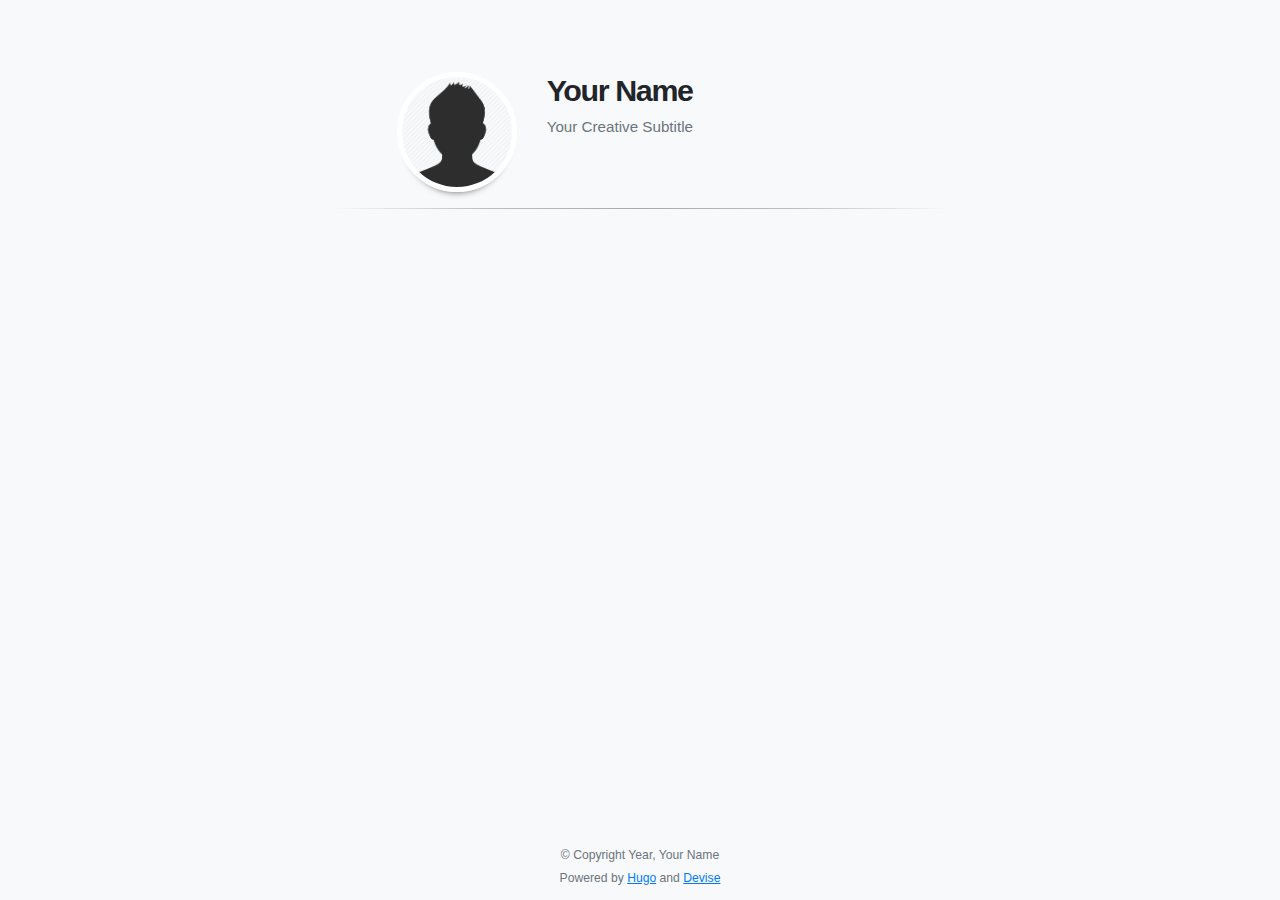
==== about/index.html @ a90a5aaa "first commit" ====
<!doctype html>
<html lang="en"><head>
    <title>About</title>
    <meta charset="utf-8">
    <meta name="viewport" content="width=device-width, initial-scale=1, shrink-to-fit=no">
    <meta name="description" content="" />

    
    
    
    <link rel="stylesheet" href="/css/theme.min.css">

    
    
    

    
</head>
<body>
        <div id="content" class="mx-auto"><header class="container mt-sm-5 mt-4 mb-4 mt-xs-1">
    <div class="row">
        <div class="col-sm-4 col-12 text-sm-right text-center pt-sm-4">
            <a href="/" class="text-decoration-none">
                <img id="home-image" class="rounded-circle"
                    
                        src="/images/avatar.png"
                    
                />
            </a>
        </div>
        <div class="col-sm-8 col-12 text-sm-left text-center">
            <h2 class="m-0 mb-2 mt-4">
                <a href="/" class="text-decoration-none">
                    
                        Your Name
                    
                </a>
            </h2>
            <p class="text-muted mb-1">
                
                    Your Creative Subtitle
                
            </p>
            <ul id="nav-links" class="list-inline mb-2">
                
                
            </ul>
            <ul id="nav-social" class="list-inline">
                
            </ul>
        </div>
    </div>
    <hr />
</header>
<div class="container">
    <div class="pl-sm-4 ml-sm-5">
        
    </div>

    

            </div>
        </div><footer class="text-center pb-1">
    <small class="text-muted">
        
            &copy; Copyright Year, Your Name
        
        <br>
        Powered by <a href="https://gohugo.io/" target="_blank">Hugo</a>
        and <a href="https://github.com/austingebauer/devise" target="_blank">Devise</a>
    </small>
</footer>
</body>
</html>
---- css/theme.min.css ----
@charset "UTF-8";/*!* Bootstrap v4.5.2 (https://getbootstrap.com/)
* Copyright 2011-2020 The Bootstrap Authors
* Copyright 2011-2020 Twitter, Inc.
* Licensed under MIT (https://github.com/twbs/bootstrap/blob/main/LICENSE)*/:root{--blue:#007bff;--indigo:#6610f2;--purple:#6f42c1;--pink:#e83e8c;--red:#dc3545;--orange:#fd7e14;--yellow:#ffc107;--green:#28a745;--teal:#20c997;--cyan:#17a2b8;--white:#fff;--gray:#6c757d;--gray-dark:#343a40;--primary:#007bff;--secondary:#6c757d;--success:#28a745;--info:#17a2b8;--warning:#ffc107;--danger:#dc3545;--light:#f8f9fa;--dark:#343a40;--breakpoint-xs:0;--breakpoint-sm:576px;--breakpoint-md:768px;--breakpoint-lg:992px;--breakpoint-xl:1200px;--font-family-sans-serif:-apple-system, BlinkMacSystemFont, "Segoe UI", Roboto, "Helvetica Neue", Arial, "Noto Sans", sans-serif, "Apple Color Emoji", "Segoe UI Emoji", "Segoe UI Symbol", "Noto Color Emoji";--font-family-monospace:SFMono-Regular, Menlo, Monaco, Consolas, "Liberation Mono", "Courier New", monospace}*,*::before,*::after{box-sizing:border-box}html{font-family:sans-serif;line-height:1.15;-webkit-text-size-adjust:100%;-webkit-tap-highlight-color:transparent}article,aside,figcaption,figure,footer,header,hgroup,main,nav,section{display:block}body{margin:0;font-family:helvetica neue,Arial,sans-serif;font-size:.95rem;font-weight:400;line-height:1.5;color:#212529;text-align:left;background-color:#f8f9fa}[tabindex="-1"]:focus:not(:focus-visible){outline:0!important}hr{box-sizing:content-box;height:0;overflow:visible}h1,h2,h3,h4,h5,h6{margin-top:0;margin-bottom:.5rem}p{margin-top:0;margin-bottom:1rem}abbr[title],abbr[data-original-title]{text-decoration:underline;text-decoration:underline dotted;cursor:help;border-bottom:0;text-decoration-skip-ink:none}address{margin-bottom:1rem;font-style:normal;line-height:inherit}ol,ul,dl{margin-top:0;margin-bottom:1rem}ol ol,ul ul,ol ul,ul ol{margin-bottom:0}dt{font-weight:700}dd{margin-bottom:.5rem;margin-left:0}blockquote{margin:0 0 1rem}b,strong{font-weight:bolder}small{font-size:80%}sub,sup{position:relative;font-size:75%;line-height:0;vertical-align:baseline}sub{bottom:-.25em}sup{top:-.5em}a{color:#007bff;text-decoration:none;background-color:transparent}a:hover{color:#0056b3;text-decoration:underline}a:not([href]):not([class]){color:inherit;text-decoration:none}a:not([href]):not([class]):hover{color:inherit;text-decoration:none}pre,code,kbd,samp{font-family:SFMono-Regular,Menlo,Monaco,Consolas,liberation mono,courier new,monospace;font-size:1em}pre{margin-top:0;margin-bottom:1rem;overflow:auto;-ms-overflow-style:scrollbar}figure{margin:0 0 1rem}img{vertical-align:middle;border-style:none}svg{overflow:hidden;vertical-align:middle}table{border-collapse:collapse}caption{padding-top:.75rem;padding-bottom:.75rem;color:#6c757d;text-align:left;caption-side:bottom}th{text-align:inherit}label{display:inline-block;margin-bottom:.5rem}button{border-radius:0}button:focus{outline:1px dotted;outline:5px auto -webkit-focus-ring-color}input,button,select,optgroup,textarea{margin:0;font-family:inherit;font-size:inherit;line-height:inherit}button,input{overflow:visible}button,select{text-transform:none}[role=button]{cursor:pointer}select{word-wrap:normal}button,[type=button],[type=reset],[type=submit]{-webkit-appearance:button}button:not(:disabled),[type=button]:not(:disabled),[type=reset]:not(:disabled),[type=submit]:not(:disabled){cursor:pointer}button::-moz-focus-inner,[type=button]::-moz-focus-inner,[type=reset]::-moz-focus-inner,[type=submit]::-moz-focus-inner{padding:0;border-style:none}input[type=radio],input[type=checkbox]{box-sizing:border-box;padding:0}textarea{overflow:auto;resize:vertical}fieldset{min-width:0;padding:0;margin:0;border:0}legend{display:block;width:100%;max-width:100%;padding:0;margin-bottom:.5rem;font-size:1.5rem;line-height:inherit;color:inherit;white-space:normal}progress{vertical-align:baseline}[type=number]::-webkit-inner-spin-button,[type=number]::-webkit-outer-spin-button{height:auto}[type=search]{outline-offset:-2px;-webkit-appearance:none}[type=search]::-webkit-search-decoration{-webkit-appearance:none}::-webkit-file-upload-button{font:inherit;-webkit-appearance:button}output{display:inline-block}summary{display:list-item;cursor:pointer}template{display:none}[hidden]{display:none!important}h1,h2,h3,h4,h5,h6,.h1,.h2,.h3,.h4,.h5,.h6{margin-bottom:.5rem;font-weight:500;line-height:1.2}h1,.h1{font-size:2.375rem}h2,.h2{font-size:1.9rem}h3,.h3{font-size:1.6625rem}h4,.h4{font-size:1.425rem}h5,.h5{font-size:1.1875rem}h6,.h6{font-size:.95rem}.lead{font-size:1.1875rem;font-weight:300}.display-1{font-size:6rem;font-weight:300;line-height:1.2}.display-2{font-size:5.5rem;font-weight:300;line-height:1.2}.display-3{font-size:4.5rem;font-weight:300;line-height:1.2}.display-4{font-size:3.5rem;font-weight:300;line-height:1.2}hr{margin-top:1rem;margin-bottom:1rem;border:0;border-top:1px solid rgba(0,0,0,.1)}small,.small{font-size:80%;font-weight:400}mark,.mark{padding:.2em;background-color:#fcf8e3}.list-unstyled{padding-left:0;list-style:none}.list-inline{padding-left:0;list-style:none}.list-inline-item{display:inline-block}.list-inline-item:not(:last-child){margin-right:.5rem}.initialism{font-size:90%;text-transform:uppercase}.blockquote{margin-bottom:1rem;font-size:1.1875rem}.blockquote-footer{display:block;font-size:80%;color:#6c757d}.blockquote-footer::before{content:"\2014\00A0"}.img-fluid{max-width:100%;height:auto}.img-thumbnail{padding:.25rem;background-color:#f8f9fa;border:1px solid #dee2e6;border-radius:.25rem;max-width:100%;height:auto}.figure{display:inline-block}.figure-img{margin-bottom:.5rem;line-height:1}.figure-caption{font-size:90%;color:#6c757d}code{font-size:87.5%;color:#e83e8c;word-wrap:break-word}a>code{color:inherit}kbd{padding:.2rem .4rem;font-size:87.5%;color:#fff;background-color:#212529;border-radius:.2rem}kbd kbd{padding:0;font-size:100%;font-weight:700}pre{display:block;font-size:87.5%;color:#212529}pre code{font-size:inherit;color:inherit;word-break:normal}.pre-scrollable{max-height:340px;overflow-y:scroll}.container,.container-fluid,.container-xl,.container-lg,.container-md,.container-sm{width:100%;padding-right:15px;padding-left:15px;margin-right:auto;margin-left:auto}@media(min-width:576px){.container-sm,.container{max-width:540px}}@media(min-width:768px){.container-md,.container-sm,.container{max-width:720px}}@media(min-width:992px){.container-lg,.container-md,.container-sm,.container{max-width:960px}}@media(min-width:1200px){.container-xl,.container-lg,.container-md,.container-sm,.container{max-width:1140px}}.row{display:flex;flex-wrap:wrap;margin-right:-15px;margin-left:-15px}.no-gutters{margin-right:0;margin-left:0}.no-gutters>.col,.no-gutters>[class*=col-]{padding-right:0;padding-left:0}.col-xl,.col-xl-auto,.col-xl-12,.col-xl-11,.col-xl-10,.col-xl-9,.col-xl-8,.col-xl-7,.col-xl-6,.col-xl-5,.col-xl-4,.col-xl-3,.col-xl-2,.col-xl-1,.col-lg,.col-lg-auto,.col-lg-12,.col-lg-11,.col-lg-10,.col-lg-9,.col-lg-8,.col-lg-7,.col-lg-6,.col-lg-5,.col-lg-4,.col-lg-3,.col-lg-2,.col-lg-1,.col-md,.col-md-auto,.col-md-12,.col-md-11,.col-md-10,.col-md-9,.col-md-8,.col-md-7,.col-md-6,.col-md-5,.col-md-4,.col-md-3,.col-md-2,.col-md-1,.col-sm,.col-sm-auto,.col-sm-12,.col-sm-11,.col-sm-10,.col-sm-9,.col-sm-8,.col-sm-7,.col-sm-6,.col-sm-5,.col-sm-4,.col-sm-3,.col-sm-2,.col-sm-1,.col,.col-auto,.col-12,.col-11,.col-10,.col-9,.col-8,.col-7,.col-6,.col-5,.col-4,.col-3,.col-2,.col-1{position:relative;width:100%;padding-right:15px;padding-left:15px}.col{flex-basis:0;flex-grow:1;max-width:100%}.row-cols-1>*{flex:0 0 100%;max-width:100%}.row-cols-2>*{flex:0 0 50%;max-width:50%}.row-cols-3>*{flex:0 0 33.33333333%;max-width:33.33333333%}.row-cols-4>*{flex:0 0 25%;max-width:25%}.row-cols-5>*{flex:0 0 20%;max-width:20%}.row-cols-6>*{flex:0 0 16.66666667%;max-width:16.66666667%}.col-auto{flex:none;width:auto;max-width:100%}.col-1{flex:0 0 8.33333333%;max-width:8.33333333%}.col-2{flex:0 0 16.66666667%;max-width:16.66666667%}.col-3{flex:0 0 25%;max-width:25%}.col-4{flex:0 0 33.33333333%;max-width:33.33333333%}.col-5{flex:0 0 41.66666667%;max-width:41.66666667%}.col-6{flex:0 0 50%;max-width:50%}.col-7{flex:0 0 58.33333333%;max-width:58.33333333%}.col-8{flex:0 0 66.66666667%;max-width:66.66666667%}.col-9{flex:0 0 75%;max-width:75%}.col-10{flex:0 0 83.33333333%;max-width:83.33333333%}.col-11{flex:0 0 91.66666667%;max-width:91.66666667%}.col-12{flex:0 0 100%;max-width:100%}.order-first{order:-1}.order-last{order:13}.order-0{order:0}.order-1{order:1}.order-2{order:2}.order-3{order:3}.order-4{order:4}.order-5{order:5}.order-6{order:6}.order-7{order:7}.order-8{order:8}.order-9{order:9}.order-10{order:10}.order-11{order:11}.order-12{order:12}.offset-1{margin-left:8.33333333%}.offset-2{margin-left:16.66666667%}.offset-3{margin-left:25%}.offset-4{margin-left:33.33333333%}.offset-5{margin-left:41.66666667%}.offset-6{margin-left:50%}.offset-7{margin-left:58.33333333%}.offset-8{margin-left:66.66666667%}.offset-9{margin-left:75%}.offset-10{margin-left:83.33333333%}.offset-11{margin-left:91.66666667%}@media(min-width:576px){.col-sm{flex-basis:0;flex-grow:1;max-width:100%}.row-cols-sm-1>*{flex:0 0 100%;max-width:100%}.row-cols-sm-2>*{flex:0 0 50%;max-width:50%}.row-cols-sm-3>*{flex:0 0 33.33333333%;max-width:33.33333333%}.row-cols-sm-4>*{flex:0 0 25%;max-width:25%}.row-cols-sm-5>*{flex:0 0 20%;max-width:20%}.row-cols-sm-6>*{flex:0 0 16.66666667%;max-width:16.66666667%}.col-sm-auto{flex:none;width:auto;max-width:100%}.col-sm-1{flex:0 0 8.33333333%;max-width:8.33333333%}.col-sm-2{flex:0 0 16.66666667%;max-width:16.66666667%}.col-sm-3{flex:0 0 25%;max-width:25%}.col-sm-4{flex:0 0 33.33333333%;max-width:33.33333333%}.col-sm-5{flex:0 0 41.66666667%;max-width:41.66666667%}.col-sm-6{flex:0 0 50%;max-width:50%}.col-sm-7{flex:0 0 58.33333333%;max-width:58.33333333%}.col-sm-8{flex:0 0 66.66666667%;max-width:66.66666667%}.col-sm-9{flex:0 0 75%;max-width:75%}.col-sm-10{flex:0 0 83.33333333%;max-width:83.33333333%}.col-sm-11{flex:0 0 91.66666667%;max-width:91.66666667%}.col-sm-12{flex:0 0 100%;max-width:100%}.order-sm-first{order:-1}.order-sm-last{order:13}.order-sm-0{order:0}.order-sm-1{order:1}.order-sm-2{order:2}.order-sm-3{order:3}.order-sm-4{order:4}.order-sm-5{order:5}.order-sm-6{order:6}.order-sm-7{order:7}.order-sm-8{order:8}.order-sm-9{order:9}.order-sm-10{order:10}.order-sm-11{order:11}.order-sm-12{order:12}.offset-sm-0{margin-left:0}.offset-sm-1{margin-left:8.33333333%}.offset-sm-2{margin-left:16.66666667%}.offset-sm-3{margin-left:25%}.offset-sm-4{margin-left:33.33333333%}.offset-sm-5{margin-left:41.66666667%}.offset-sm-6{margin-left:50%}.offset-sm-7{margin-left:58.33333333%}.offset-sm-8{margin-left:66.66666667%}.offset-sm-9{margin-left:75%}.offset-sm-10{margin-left:83.33333333%}.offset-sm-11{margin-left:91.66666667%}}@media(min-width:768px){.col-md{flex-basis:0;flex-grow:1;max-width:100%}.row-cols-md-1>*{flex:0 0 100%;max-width:100%}.row-cols-md-2>*{flex:0 0 50%;max-width:50%}.row-cols-md-3>*{flex:0 0 33.33333333%;max-width:33.33333333%}.row-cols-md-4>*{flex:0 0 25%;max-width:25%}.row-cols-md-5>*{flex:0 0 20%;max-width:20%}.row-cols-md-6>*{flex:0 0 16.66666667%;max-width:16.66666667%}.col-md-auto{flex:none;width:auto;max-width:100%}.col-md-1{flex:0 0 8.33333333%;max-width:8.33333333%}.col-md-2{flex:0 0 16.66666667%;max-width:16.66666667%}.col-md-3{flex:0 0 25%;max-width:25%}.col-md-4{flex:0 0 33.33333333%;max-width:33.33333333%}.col-md-5{flex:0 0 41.66666667%;max-width:41.66666667%}.col-md-6{flex:0 0 50%;max-width:50%}.col-md-7{flex:0 0 58.33333333%;max-width:58.33333333%}.col-md-8{flex:0 0 66.66666667%;max-width:66.66666667%}.col-md-9{flex:0 0 75%;max-width:75%}.col-md-10{flex:0 0 83.33333333%;max-width:83.33333333%}.col-md-11{flex:0 0 91.66666667%;max-width:91.66666667%}.col-md-12{flex:0 0 100%;max-width:100%}.order-md-first{order:-1}.order-md-last{order:13}.order-md-0{order:0}.order-md-1{order:1}.order-md-2{order:2}.order-md-3{order:3}.order-md-4{order:4}.order-md-5{order:5}.order-md-6{order:6}.order-md-7{order:7}.order-md-8{order:8}.order-md-9{order:9}.order-md-10{order:10}.order-md-11{order:11}.order-md-12{order:12}.offset-md-0{margin-left:0}.offset-md-1{margin-left:8.33333333%}.offset-md-2{margin-left:16.66666667%}.offset-md-3{margin-left:25%}.offset-md-4{margin-left:33.33333333%}.offset-md-5{margin-left:41.66666667%}.offset-md-6{margin-left:50%}.offset-md-7{margin-left:58.33333333%}.offset-md-8{margin-left:66.66666667%}.offset-md-9{margin-left:75%}.offset-md-10{margin-left:83.33333333%}.offset-md-11{margin-left:91.66666667%}}@media(min-width:992px){.col-lg{flex-basis:0;flex-grow:1;max-width:100%}.row-cols-lg-1>*{flex:0 0 100%;max-width:100%}.row-cols-lg-2>*{flex:0 0 50%;max-width:50%}.row-cols-lg-3>*{flex:0 0 33.33333333%;max-width:33.33333333%}.row-cols-lg-4>*{flex:0 0 25%;max-width:25%}.row-cols-lg-5>*{flex:0 0 20%;max-width:20%}.row-cols-lg-6>*{flex:0 0 16.66666667%;max-width:16.66666667%}.col-lg-auto{flex:none;width:auto;max-width:100%}.col-lg-1{flex:0 0 8.33333333%;max-width:8.33333333%}.col-lg-2{flex:0 0 16.66666667%;max-width:16.66666667%}.col-lg-3{flex:0 0 25%;max-width:25%}.col-lg-4{flex:0 0 33.33333333%;max-width:33.33333333%}.col-lg-5{flex:0 0 41.66666667%;max-width:41.66666667%}.col-lg-6{flex:0 0 50%;max-width:50%}.col-lg-7{flex:0 0 58.33333333%;max-width:58.33333333%}.col-lg-8{flex:0 0 66.66666667%;max-width:66.66666667%}.col-lg-9{flex:0 0 75%;max-width:75%}.col-lg-10{flex:0 0 83.33333333%;max-width:83.33333333%}.col-lg-11{flex:0 0 91.66666667%;max-width:91.66666667%}.col-lg-12{flex:0 0 100%;max-width:100%}.order-lg-first{order:-1}.order-lg-last{order:13}.order-lg-0{order:0}.order-lg-1{order:1}.order-lg-2{order:2}.order-lg-3{order:3}.order-lg-4{order:4}.order-lg-5{order:5}.order-lg-6{order:6}.order-lg-7{order:7}.order-lg-8{order:8}.order-lg-9{order:9}.order-lg-10{order:10}.order-lg-11{order:11}.order-lg-12{order:12}.offset-lg-0{margin-left:0}.offset-lg-1{margin-left:8.33333333%}.offset-lg-2{margin-left:16.66666667%}.offset-lg-3{margin-left:25%}.offset-lg-4{margin-left:33.33333333%}.offset-lg-5{margin-left:41.66666667%}.offset-lg-6{margin-left:50%}.offset-lg-7{margin-left:58.33333333%}.offset-lg-8{margin-left:66.66666667%}.offset-lg-9{margin-left:75%}.offset-lg-10{margin-left:83.33333333%}.offset-lg-11{margin-left:91.66666667%}}@media(min-width:1200px){.col-xl{flex-basis:0;flex-grow:1;max-width:100%}.row-cols-xl-1>*{flex:0 0 100%;max-width:100%}.row-cols-xl-2>*{flex:0 0 50%;max-width:50%}.row-cols-xl-3>*{flex:0 0 33.33333333%;max-width:33.33333333%}.row-cols-xl-4>*{flex:0 0 25%;max-width:25%}.row-cols-xl-5>*{flex:0 0 20%;max-width:20%}.row-cols-xl-6>*{flex:0 0 16.66666667%;max-width:16.66666667%}.col-xl-auto{flex:none;width:auto;max-width:100%}.col-xl-1{flex:0 0 8.33333333%;max-width:8.33333333%}.col-xl-2{flex:0 0 16.66666667%;max-width:16.66666667%}.col-xl-3{flex:0 0 25%;max-width:25%}.col-xl-4{flex:0 0 33.33333333%;max-width:33.33333333%}.col-xl-5{flex:0 0 41.66666667%;max-width:41.66666667%}.col-xl-6{flex:0 0 50%;max-width:50%}.col-xl-7{flex:0 0 58.33333333%;max-width:58.33333333%}.col-xl-8{flex:0 0 66.66666667%;max-width:66.66666667%}.col-xl-9{flex:0 0 75%;max-width:75%}.col-xl-10{flex:0 0 83.33333333%;max-width:83.33333333%}.col-xl-11{flex:0 0 91.66666667%;max-width:91.66666667%}.col-xl-12{flex:0 0 100%;max-width:100%}.order-xl-first{order:-1}.order-xl-last{order:13}.order-xl-0{order:0}.order-xl-1{order:1}.order-xl-2{order:2}.order-xl-3{order:3}.order-xl-4{order:4}.order-xl-5{order:5}.order-xl-6{order:6}.order-xl-7{order:7}.order-xl-8{order:8}.order-xl-9{order:9}.order-xl-10{order:10}.order-xl-11{order:11}.order-xl-12{order:12}.offset-xl-0{margin-left:0}.offset-xl-1{margin-left:8.33333333%}.offset-xl-2{margin-left:16.66666667%}.offset-xl-3{margin-left:25%}.offset-xl-4{margin-left:33.33333333%}.offset-xl-5{margin-left:41.66666667%}.offset-xl-6{margin-left:50%}.offset-xl-7{margin-left:58.33333333%}.offset-xl-8{margin-left:66.66666667%}.offset-xl-9{margin-left:75%}.offset-xl-10{margin-left:83.33333333%}.offset-xl-11{margin-left:91.66666667%}}.table{width:100%;margin-bottom:1rem;color:#212529}.table th,.table td{padding:.75rem;vertical-align:top;border-top:1px solid #dee2e6}.table thead th{vertical-align:bottom;border-bottom:2px solid #dee2e6}.table tbody+tbody{border-top:2px solid #dee2e6}.table-sm th,.table-sm td{padding:.3rem}.table-bordered{border:1px solid #dee2e6}.table-bordered th,.table-bordered td{border:1px solid #dee2e6}.table-bordered thead th,.table-bordered thead td{border-bottom-width:2px}.table-borderless th,.table-borderless td,.table-borderless thead th,.table-borderless tbody+tbody{border:0}.table-striped tbody tr:nth-of-type(odd){background-color:rgba(0,0,0,5%)}.table-hover tbody tr:hover{color:#212529;background-color:rgba(0,0,0,.075)}.table-primary,.table-primary>th,.table-primary>td{background-color:#b8daff}.table-primary th,.table-primary td,.table-primary thead th,.table-primary tbody+tbody{border-color:#7abaff}.table-hover .table-primary:hover{background-color:#9fcdff}.table-hover .table-primary:hover>td,.table-hover .table-primary:hover>th{background-color:#9fcdff}.table-secondary,.table-secondary>th,.table-secondary>td{background-color:#d6d8db}.table-secondary th,.table-secondary td,.table-secondary thead th,.table-secondary tbody+tbody{border-color:#b3b7bb}.table-hover .table-secondary:hover{background-color:#c8cbcf}.table-hover .table-secondary:hover>td,.table-hover .table-secondary:hover>th{background-color:#c8cbcf}.table-success,.table-success>th,.table-success>td{background-color:#c3e6cb}.table-success th,.table-success td,.table-success thead th,.table-success tbody+tbody{border-color:#8fd19e}.table-hover .table-success:hover{background-color:#b1dfbb}.table-hover .table-success:hover>td,.table-hover .table-success:hover>th{background-color:#b1dfbb}.table-info,.table-info>th,.table-info>td{background-color:#bee5eb}.table-info th,.table-info td,.table-info thead th,.table-info tbody+tbody{border-color:#86cfda}.table-hover .table-info:hover{background-color:#abdde5}.table-hover .table-info:hover>td,.table-hover .table-info:hover>th{background-color:#abdde5}.table-warning,.table-warning>th,.table-warning>td{background-color:#ffeeba}.table-warning th,.table-warning td,.table-warning thead th,.table-warning tbody+tbody{border-color:#ffdf7e}.table-hover .table-warning:hover{background-color:#ffe8a1}.table-hover .table-warning:hover>td,.table-hover .table-warning:hover>th{background-color:#ffe8a1}.table-danger,.table-danger>th,.table-danger>td{background-color:#f5c6cb}.table-danger th,.table-danger td,.table-danger thead th,.table-danger tbody+tbody{border-color:#ed969e}.table-hover .table-danger:hover{background-color:#f1b0b7}.table-hover .table-danger:hover>td,.table-hover .table-danger:hover>th{background-color:#f1b0b7}.table-light,.table-light>th,.table-light>td{background-color:#fdfdfe}.table-light th,.table-light td,.table-light thead th,.table-light tbody+tbody{border-color:#fbfcfc}.table-hover .table-light:hover{background-color:#ececf6}.table-hover .table-light:hover>td,.table-hover .table-light:hover>th{background-color:#ececf6}.table-dark,.table-dark>th,.table-dark>td{background-color:#c6c8ca}.table-dark th,.table-dark td,.table-dark thead th,.table-dark tbody+tbody{border-color:#95999c}.table-hover .table-dark:hover{background-color:#b9bbbe}.table-hover .table-dark:hover>td,.table-hover .table-dark:hover>th{background-color:#b9bbbe}.table-active,.table-active>th,.table-active>td{background-color:rgba(0,0,0,.075)}.table-hover .table-active:hover{background-color:rgba(0,0,0,.075)}.table-hover .table-active:hover>td,.table-hover .table-active:hover>th{background-color:rgba(0,0,0,.075)}.table .thead-dark th{color:#fff;background-color:#343a40;border-color:#454d55}.table .thead-light th{color:#495057;background-color:#e9ecef;border-color:#dee2e6}.table-dark{color:#fff;background-color:#343a40}.table-dark th,.table-dark td,.table-dark thead th{border-color:#454d55}.table-dark.table-bordered{border:0}.table-dark.table-striped tbody tr:nth-of-type(odd){background-color:rgba(255,255,255,5%)}.table-dark.table-hover tbody tr:hover{color:#fff;background-color:rgba(255,255,255,.075)}@media(max-width:575.98px){.table-responsive-sm{display:block;width:100%;overflow-x:auto;-webkit-overflow-scrolling:touch}.table-responsive-sm>.table-bordered{border:0}}@media(max-width:767.98px){.table-responsive-md{display:block;width:100%;overflow-x:auto;-webkit-overflow-scrolling:touch}.table-responsive-md>.table-bordered{border:0}}@media(max-width:991.98px){.table-responsive-lg{display:block;width:100%;overflow-x:auto;-webkit-overflow-scrolling:touch}.table-responsive-lg>.table-bordered{border:0}}@media(max-width:1199.98px){.table-responsive-xl{display:block;width:100%;overflow-x:auto;-webkit-overflow-scrolling:touch}.table-responsive-xl>.table-bordered{border:0}}.table-responsive{display:block;width:100%;overflow-x:auto;-webkit-overflow-scrolling:touch}.table-responsive>.table-bordered{border:0}.form-control{display:block;width:100%;height:calc(1.5em + .75rem + 2px);padding:.375rem .75rem;font-size:.95rem;font-weight:400;line-height:1.5;color:#495057;background-color:#fff;background-clip:padding-box;border:1px solid #ced4da;border-radius:.25rem;transition:border-color .15s ease-in-out,box-shadow .15s ease-in-out}@media(prefers-reduced-motion:reduce){.form-control{transition:none}}.form-control::-ms-expand{background-color:transparent;border:0}.form-control:-moz-focusring{color:transparent;text-shadow:0 0 0 #495057}.form-control:focus{color:#495057;background-color:#fff;border-color:#80bdff;outline:0;box-shadow:0 0 0 .2rem rgba(0,123,255,.25)}.form-control::placeholder{color:#6c757d;opacity:1}.form-control:disabled,.form-control[readonly]{background-color:#e9ecef;opacity:1}input[type=date].form-control,input[type=time].form-control,input[type=datetime-local].form-control,input[type=month].form-control{appearance:none}select.form-control:focus::-ms-value{color:#495057;background-color:#fff}.form-control-file,.form-control-range{display:block;width:100%}.col-form-label{padding-top:calc(.375rem + 1px);padding-bottom:calc(.375rem + 1px);margin-bottom:0;font-size:inherit;line-height:1.5}.col-form-label-lg{padding-top:calc(.5rem + 1px);padding-bottom:calc(.5rem + 1px);font-size:1.1875rem;line-height:1.5}.col-form-label-sm{padding-top:calc(.25rem + 1px);padding-bottom:calc(.25rem + 1px);font-size:.83125rem;line-height:1.5}.form-control-plaintext{display:block;width:100%;padding:.375rem 0;margin-bottom:0;font-size:.95rem;line-height:1.5;color:#212529;background-color:transparent;border:solid transparent;border-width:1px 0}.form-control-plaintext.form-control-sm,.form-control-plaintext.form-control-lg{padding-right:0;padding-left:0}.form-control-sm{height:calc(1.5em + .5rem + 2px);padding:.25rem .5rem;font-size:.83125rem;line-height:1.5;border-radius:.2rem}.form-control-lg{height:calc(1.5em + 1rem + 2px);padding:.5rem 1rem;font-size:1.1875rem;line-height:1.5;border-radius:.3rem}select.form-control[size],select.form-control[multiple]{height:auto}textarea.form-control{height:auto}.form-group{margin-bottom:1rem}.form-text{display:block;margin-top:.25rem}.form-row{display:flex;flex-wrap:wrap;margin-right:-5px;margin-left:-5px}.form-row>.col,.form-row>[class*=col-]{padding-right:5px;padding-left:5px}.form-check{position:relative;display:block;padding-left:1.25rem}.form-check-input{position:absolute;margin-top:.3rem;margin-left:-1.25rem}.form-check-input[disabled]~.form-check-label,.form-check-input:disabled~.form-check-label{color:#6c757d}.form-check-label{margin-bottom:0}.form-check-inline{display:inline-flex;align-items:center;padding-left:0;margin-right:.75rem}.form-check-inline .form-check-input{position:static;margin-top:0;margin-right:.3125rem;margin-left:0}.valid-feedback{display:none;width:100%;margin-top:.25rem;font-size:80%;color:#28a745}.valid-tooltip{position:absolute;top:100%;left:0;z-index:5;display:none;max-width:100%;padding:.25rem .5rem;margin-top:.1rem;font-size:.83125rem;line-height:1.5;color:#fff;background-color:rgba(40,167,69,.9);border-radius:.25rem}.was-validated :valid~.valid-feedback,.was-validated :valid~.valid-tooltip,.is-valid~.valid-feedback,.is-valid~.valid-tooltip{display:block}.was-validated .form-control:valid,.form-control.is-valid{border-color:#28a745;padding-right:calc(1.5em + .75rem);background-image:url("data:image/svg+xml,%3csvg xmlns='http://www.w3.org/2000/svg' width='8' height='8' viewBox='0 0 8 8'%3e%3cpath fill='%2328a745' d='M2.3 6.73L.6 4.53c-.4-1.04.46-1.4 1.1-.8l1.1 1.4 3.4-3.8c.6-.63 1.6-.27 1.2.7l-4 4.6c-.43.5-.8.4-1.1.1z'/%3e%3c/svg%3e");background-repeat:no-repeat;background-position:right calc(.375em + .1875rem)center;background-size:calc(.75em + .375rem)calc(.75em + .375rem)}.was-validated .form-control:valid:focus,.form-control.is-valid:focus{border-color:#28a745;box-shadow:0 0 0 .2rem rgba(40,167,69,.25)}.was-validated textarea.form-control:valid,textarea.form-control.is-valid{padding-right:calc(1.5em + .75rem);background-position:top calc(.375em + .1875rem)right calc(.375em + .1875rem)}.was-validated .custom-select:valid,.custom-select.is-valid{border-color:#28a745;padding-right:calc(.75em + 2.3125rem);background:url("data:image/svg+xml,%3csvg xmlns='http://www.w3.org/2000/svg' width='4' height='5' viewBox='0 0 4 5'%3e%3cpath fill='%23343a40' d='M2 0L0 2h4zm0 5L0 3h4z'/%3e%3c/svg%3e")no-repeat right .75rem center/8px 10px,url("data:image/svg+xml,%3csvg xmlns='http://www.w3.org/2000/svg' width='8' height='8' viewBox='0 0 8 8'%3e%3cpath fill='%2328a745' d='M2.3 6.73L.6 4.53c-.4-1.04.46-1.4 1.1-.8l1.1 1.4 3.4-3.8c.6-.63 1.6-.27 1.2.7l-4 4.6c-.43.5-.8.4-1.1.1z'/%3e%3c/svg%3e")#fff no-repeat center right 1.75rem/calc(.75em + .375rem)calc(.75em + .375rem)}.was-validated .custom-select:valid:focus,.custom-select.is-valid:focus{border-color:#28a745;box-shadow:0 0 0 .2rem rgba(40,167,69,.25)}.was-validated .form-check-input:valid~.form-check-label,.form-check-input.is-valid~.form-check-label{color:#28a745}.was-validated .form-check-input:valid~.valid-feedback,.was-validated .form-check-input:valid~.valid-tooltip,.form-check-input.is-valid~.valid-feedback,.form-check-input.is-valid~.valid-tooltip{display:block}.was-validated .custom-control-input:valid~.custom-control-label,.custom-control-input.is-valid~.custom-control-label{color:#28a745}.was-validated .custom-control-input:valid~.custom-control-label::before,.custom-control-input.is-valid~.custom-control-label::before{border-color:#28a745}.was-validated .custom-control-input:valid:checked~.custom-control-label::before,.custom-control-input.is-valid:checked~.custom-control-label::before{border-color:#34ce57;background-color:#34ce57}.was-validated .custom-control-input:valid:focus~.custom-control-label::before,.custom-control-input.is-valid:focus~.custom-control-label::before{box-shadow:0 0 0 .2rem rgba(40,167,69,.25)}.was-validated .custom-control-input:valid:focus:not(:checked)~.custom-control-label::before,.custom-control-input.is-valid:focus:not(:checked)~.custom-control-label::before{border-color:#28a745}.was-validated .custom-file-input:valid~.custom-file-label,.custom-file-input.is-valid~.custom-file-label{border-color:#28a745}.was-validated .custom-file-input:valid:focus~.custom-file-label,.custom-file-input.is-valid:focus~.custom-file-label{border-color:#28a745;box-shadow:0 0 0 .2rem rgba(40,167,69,.25)}.invalid-feedback{display:none;width:100%;margin-top:.25rem;font-size:80%;color:#dc3545}.invalid-tooltip{position:absolute;top:100%;left:0;z-index:5;display:none;max-width:100%;padding:.25rem .5rem;margin-top:.1rem;font-size:.83125rem;line-height:1.5;color:#fff;background-color:rgba(220,53,69,.9);border-radius:.25rem}.was-validated :invalid~.invalid-feedback,.was-validated :invalid~.invalid-tooltip,.is-invalid~.invalid-feedback,.is-invalid~.invalid-tooltip{display:block}.was-validated .form-control:invalid,.form-control.is-invalid{border-color:#dc3545;padding-right:calc(1.5em + .75rem);background-image:url("data:image/svg+xml,%3csvg xmlns='http://www.w3.org/2000/svg' width='12' height='12' fill='none' stroke='%23dc3545' viewBox='0 0 12 12'%3e%3ccircle cx='6' cy='6' r='4.5'/%3e%3cpath stroke-linejoin='round' d='M5.8 3.6h.4L6 6.5z'/%3e%3ccircle cx='6' cy='8.2' r='.6' fill='%23dc3545' stroke='none'/%3e%3c/svg%3e");background-repeat:no-repeat;background-position:right calc(.375em + .1875rem)center;background-size:calc(.75em + .375rem)calc(.75em + .375rem)}.was-validated .form-control:invalid:focus,.form-control.is-invalid:focus{border-color:#dc3545;box-shadow:0 0 0 .2rem rgba(220,53,69,.25)}.was-validated textarea.form-control:invalid,textarea.form-control.is-invalid{padding-right:calc(1.5em + .75rem);background-position:top calc(.375em + .1875rem)right calc(.375em + .1875rem)}.was-validated .custom-select:invalid,.custom-select.is-invalid{border-color:#dc3545;padding-right:calc(.75em + 2.3125rem);background:url("data:image/svg+xml,%3csvg xmlns='http://www.w3.org/2000/svg' width='4' height='5' viewBox='0 0 4 5'%3e%3cpath fill='%23343a40' d='M2 0L0 2h4zm0 5L0 3h4z'/%3e%3c/svg%3e")no-repeat right .75rem center/8px 10px,url("data:image/svg+xml,%3csvg xmlns='http://www.w3.org/2000/svg' width='12' height='12' fill='none' stroke='%23dc3545' viewBox='0 0 12 12'%3e%3ccircle cx='6' cy='6' r='4.5'/%3e%3cpath stroke-linejoin='round' d='M5.8 3.6h.4L6 6.5z'/%3e%3ccircle cx='6' cy='8.2' r='.6' fill='%23dc3545' stroke='none'/%3e%3c/svg%3e")#fff no-repeat center right 1.75rem/calc(.75em + .375rem)calc(.75em + .375rem)}.was-validated .custom-select:invalid:focus,.custom-select.is-invalid:focus{border-color:#dc3545;box-shadow:0 0 0 .2rem rgba(220,53,69,.25)}.was-validated .form-check-input:invalid~.form-check-label,.form-check-input.is-invalid~.form-check-label{color:#dc3545}.was-validated .form-check-input:invalid~.invalid-feedback,.was-validated .form-check-input:invalid~.invalid-tooltip,.form-check-input.is-invalid~.invalid-feedback,.form-check-input.is-invalid~.invalid-tooltip{display:block}.was-validated .custom-control-input:invalid~.custom-control-label,.custom-control-input.is-invalid~.custom-control-label{color:#dc3545}.was-validated .custom-control-input:invalid~.custom-control-label::before,.custom-control-input.is-invalid~.custom-control-label::before{border-color:#dc3545}.was-validated .custom-control-input:invalid:checked~.custom-control-label::before,.custom-control-input.is-invalid:checked~.custom-control-label::before{border-color:#e4606d;background-color:#e4606d}.was-validated .custom-control-input:invalid:focus~.custom-control-label::before,.custom-control-input.is-invalid:focus~.custom-control-label::before{box-shadow:0 0 0 .2rem rgba(220,53,69,.25)}.was-validated .custom-control-input:invalid:focus:not(:checked)~.custom-control-label::before,.custom-control-input.is-invalid:focus:not(:checked)~.custom-control-label::before{border-color:#dc3545}.was-validated .custom-file-input:invalid~.custom-file-label,.custom-file-input.is-invalid~.custom-file-label{border-color:#dc3545}.was-validated .custom-file-input:invalid:focus~.custom-file-label,.custom-file-input.is-invalid:focus~.custom-file-label{border-color:#dc3545;box-shadow:0 0 0 .2rem rgba(220,53,69,.25)}.form-inline{display:flex;flex-flow:row wrap;align-items:center}.form-inline .form-check{width:100%}@media(min-width:576px){.form-inline label{display:flex;align-items:center;justify-content:center;margin-bottom:0}.form-inline .form-group{display:flex;flex:none;flex-flow:row wrap;align-items:center;margin-bottom:0}.form-inline .form-control{display:inline-block;width:auto;vertical-align:middle}.form-inline .form-control-plaintext{display:inline-block}.form-inline .input-group,.form-inline .custom-select{width:auto}.form-inline .form-check{display:flex;align-items:center;justify-content:center;width:auto;padding-left:0}.form-inline .form-check-input{position:relative;flex-shrink:0;margin-top:0;margin-right:.25rem;margin-left:0}.form-inline .custom-control{align-items:center;justify-content:center}.form-inline .custom-control-label{margin-bottom:0}}.btn{display:inline-block;font-weight:400;color:#212529;text-align:center;vertical-align:middle;user-select:none;background-color:transparent;border:1px solid transparent;padding:.375rem .75rem;font-size:.95rem;line-height:1.5;border-radius:.25rem;transition:color .15s ease-in-out,background-color .15s ease-in-out,border-color .15s ease-in-out,box-shadow .15s ease-in-out}@media(prefers-reduced-motion:reduce){.btn{transition:none}}.btn:hover{color:#212529;text-decoration:none}.btn:focus,.btn.focus{outline:0;box-shadow:0 0 0 .2rem rgba(0,123,255,.25)}.btn.disabled,.btn:disabled{opacity:.65}.btn:not(:disabled):not(.disabled){cursor:pointer}a.btn.disabled,fieldset:disabled a.btn{pointer-events:none}.btn-primary{color:#fff;background-color:#007bff;border-color:#007bff}.btn-primary:hover{color:#fff;background-color:#0069d9;border-color:#0062cc}.btn-primary:focus,.btn-primary.focus{color:#fff;background-color:#0069d9;border-color:#0062cc;box-shadow:0 0 0 .2rem rgba(38,143,255,.5)}.btn-primary.disabled,.btn-primary:disabled{color:#fff;background-color:#007bff;border-color:#007bff}.btn-primary:not(:disabled):not(.disabled):active,.btn-primary:not(:disabled):not(.disabled).active,.show>.btn-primary.dropdown-toggle{color:#fff;background-color:#0062cc;border-color:#005cbf}.btn-primary:not(:disabled):not(.disabled):active:focus,.btn-primary:not(:disabled):not(.disabled).active:focus,.show>.btn-primary.dropdown-toggle:focus{box-shadow:0 0 0 .2rem rgba(38,143,255,.5)}.btn-secondary{color:#fff;background-color:#6c757d;border-color:#6c757d}.btn-secondary:hover{color:#fff;background-color:#5a6268;border-color:#545b62}.btn-secondary:focus,.btn-secondary.focus{color:#fff;background-color:#5a6268;border-color:#545b62;box-shadow:0 0 0 .2rem rgba(130,138,145,.5)}.btn-secondary.disabled,.btn-secondary:disabled{color:#fff;background-color:#6c757d;border-color:#6c757d}.btn-secondary:not(:disabled):not(.disabled):active,.btn-secondary:not(:disabled):not(.disabled).active,.show>.btn-secondary.dropdown-toggle{color:#fff;background-color:#545b62;border-color:#4e555b}.btn-secondary:not(:disabled):not(.disabled):active:focus,.btn-secondary:not(:disabled):not(.disabled).active:focus,.show>.btn-secondary.dropdown-toggle:focus{box-shadow:0 0 0 .2rem rgba(130,138,145,.5)}.btn-success{color:#fff;background-color:#28a745;border-color:#28a745}.btn-success:hover{color:#fff;background-color:#218838;border-color:#1e7e34}.btn-success:focus,.btn-success.focus{color:#fff;background-color:#218838;border-color:#1e7e34;box-shadow:0 0 0 .2rem rgba(72,180,97,.5)}.btn-success.disabled,.btn-success:disabled{color:#fff;background-color:#28a745;border-color:#28a745}.btn-success:not(:disabled):not(.disabled):active,.btn-success:not(:disabled):not(.disabled).active,.show>.btn-success.dropdown-toggle{color:#fff;background-color:#1e7e34;border-color:#1c7430}.btn-success:not(:disabled):not(.disabled):active:focus,.btn-success:not(:disabled):not(.disabled).active:focus,.show>.btn-success.dropdown-toggle:focus{box-shadow:0 0 0 .2rem rgba(72,180,97,.5)}.btn-info{color:#fff;background-color:#17a2b8;border-color:#17a2b8}.btn-info:hover{color:#fff;background-color:#138496;border-color:#117a8b}.btn-info:focus,.btn-info.focus{color:#fff;background-color:#138496;border-color:#117a8b;box-shadow:0 0 0 .2rem rgba(58,176,195,.5)}.btn-info.disabled,.btn-info:disabled{color:#fff;background-color:#17a2b8;border-color:#17a2b8}.btn-info:not(:disabled):not(.disabled):active,.btn-info:not(:disabled):not(.disabled).active,.show>.btn-info.dropdown-toggle{color:#fff;background-color:#117a8b;border-color:#10707f}.btn-info:not(:disabled):not(.disabled):active:focus,.btn-info:not(:disabled):not(.disabled).active:focus,.show>.btn-info.dropdown-toggle:focus{box-shadow:0 0 0 .2rem rgba(58,176,195,.5)}.btn-warning{color:#212529;background-color:#ffc107;border-color:#ffc107}.btn-warning:hover{color:#212529;background-color:#e0a800;border-color:#d39e00}.btn-warning:focus,.btn-warning.focus{color:#212529;background-color:#e0a800;border-color:#d39e00;box-shadow:0 0 0 .2rem rgba(222,170,12,.5)}.btn-warning.disabled,.btn-warning:disabled{color:#212529;background-color:#ffc107;border-color:#ffc107}.btn-warning:not(:disabled):not(.disabled):active,.btn-warning:not(:disabled):not(.disabled).active,.show>.btn-warning.dropdown-toggle{color:#212529;background-color:#d39e00;border-color:#c69500}.btn-warning:not(:disabled):not(.disabled):active:focus,.btn-warning:not(:disabled):not(.disabled).active:focus,.show>.btn-warning.dropdown-toggle:focus{box-shadow:0 0 0 .2rem rgba(222,170,12,.5)}.btn-danger{color:#fff;background-color:#dc3545;border-color:#dc3545}.btn-danger:hover{color:#fff;background-color:#c82333;border-color:#bd2130}.btn-danger:focus,.btn-danger.focus{color:#fff;background-color:#c82333;border-color:#bd2130;box-shadow:0 0 0 .2rem rgba(225,83,97,.5)}.btn-danger.disabled,.btn-danger:disabled{color:#fff;background-color:#dc3545;border-color:#dc3545}.btn-danger:not(:disabled):not(.disabled):active,.btn-danger:not(:disabled):not(.disabled).active,.show>.btn-danger.dropdown-toggle{color:#fff;background-color:#bd2130;border-color:#b21f2d}.btn-danger:not(:disabled):not(.disabled):active:focus,.btn-danger:not(:disabled):not(.disabled).active:focus,.show>.btn-danger.dropdown-toggle:focus{box-shadow:0 0 0 .2rem rgba(225,83,97,.5)}.btn-light{color:#212529;background-color:#f8f9fa;border-color:#f8f9fa}.btn-light:hover{color:#212529;background-color:#e2e6ea;border-color:#dae0e5}.btn-light:focus,.btn-light.focus{color:#212529;background-color:#e2e6ea;border-color:#dae0e5;box-shadow:0 0 0 .2rem rgba(216,217,219,.5)}.btn-light.disabled,.btn-light:disabled{color:#212529;background-color:#f8f9fa;border-color:#f8f9fa}.btn-light:not(:disabled):not(.disabled):active,.btn-light:not(:disabled):not(.disabled).active,.show>.btn-light.dropdown-toggle{color:#212529;background-color:#dae0e5;border-color:#d3d9df}.btn-light:not(:disabled):not(.disabled):active:focus,.btn-light:not(:disabled):not(.disabled).active:focus,.show>.btn-light.dropdown-toggle:focus{box-shadow:0 0 0 .2rem rgba(216,217,219,.5)}.btn-dark{color:#fff;background-color:#343a40;border-color:#343a40}.btn-dark:hover{color:#fff;background-color:#23272b;border-color:#1d2124}.btn-dark:focus,.btn-dark.focus{color:#fff;background-color:#23272b;border-color:#1d2124;box-shadow:0 0 0 .2rem rgba(82,88,93,.5)}.btn-dark.disabled,.btn-dark:disabled{color:#fff;background-color:#343a40;border-color:#343a40}.btn-dark:not(:disabled):not(.disabled):active,.btn-dark:not(:disabled):not(.disabled).active,.show>.btn-dark.dropdown-toggle{color:#fff;background-color:#1d2124;border-color:#171a1d}.btn-dark:not(:disabled):not(.disabled):active:focus,.btn-dark:not(:disabled):not(.disabled).active:focus,.show>.btn-dark.dropdown-toggle:focus{box-shadow:0 0 0 .2rem rgba(82,88,93,.5)}.btn-outline-primary{color:#007bff;border-color:#007bff}.btn-outline-primary:hover{color:#fff;background-color:#007bff;border-color:#007bff}.btn-outline-primary:focus,.btn-outline-primary.focus{box-shadow:0 0 0 .2rem rgba(0,123,255,.5)}.btn-outline-primary.disabled,.btn-outline-primary:disabled{color:#007bff;background-color:transparent}.btn-outline-primary:not(:disabled):not(.disabled):active,.btn-outline-primary:not(:disabled):not(.disabled).active,.show>.btn-outline-primary.dropdown-toggle{color:#fff;background-color:#007bff;border-color:#007bff}.btn-outline-primary:not(:disabled):not(.disabled):active:focus,.btn-outline-primary:not(:disabled):not(.disabled).active:focus,.show>.btn-outline-primary.dropdown-toggle:focus{box-shadow:0 0 0 .2rem rgba(0,123,255,.5)}.btn-outline-secondary{color:#6c757d;border-color:#6c757d}.btn-outline-secondary:hover{color:#fff;background-color:#6c757d;border-color:#6c757d}.btn-outline-secondary:focus,.btn-outline-secondary.focus{box-shadow:0 0 0 .2rem rgba(108,117,125,.5)}.btn-outline-secondary.disabled,.btn-outline-secondary:disabled{color:#6c757d;background-color:transparent}.btn-outline-secondary:not(:disabled):not(.disabled):active,.btn-outline-secondary:not(:disabled):not(.disabled).active,.show>.btn-outline-secondary.dropdown-toggle{color:#fff;background-color:#6c757d;border-color:#6c757d}.btn-outline-secondary:not(:disabled):not(.disabled):active:focus,.btn-outline-secondary:not(:disabled):not(.disabled).active:focus,.show>.btn-outline-secondary.dropdown-toggle:focus{box-shadow:0 0 0 .2rem rgba(108,117,125,.5)}.btn-outline-success{color:#28a745;border-color:#28a745}.btn-outline-success:hover{color:#fff;background-color:#28a745;border-color:#28a745}.btn-outline-success:focus,.btn-outline-success.focus{box-shadow:0 0 0 .2rem rgba(40,167,69,.5)}.btn-outline-success.disabled,.btn-outline-success:disabled{color:#28a745;background-color:transparent}.btn-outline-success:not(:disabled):not(.disabled):active,.btn-outline-success:not(:disabled):not(.disabled).active,.show>.btn-outline-success.dropdown-toggle{color:#fff;background-color:#28a745;border-color:#28a745}.btn-outline-success:not(:disabled):not(.disabled):active:focus,.btn-outline-success:not(:disabled):not(.disabled).active:focus,.show>.btn-outline-success.dropdown-toggle:focus{box-shadow:0 0 0 .2rem rgba(40,167,69,.5)}.btn-outline-info{color:#17a2b8;border-color:#17a2b8}.btn-outline-info:hover{color:#fff;background-color:#17a2b8;border-color:#17a2b8}.btn-outline-info:focus,.btn-outline-info.focus{box-shadow:0 0 0 .2rem rgba(23,162,184,.5)}.btn-outline-info.disabled,.btn-outline-info:disabled{color:#17a2b8;background-color:transparent}.btn-outline-info:not(:disabled):not(.disabled):active,.btn-outline-info:not(:disabled):not(.disabled).active,.show>.btn-outline-info.dropdown-toggle{color:#fff;background-color:#17a2b8;border-color:#17a2b8}.btn-outline-info:not(:disabled):not(.disabled):active:focus,.btn-outline-info:not(:disabled):not(.disabled).active:focus,.show>.btn-outline-info.dropdown-toggle:focus{box-shadow:0 0 0 .2rem rgba(23,162,184,.5)}.btn-outline-warning{color:#ffc107;border-color:#ffc107}.btn-outline-warning:hover{color:#212529;background-color:#ffc107;border-color:#ffc107}.btn-outline-warning:focus,.btn-outline-warning.focus{box-shadow:0 0 0 .2rem rgba(255,193,7,.5)}.btn-outline-warning.disabled,.btn-outline-warning:disabled{color:#ffc107;background-color:transparent}.btn-outline-warning:not(:disabled):not(.disabled):active,.btn-outline-warning:not(:disabled):not(.disabled).active,.show>.btn-outline-warning.dropdown-toggle{color:#212529;background-color:#ffc107;border-color:#ffc107}.btn-outline-warning:not(:disabled):not(.disabled):active:focus,.btn-outline-warning:not(:disabled):not(.disabled).active:focus,.show>.btn-outline-warning.dropdown-toggle:focus{box-shadow:0 0 0 .2rem rgba(255,193,7,.5)}.btn-outline-danger{color:#dc3545;border-color:#dc3545}.btn-outline-danger:hover{color:#fff;background-color:#dc3545;border-color:#dc3545}.btn-outline-danger:focus,.btn-outline-danger.focus{box-shadow:0 0 0 .2rem rgba(220,53,69,.5)}.btn-outline-danger.disabled,.btn-outline-danger:disabled{color:#dc3545;background-color:transparent}.btn-outline-danger:not(:disabled):not(.disabled):active,.btn-outline-danger:not(:disabled):not(.disabled).active,.show>.btn-outline-danger.dropdown-toggle{color:#fff;background-color:#dc3545;border-color:#dc3545}.btn-outline-danger:not(:disabled):not(.disabled):active:focus,.btn-outline-danger:not(:disabled):not(.disabled).active:focus,.show>.btn-outline-danger.dropdown-toggle:focus{box-shadow:0 0 0 .2rem rgba(220,53,69,.5)}.btn-outline-light{color:#f8f9fa;border-color:#f8f9fa}.btn-outline-light:hover{color:#212529;background-color:#f8f9fa;border-color:#f8f9fa}.btn-outline-light:focus,.btn-outline-light.focus{box-shadow:0 0 0 .2rem rgba(248,249,250,.5)}.btn-outline-light.disabled,.btn-outline-light:disabled{color:#f8f9fa;background-color:transparent}.btn-outline-light:not(:disabled):not(.disabled):active,.btn-outline-light:not(:disabled):not(.disabled).active,.show>.btn-outline-light.dropdown-toggle{color:#212529;background-color:#f8f9fa;border-color:#f8f9fa}.btn-outline-light:not(:disabled):not(.disabled):active:focus,.btn-outline-light:not(:disabled):not(.disabled).active:focus,.show>.btn-outline-light.dropdown-toggle:focus{box-shadow:0 0 0 .2rem rgba(248,249,250,.5)}.btn-outline-dark{color:#343a40;border-color:#343a40}.btn-outline-dark:hover{color:#fff;background-color:#343a40;border-color:#343a40}.btn-outline-dark:focus,.btn-outline-dark.focus{box-shadow:0 0 0 .2rem rgba(52,58,64,.5)}.btn-outline-dark.disabled,.btn-outline-dark:disabled{color:#343a40;background-color:transparent}.btn-outline-dark:not(:disabled):not(.disabled):active,.btn-outline-dark:not(:disabled):not(.disabled).active,.show>.btn-outline-dark.dropdown-toggle{color:#fff;background-color:#343a40;border-color:#343a40}.btn-outline-dark:not(:disabled):not(.disabled):active:focus,.btn-outline-dark:not(:disabled):not(.disabled).active:focus,.show>.btn-outline-dark.dropdown-toggle:focus{box-shadow:0 0 0 .2rem rgba(52,58,64,.5)}.btn-link{font-weight:400;color:#007bff;text-decoration:none}.btn-link:hover{color:#0056b3;text-decoration:underline}.btn-link:focus,.btn-link.focus{text-decoration:underline}.btn-link:disabled,.btn-link.disabled{color:#6c757d;pointer-events:none}.btn-lg,.btn-group-lg>.btn{padding:.5rem 1rem;font-size:1.1875rem;line-height:1.5;border-radius:.3rem}.btn-sm,.btn-group-sm>.btn{padding:.25rem .5rem;font-size:.83125rem;line-height:1.5;border-radius:.2rem}.btn-block{display:block;width:100%}.btn-block+.btn-block{margin-top:.5rem}input[type=submit].btn-block,input[type=reset].btn-block,input[type=button].btn-block{width:100%}.fade{transition:opacity .15s linear}@media(prefers-reduced-motion:reduce){.fade{transition:none}}.fade:not(.show){opacity:0}.collapse:not(.show){display:none}.collapsing{position:relative;height:0;overflow:hidden;transition:height .35s ease}@media(prefers-reduced-motion:reduce){.collapsing{transition:none}}.dropup,.dropright,.dropdown,.dropleft{position:relative}.dropdown-toggle{white-space:nowrap}.dropdown-toggle::after{display:inline-block;margin-left:.255em;vertical-align:.255em;content:"";border-top:.3em solid;border-right:.3em solid transparent;border-bottom:0;border-left:.3em solid transparent}.dropdown-toggle:empty::after{margin-left:0}.dropdown-menu{position:absolute;top:100%;left:0;z-index:1000;display:none;float:left;min-width:10rem;padding:.5rem 0;margin:.125rem 0 0;font-size:.95rem;color:#212529;text-align:left;list-style:none;background-color:#fff;background-clip:padding-box;border:1px solid rgba(0,0,0,.15);border-radius:.25rem}.dropdown-menu-left{right:auto;left:0}.dropdown-menu-right{right:0;left:auto}@media(min-width:576px){.dropdown-menu-sm-left{right:auto;left:0}.dropdown-menu-sm-right{right:0;left:auto}}@media(min-width:768px){.dropdown-menu-md-left{right:auto;left:0}.dropdown-menu-md-right{right:0;left:auto}}@media(min-width:992px){.dropdown-menu-lg-left{right:auto;left:0}.dropdown-menu-lg-right{right:0;left:auto}}@media(min-width:1200px){.dropdown-menu-xl-left{right:auto;left:0}.dropdown-menu-xl-right{right:0;left:auto}}.dropup .dropdown-menu{top:auto;bottom:100%;margin-top:0;margin-bottom:.125rem}.dropup .dropdown-toggle::after{display:inline-block;margin-left:.255em;vertical-align:.255em;content:"";border-top:0;border-right:.3em solid transparent;border-bottom:.3em solid;border-left:.3em solid transparent}.dropup .dropdown-toggle:empty::after{margin-left:0}.dropright .dropdown-menu{top:0;right:auto;left:100%;margin-top:0;margin-left:.125rem}.dropright .dropdown-toggle::after{display:inline-block;margin-left:.255em;vertical-align:.255em;content:"";border-top:.3em solid transparent;border-right:0;border-bottom:.3em solid transparent;border-left:.3em solid}.dropright .dropdown-toggle:empty::after{margin-left:0}.dropright .dropdown-toggle::after{vertical-align:0}.dropleft .dropdown-menu{top:0;right:100%;left:auto;margin-top:0;margin-right:.125rem}.dropleft .dropdown-toggle::after{display:inline-block;margin-left:.255em;vertical-align:.255em;content:""}.dropleft .dropdown-toggle::after{display:none}.dropleft .dropdown-toggle::before{display:inline-block;margin-right:.255em;vertical-align:.255em;content:"";border-top:.3em solid transparent;border-right:.3em solid;border-bottom:.3em solid transparent}.dropleft .dropdown-toggle:empty::after{margin-left:0}.dropleft .dropdown-toggle::before{vertical-align:0}.dropdown-menu[x-placement^=top],.dropdown-menu[x-placement^=right],.dropdown-menu[x-placement^=bottom],.dropdown-menu[x-placement^=left]{right:auto;bottom:auto}.dropdown-divider{height:0;margin:.5rem 0;overflow:hidden;border-top:1px solid #e9ecef}.dropdown-item{display:block;width:100%;padding:.25rem 1.5rem;clear:both;font-weight:400;color:#212529;text-align:inherit;white-space:nowrap;background-color:transparent;border:0}.dropdown-item:hover,.dropdown-item:focus{color:#16181b;text-decoration:none;background-color:#f8f9fa}.dropdown-item.active,.dropdown-item:active{color:#fff;text-decoration:none;background-color:#007bff}.dropdown-item.disabled,.dropdown-item:disabled{color:#6c757d;pointer-events:none;background-color:transparent}.dropdown-menu.show{display:block}.dropdown-header{display:block;padding:.5rem 1.5rem;margin-bottom:0;font-size:.83125rem;color:#6c757d;white-space:nowrap}.dropdown-item-text{display:block;padding:.25rem 1.5rem;color:#212529}.btn-group,.btn-group-vertical{position:relative;display:inline-flex;vertical-align:middle}.btn-group>.btn,.btn-group-vertical>.btn{position:relative;flex:auto}.btn-group>.btn:hover,.btn-group-vertical>.btn:hover{z-index:1}.btn-group>.btn:focus,.btn-group>.btn:active,.btn-group>.btn.active,.btn-group-vertical>.btn:focus,.btn-group-vertical>.btn:active,.btn-group-vertical>.btn.active{z-index:1}.btn-toolbar{display:flex;flex-wrap:wrap;justify-content:flex-start}.btn-toolbar .input-group{width:auto}.btn-group>.btn:not(:first-child),.btn-group>.btn-group:not(:first-child){margin-left:-1px}.btn-group>.btn:not(:last-child):not(.dropdown-toggle),.btn-group>.btn-group:not(:last-child)>.btn{border-top-right-radius:0;border-bottom-right-radius:0}.btn-group>.btn:not(:first-child),.btn-group>.btn-group:not(:first-child)>.btn{border-top-left-radius:0;border-bottom-left-radius:0}.dropdown-toggle-split{padding-right:.5625rem;padding-left:.5625rem}.dropdown-toggle-split::after,.dropup .dropdown-toggle-split::after,.dropright .dropdown-toggle-split::after{margin-left:0}.dropleft .dropdown-toggle-split::before{margin-right:0}.btn-sm+.dropdown-toggle-split,.btn-group-sm>.btn+.dropdown-toggle-split{padding-right:.375rem;padding-left:.375rem}.btn-lg+.dropdown-toggle-split,.btn-group-lg>.btn+.dropdown-toggle-split{padding-right:.75rem;padding-left:.75rem}.btn-group-vertical{flex-direction:column;align-items:flex-start;justify-content:center}.btn-group-vertical>.btn,.btn-group-vertical>.btn-group{width:100%}.btn-group-vertical>.btn:not(:first-child),.btn-group-vertical>.btn-group:not(:first-child){margin-top:-1px}.btn-group-vertical>.btn:not(:last-child):not(.dropdown-toggle),.btn-group-vertical>.btn-group:not(:last-child)>.btn{border-bottom-right-radius:0;border-bottom-left-radius:0}.btn-group-vertical>.btn:not(:first-child),.btn-group-vertical>.btn-group:not(:first-child)>.btn{border-top-left-radius:0;border-top-right-radius:0}.btn-group-toggle>.btn,.btn-group-toggle>.btn-group>.btn{margin-bottom:0}.btn-group-toggle>.btn input[type=radio],.btn-group-toggle>.btn input[type=checkbox],.btn-group-toggle>.btn-group>.btn input[type=radio],.btn-group-toggle>.btn-group>.btn input[type=checkbox]{position:absolute;clip:rect(0,0,0,0);pointer-events:none}.input-group{position:relative;display:flex;flex-wrap:wrap;align-items:stretch;width:100%}.input-group>.form-control,.input-group>.form-control-plaintext,.input-group>.custom-select,.input-group>.custom-file{position:relative;flex:auto;width:1%;min-width:0;margin-bottom:0}.input-group>.form-control+.form-control,.input-group>.form-control+.custom-select,.input-group>.form-control+.custom-file,.input-group>.form-control-plaintext+.form-control,.input-group>.form-control-plaintext+.custom-select,.input-group>.form-control-plaintext+.custom-file,.input-group>.custom-select+.form-control,.input-group>.custom-select+.custom-select,.input-group>.custom-select+.custom-file,.input-group>.custom-file+.form-control,.input-group>.custom-file+.custom-select,.input-group>.custom-file+.custom-file{margin-left:-1px}.input-group>.form-control:focus,.input-group>.custom-select:focus,.input-group>.custom-file .custom-file-input:focus~.custom-file-label{z-index:3}.input-group>.custom-file .custom-file-input:focus{z-index:4}.input-group>.form-control:not(:last-child),.input-group>.custom-select:not(:last-child){border-top-right-radius:0;border-bottom-right-radius:0}.input-group>.form-control:not(:first-child),.input-group>.custom-select:not(:first-child){border-top-left-radius:0;border-bottom-left-radius:0}.input-group>.custom-file{display:flex;align-items:center}.input-group>.custom-file:not(:last-child) .custom-file-label,.input-group>.custom-file:not(:last-child) .custom-file-label::after{border-top-right-radius:0;border-bottom-right-radius:0}.input-group>.custom-file:not(:first-child) .custom-file-label{border-top-left-radius:0;border-bottom-left-radius:0}.input-group-prepend,.input-group-append{display:flex}.input-group-prepend .btn,.input-group-append .btn{position:relative;z-index:2}.input-group-prepend .btn:focus,.input-group-append .btn:focus{z-index:3}.input-group-prepend .btn+.btn,.input-group-prepend .btn+.input-group-text,.input-group-prepend .input-group-text+.input-group-text,.input-group-prepend .input-group-text+.btn,.input-group-append .btn+.btn,.input-group-append .btn+.input-group-text,.input-group-append .input-group-text+.input-group-text,.input-group-append .input-group-text+.btn{margin-left:-1px}.input-group-prepend{margin-right:-1px}.input-group-append{margin-left:-1px}.input-group-text{display:flex;align-items:center;padding:.375rem .75rem;margin-bottom:0;font-size:.95rem;font-weight:400;line-height:1.5;color:#495057;text-align:center;white-space:nowrap;background-color:#e9ecef;border:1px solid #ced4da;border-radius:.25rem}.input-group-text input[type=radio],.input-group-text input[type=checkbox]{margin-top:0}.input-group-lg>.form-control:not(textarea),.input-group-lg>.custom-select{height:calc(1.5em + 1rem + 2px)}.input-group-lg>.form-control,.input-group-lg>.custom-select,.input-group-lg>.input-group-prepend>.input-group-text,.input-group-lg>.input-group-append>.input-group-text,.input-group-lg>.input-group-prepend>.btn,.input-group-lg>.input-group-append>.btn{padding:.5rem 1rem;font-size:1.1875rem;line-height:1.5;border-radius:.3rem}.input-group-sm>.form-control:not(textarea),.input-group-sm>.custom-select{height:calc(1.5em + .5rem + 2px)}.input-group-sm>.form-control,.input-group-sm>.custom-select,.input-group-sm>.input-group-prepend>.input-group-text,.input-group-sm>.input-group-append>.input-group-text,.input-group-sm>.input-group-prepend>.btn,.input-group-sm>.input-group-append>.btn{padding:.25rem .5rem;font-size:.83125rem;line-height:1.5;border-radius:.2rem}.input-group-lg>.custom-select,.input-group-sm>.custom-select{padding-right:1.75rem}.input-group>.input-group-prepend>.btn,.input-group>.input-group-prepend>.input-group-text,.input-group>.input-group-append:not(:last-child)>.btn,.input-group>.input-group-append:not(:last-child)>.input-group-text,.input-group>.input-group-append:last-child>.btn:not(:last-child):not(.dropdown-toggle),.input-group>.input-group-append:last-child>.input-group-text:not(:last-child){border-top-right-radius:0;border-bottom-right-radius:0}.input-group>.input-group-append>.btn,.input-group>.input-group-append>.input-group-text,.input-group>.input-group-prepend:not(:first-child)>.btn,.input-group>.input-group-prepend:not(:first-child)>.input-group-text,.input-group>.input-group-prepend:first-child>.btn:not(:first-child),.input-group>.input-group-prepend:first-child>.input-group-text:not(:first-child){border-top-left-radius:0;border-bottom-left-radius:0}.custom-control{position:relative;z-index:1;display:block;min-height:1.425rem;padding-left:1.5rem}.custom-control-inline{display:inline-flex;margin-right:1rem}.custom-control-input{position:absolute;left:0;z-index:-1;width:1rem;height:1.2125rem;opacity:0}.custom-control-input:checked~.custom-control-label::before{color:#fff;border-color:#007bff;background-color:#007bff}.custom-control-input:focus~.custom-control-label::before{box-shadow:0 0 0 .2rem rgba(0,123,255,.25)}.custom-control-input:focus:not(:checked)~.custom-control-label::before{border-color:#80bdff}.custom-control-input:not(:disabled):active~.custom-control-label::before{color:#fff;background-color:#b3d7ff;border-color:#b3d7ff}.custom-control-input[disabled]~.custom-control-label,.custom-control-input:disabled~.custom-control-label{color:#6c757d}.custom-control-input[disabled]~.custom-control-label::before,.custom-control-input:disabled~.custom-control-label::before{background-color:#e9ecef}.custom-control-label{position:relative;margin-bottom:0;vertical-align:top}.custom-control-label::before{position:absolute;top:.2125rem;left:-1.5rem;display:block;width:1rem;height:1rem;pointer-events:none;content:"";background-color:#fff;border:#adb5bd solid 1px}.custom-control-label::after{position:absolute;top:.2125rem;left:-1.5rem;display:block;width:1rem;height:1rem;content:"";background:no-repeat 50%/50%}.custom-checkbox .custom-control-label::before{border-radius:.25rem}.custom-checkbox .custom-control-input:checked~.custom-control-label::after{background-image:url("data:image/svg+xml,%3csvg xmlns='http://www.w3.org/2000/svg' width='8' height='8' viewBox='0 0 8 8'%3e%3cpath fill='%23fff' d='M6.564.75l-3.59 3.612-1.538-1.55L0 4.26l2.974 2.99L8 2.193z'/%3e%3c/svg%3e")}.custom-checkbox .custom-control-input:indeterminate~.custom-control-label::before{border-color:#007bff;background-color:#007bff}.custom-checkbox .custom-control-input:indeterminate~.custom-control-label::after{background-image:url("data:image/svg+xml,%3csvg xmlns='http://www.w3.org/2000/svg' width='4' height='4' viewBox='0 0 4 4'%3e%3cpath stroke='%23fff' d='M0 2h4'/%3e%3c/svg%3e")}.custom-checkbox .custom-control-input:disabled:checked~.custom-control-label::before{background-color:rgba(0,123,255,.5)}.custom-checkbox .custom-control-input:disabled:indeterminate~.custom-control-label::before{background-color:rgba(0,123,255,.5)}.custom-radio .custom-control-label::before{border-radius:50%}.custom-radio .custom-control-input:checked~.custom-control-label::after{background-image:url("data:image/svg+xml,%3csvg xmlns='http://www.w3.org/2000/svg' width='12' height='12' viewBox='-4 -4 8 8'%3e%3ccircle r='3' fill='%23fff'/%3e%3c/svg%3e")}.custom-radio .custom-control-input:disabled:checked~.custom-control-label::before{background-color:rgba(0,123,255,.5)}.custom-switch{padding-left:2.25rem}.custom-switch .custom-control-label::before{left:-2.25rem;width:1.75rem;pointer-events:all;border-radius:.5rem}.custom-switch .custom-control-label::after{top:calc(.2125rem + 2px);left:calc(-2.25rem + 2px);width:calc(1rem - 4px);height:calc(1rem - 4px);background-color:#adb5bd;border-radius:.5rem;transition:transform .15s ease-in-out,background-color .15s ease-in-out,border-color .15s ease-in-out,box-shadow .15s ease-in-out}@media(prefers-reduced-motion:reduce){.custom-switch .custom-control-label::after{transition:none}}.custom-switch .custom-control-input:checked~.custom-control-label::after{background-color:#fff;transform:translateX(.75rem)}.custom-switch .custom-control-input:disabled:checked~.custom-control-label::before{background-color:rgba(0,123,255,.5)}.custom-select{display:inline-block;width:100%;height:calc(1.5em + .75rem + 2px);padding:.375rem 1.75rem .375rem .75rem;font-size:.95rem;font-weight:400;line-height:1.5;color:#495057;vertical-align:middle;background:#fff url("data:image/svg+xml,%3csvg xmlns='http://www.w3.org/2000/svg' width='4' height='5' viewBox='0 0 4 5'%3e%3cpath fill='%23343a40' d='M2 0L0 2h4zm0 5L0 3h4z'/%3e%3c/svg%3e")no-repeat right .75rem center/8px 10px;border:1px solid #ced4da;border-radius:.25rem;appearance:none}.custom-select:focus{border-color:#80bdff;outline:0;box-shadow:0 0 0 .2rem rgba(0,123,255,.25)}.custom-select:focus::-ms-value{color:#495057;background-color:#fff}.custom-select[multiple],.custom-select[size]:not([size="1"]){height:auto;padding-right:.75rem;background-image:none}.custom-select:disabled{color:#6c757d;background-color:#e9ecef}.custom-select::-ms-expand{display:none}.custom-select:-moz-focusring{color:transparent;text-shadow:0 0 0 #495057}.custom-select-sm{height:calc(1.5em + .5rem + 2px);padding-top:.25rem;padding-bottom:.25rem;padding-left:.5rem;font-size:.83125rem}.custom-select-lg{height:calc(1.5em + 1rem + 2px);padding-top:.5rem;padding-bottom:.5rem;padding-left:1rem;font-size:1.1875rem}.custom-file{position:relative;display:inline-block;width:100%;height:calc(1.5em + .75rem + 2px);margin-bottom:0}.custom-file-input{position:relative;z-index:2;width:100%;height:calc(1.5em + .75rem + 2px);margin:0;opacity:0}.custom-file-input:focus~.custom-file-label{border-color:#80bdff;box-shadow:0 0 0 .2rem rgba(0,123,255,.25)}.custom-file-input[disabled]~.custom-file-label,.custom-file-input:disabled~.custom-file-label{background-color:#e9ecef}.custom-file-input:lang(en)~.custom-file-label::after{content:"Browse"}.custom-file-input~.custom-file-label[data-browse]::after{content:attr(data-browse)}.custom-file-label{position:absolute;top:0;right:0;left:0;z-index:1;height:calc(1.5em + .75rem + 2px);padding:.375rem .75rem;font-weight:400;line-height:1.5;color:#495057;background-color:#fff;border:1px solid #ced4da;border-radius:.25rem}.custom-file-label::after{position:absolute;top:0;right:0;bottom:0;z-index:3;display:block;height:calc(1.5em + .75rem);padding:.375rem .75rem;line-height:1.5;color:#495057;content:"Browse";background-color:#e9ecef;border-left:inherit;border-radius:0 .25rem .25rem 0}.custom-range{width:100%;height:1.4rem;padding:0;background-color:transparent;appearance:none}.custom-range:focus{outline:none}.custom-range:focus::-webkit-slider-thumb{box-shadow:0 0 0 1px #f8f9fa,0 0 0 .2rem rgba(0,123,255,.25)}.custom-range:focus::-moz-range-thumb{box-shadow:0 0 0 1px #f8f9fa,0 0 0 .2rem rgba(0,123,255,.25)}.custom-range:focus::-ms-thumb{box-shadow:0 0 0 1px #f8f9fa,0 0 0 .2rem rgba(0,123,255,.25)}.custom-range::-moz-focus-outer{border:0}.custom-range::-webkit-slider-thumb{width:1rem;height:1rem;margin-top:-.25rem;background-color:#007bff;border:0;border-radius:1rem;transition:background-color .15s ease-in-out,border-color .15s ease-in-out,box-shadow .15s ease-in-out;appearance:none}@media(prefers-reduced-motion:reduce){.custom-range::-webkit-slider-thumb{transition:none}}.custom-range::-webkit-slider-thumb:active{background-color:#b3d7ff}.custom-range::-webkit-slider-runnable-track{width:100%;height:.5rem;color:transparent;cursor:pointer;background-color:#dee2e6;border-color:transparent;border-radius:1rem}.custom-range::-moz-range-thumb{width:1rem;height:1rem;background-color:#007bff;border:0;border-radius:1rem;transition:background-color .15s ease-in-out,border-color .15s ease-in-out,box-shadow .15s ease-in-out;appearance:none}@media(prefers-reduced-motion:reduce){.custom-range::-moz-range-thumb{transition:none}}.custom-range::-moz-range-thumb:active{background-color:#b3d7ff}.custom-range::-moz-range-track{width:100%;height:.5rem;color:transparent;cursor:pointer;background-color:#dee2e6;border-color:transparent;border-radius:1rem}.custom-range::-ms-thumb{width:1rem;height:1rem;margin-top:0;margin-right:.2rem;margin-left:.2rem;background-color:#007bff;border:0;border-radius:1rem;transition:background-color .15s ease-in-out,border-color .15s ease-in-out,box-shadow .15s ease-in-out;appearance:none}@media(prefers-reduced-motion:reduce){.custom-range::-ms-thumb{transition:none}}.custom-range::-ms-thumb:active{background-color:#b3d7ff}.custom-range::-ms-track{width:100%;height:.5rem;color:transparent;cursor:pointer;background-color:transparent;border-color:transparent;border-width:.5rem}.custom-range::-ms-fill-lower{background-color:#dee2e6;border-radius:1rem}.custom-range::-ms-fill-upper{margin-right:15px;background-color:#dee2e6;border-radius:1rem}.custom-range:disabled::-webkit-slider-thumb{background-color:#adb5bd}.custom-range:disabled::-webkit-slider-runnable-track{cursor:default}.custom-range:disabled::-moz-range-thumb{background-color:#adb5bd}.custom-range:disabled::-moz-range-track{cursor:default}.custom-range:disabled::-ms-thumb{background-color:#adb5bd}.custom-control-label::before,.custom-file-label,.custom-select{transition:background-color .15s ease-in-out,border-color .15s ease-in-out,box-shadow .15s ease-in-out}@media(prefers-reduced-motion:reduce){.custom-control-label::before,.custom-file-label,.custom-select{transition:none}}.nav{display:flex;flex-wrap:wrap;padding-left:0;margin-bottom:0;list-style:none}.nav-link{display:block;padding:.5rem 1rem}.nav-link:hover,.nav-link:focus{text-decoration:none}.nav-link.disabled{color:#6c757d;pointer-events:none;cursor:default}.nav-tabs{border-bottom:1px solid #dee2e6}.nav-tabs .nav-item{margin-bottom:-1px}.nav-tabs .nav-link{border:1px solid transparent;border-top-left-radius:.25rem;border-top-right-radius:.25rem}.nav-tabs .nav-link:hover,.nav-tabs .nav-link:focus{border-color:#e9ecef #e9ecef #dee2e6}.nav-tabs .nav-link.disabled{color:#6c757d;background-color:transparent;border-color:transparent}.nav-tabs .nav-link.active,.nav-tabs .nav-item.show .nav-link{color:#495057;background-color:#f8f9fa;border-color:#dee2e6 #dee2e6 #f8f9fa}.nav-tabs .dropdown-menu{margin-top:-1px;border-top-left-radius:0;border-top-right-radius:0}.nav-pills .nav-link{border-radius:.25rem}.nav-pills .nav-link.active,.nav-pills .show>.nav-link{color:#fff;background-color:#007bff}.nav-fill>.nav-link,.nav-fill .nav-item{flex:auto;text-align:center}.nav-justified>.nav-link,.nav-justified .nav-item{flex-basis:0;flex-grow:1;text-align:center}.tab-content>.tab-pane{display:none}.tab-content>.active{display:block}.navbar{position:relative;display:flex;flex-wrap:wrap;align-items:center;justify-content:space-between;padding:.5rem 1rem}.navbar .container,.navbar .container-fluid,.navbar .container-sm,.navbar .container-md,.navbar .container-lg,.navbar .container-xl{display:flex;flex-wrap:wrap;align-items:center;justify-content:space-between}.navbar-brand{display:inline-block;padding-top:.321875rem;padding-bottom:.321875rem;margin-right:1rem;font-size:1.1875rem;line-height:inherit;white-space:nowrap}.navbar-brand:hover,.navbar-brand:focus{text-decoration:none}.navbar-nav{display:flex;flex-direction:column;padding-left:0;margin-bottom:0;list-style:none}.navbar-nav .nav-link{padding-right:0;padding-left:0}.navbar-nav .dropdown-menu{position:static;float:none}.navbar-text{display:inline-block;padding-top:.5rem;padding-bottom:.5rem}.navbar-collapse{flex-basis:100%;flex-grow:1;align-items:center}.navbar-toggler{padding:.25rem .75rem;font-size:1.1875rem;line-height:1;background-color:transparent;border:1px solid transparent;border-radius:.25rem}.navbar-toggler:hover,.navbar-toggler:focus{text-decoration:none}.navbar-toggler-icon{display:inline-block;width:1.5em;height:1.5em;vertical-align:middle;content:"";background:no-repeat 50%;background-size:100% 100%}@media(max-width:575.98px){.navbar-expand-sm>.container,.navbar-expand-sm>.container-fluid,.navbar-expand-sm>.container-sm,.navbar-expand-sm>.container-md,.navbar-expand-sm>.container-lg,.navbar-expand-sm>.container-xl{padding-right:0;padding-left:0}}@media(min-width:576px){.navbar-expand-sm{flex-flow:row nowrap;justify-content:flex-start}.navbar-expand-sm .navbar-nav{flex-direction:row}.navbar-expand-sm .navbar-nav .dropdown-menu{position:absolute}.navbar-expand-sm .navbar-nav .nav-link{padding-right:.5rem;padding-left:.5rem}.navbar-expand-sm>.container,.navbar-expand-sm>.container-fluid,.navbar-expand-sm>.container-sm,.navbar-expand-sm>.container-md,.navbar-expand-sm>.container-lg,.navbar-expand-sm>.container-xl{flex-wrap:nowrap}.navbar-expand-sm .navbar-collapse{display:flex!important;flex-basis:auto}.navbar-expand-sm .navbar-toggler{display:none}}@media(max-width:767.98px){.navbar-expand-md>.container,.navbar-expand-md>.container-fluid,.navbar-expand-md>.container-sm,.navbar-expand-md>.container-md,.navbar-expand-md>.container-lg,.navbar-expand-md>.container-xl{padding-right:0;padding-left:0}}@media(min-width:768px){.navbar-expand-md{flex-flow:row nowrap;justify-content:flex-start}.navbar-expand-md .navbar-nav{flex-direction:row}.navbar-expand-md .navbar-nav .dropdown-menu{position:absolute}.navbar-expand-md .navbar-nav .nav-link{padding-right:.5rem;padding-left:.5rem}.navbar-expand-md>.container,.navbar-expand-md>.container-fluid,.navbar-expand-md>.container-sm,.navbar-expand-md>.container-md,.navbar-expand-md>.container-lg,.navbar-expand-md>.container-xl{flex-wrap:nowrap}.navbar-expand-md .navbar-collapse{display:flex!important;flex-basis:auto}.navbar-expand-md .navbar-toggler{display:none}}@media(max-width:991.98px){.navbar-expand-lg>.container,.navbar-expand-lg>.container-fluid,.navbar-expand-lg>.container-sm,.navbar-expand-lg>.container-md,.navbar-expand-lg>.container-lg,.navbar-expand-lg>.container-xl{padding-right:0;padding-left:0}}@media(min-width:992px){.navbar-expand-lg{flex-flow:row nowrap;justify-content:flex-start}.navbar-expand-lg .navbar-nav{flex-direction:row}.navbar-expand-lg .navbar-nav .dropdown-menu{position:absolute}.navbar-expand-lg .navbar-nav .nav-link{padding-right:.5rem;padding-left:.5rem}.navbar-expand-lg>.container,.navbar-expand-lg>.container-fluid,.navbar-expand-lg>.container-sm,.navbar-expand-lg>.container-md,.navbar-expand-lg>.container-lg,.navbar-expand-lg>.container-xl{flex-wrap:nowrap}.navbar-expand-lg .navbar-collapse{display:flex!important;flex-basis:auto}.navbar-expand-lg .navbar-toggler{display:none}}@media(max-width:1199.98px){.navbar-expand-xl>.container,.navbar-expand-xl>.container-fluid,.navbar-expand-xl>.container-sm,.navbar-expand-xl>.container-md,.navbar-expand-xl>.container-lg,.navbar-expand-xl>.container-xl{padding-right:0;padding-left:0}}@media(min-width:1200px){.navbar-expand-xl{flex-flow:row nowrap;justify-content:flex-start}.navbar-expand-xl .navbar-nav{flex-direction:row}.navbar-expand-xl .navbar-nav .dropdown-menu{position:absolute}.navbar-expand-xl .navbar-nav .nav-link{padding-right:.5rem;padding-left:.5rem}.navbar-expand-xl>.container,.navbar-expand-xl>.container-fluid,.navbar-expand-xl>.container-sm,.navbar-expand-xl>.container-md,.navbar-expand-xl>.container-lg,.navbar-expand-xl>.container-xl{flex-wrap:nowrap}.navbar-expand-xl .navbar-collapse{display:flex!important;flex-basis:auto}.navbar-expand-xl .navbar-toggler{display:none}}.navbar-expand{flex-flow:row nowrap;justify-content:flex-start}.navbar-expand>.container,.navbar-expand>.container-fluid,.navbar-expand>.container-sm,.navbar-expand>.container-md,.navbar-expand>.container-lg,.navbar-expand>.container-xl{padding-right:0;padding-left:0}.navbar-expand .navbar-nav{flex-direction:row}.navbar-expand .navbar-nav .dropdown-menu{position:absolute}.navbar-expand .navbar-nav .nav-link{padding-right:.5rem;padding-left:.5rem}.navbar-expand>.container,.navbar-expand>.container-fluid,.navbar-expand>.container-sm,.navbar-expand>.container-md,.navbar-expand>.container-lg,.navbar-expand>.container-xl{flex-wrap:nowrap}.navbar-expand .navbar-collapse{display:flex!important;flex-basis:auto}.navbar-expand .navbar-toggler{display:none}.navbar-light .navbar-brand{color:rgba(0,0,0,.9)}.navbar-light .navbar-brand:hover,.navbar-light .navbar-brand:focus{color:rgba(0,0,0,.9)}.navbar-light .navbar-nav .nav-link{color:rgba(0,0,0,.5)}.navbar-light .navbar-nav .nav-link:hover,.navbar-light .navbar-nav .nav-link:focus{color:rgba(0,0,0,.7)}.navbar-light .navbar-nav .nav-link.disabled{color:rgba(0,0,0,.3)}.navbar-light .navbar-nav .show>.nav-link,.navbar-light .navbar-nav .active>.nav-link,.navbar-light .navbar-nav .nav-link.show,.navbar-light .navbar-nav .nav-link.active{color:rgba(0,0,0,.9)}.navbar-light .navbar-toggler{color:rgba(0,0,0,.5);border-color:rgba(0,0,0,.1)}.navbar-light .navbar-toggler-icon{background-image:url("data:image/svg+xml,%3csvg xmlns='http://www.w3.org/2000/svg' width='30' height='30' viewBox='0 0 30 30'%3e%3cpath stroke='rgba%280, 0, 0, 0.5%29' stroke-linecap='round' stroke-miterlimit='10' stroke-width='2' d='M4 7h22M4 15h22M4 23h22'/%3e%3c/svg%3e")}.navbar-light .navbar-text{color:rgba(0,0,0,.5)}.navbar-light .navbar-text a{color:rgba(0,0,0,.9)}.navbar-light .navbar-text a:hover,.navbar-light .navbar-text a:focus{color:rgba(0,0,0,.9)}.navbar-dark .navbar-brand{color:#fff}.navbar-dark .navbar-brand:hover,.navbar-dark .navbar-brand:focus{color:#fff}.navbar-dark .navbar-nav .nav-link{color:rgba(255,255,255,.5)}.navbar-dark .navbar-nav .nav-link:hover,.navbar-dark .navbar-nav .nav-link:focus{color:rgba(255,255,255,.75)}.navbar-dark .navbar-nav .nav-link.disabled{color:rgba(255,255,255,.25)}.navbar-dark .navbar-nav .show>.nav-link,.navbar-dark .navbar-nav .active>.nav-link,.navbar-dark .navbar-nav .nav-link.show,.navbar-dark .navbar-nav .nav-link.active{color:#fff}.navbar-dark .navbar-toggler{color:rgba(255,255,255,.5);border-color:rgba(255,255,255,.1)}.navbar-dark .navbar-toggler-icon{background-image:url("data:image/svg+xml,%3csvg xmlns='http://www.w3.org/2000/svg' width='30' height='30' viewBox='0 0 30 30'%3e%3cpath stroke='rgba%28255, 255, 255, 0.5%29' stroke-linecap='round' stroke-miterlimit='10' stroke-width='2' d='M4 7h22M4 15h22M4 23h22'/%3e%3c/svg%3e")}.navbar-dark .navbar-text{color:rgba(255,255,255,.5)}.navbar-dark .navbar-text a{color:#fff}.navbar-dark .navbar-text a:hover,.navbar-dark .navbar-text a:focus{color:#fff}.card{position:relative;display:flex;flex-direction:column;min-width:0;word-wrap:break-word;background-color:#fff;background-clip:border-box;border:1px solid rgba(0,0,0,.125);border-radius:.25rem}.card>hr{margin-right:0;margin-left:0}.card>.list-group{border-top:inherit;border-bottom:inherit}.card>.list-group:first-child{border-top-width:0;border-top-left-radius:calc(.25rem - 1px);border-top-right-radius:calc(.25rem - 1px)}.card>.list-group:last-child{border-bottom-width:0;border-bottom-right-radius:calc(.25rem - 1px);border-bottom-left-radius:calc(.25rem - 1px)}.card>.card-header+.list-group,.card>.list-group+.card-footer{border-top:0}.card-body{flex:auto;min-height:1px;padding:1.25rem}.card-title{margin-bottom:.75rem}.card-subtitle{margin-top:-.375rem;margin-bottom:0}.card-text:last-child{margin-bottom:0}.card-link:hover{text-decoration:none}.card-link+.card-link{margin-left:1.25rem}.card-header{padding:.75rem 1.25rem;margin-bottom:0;background-color:rgba(0,0,0,3%);border-bottom:1px solid rgba(0,0,0,.125)}.card-header:first-child{border-radius:calc(.25rem - 1px)calc(.25rem - 1px)0 0}.card-footer{padding:.75rem 1.25rem;background-color:rgba(0,0,0,3%);border-top:1px solid rgba(0,0,0,.125)}.card-footer:last-child{border-radius:0 0 calc(.25rem - 1px)calc(.25rem - 1px)}.card-header-tabs{margin-right:-.625rem;margin-bottom:-.75rem;margin-left:-.625rem;border-bottom:0}.card-header-pills{margin-right:-.625rem;margin-left:-.625rem}.card-img-overlay{position:absolute;top:0;right:0;bottom:0;left:0;padding:1.25rem;border-radius:calc(.25rem - 1px)}.card-img,.card-img-top,.card-img-bottom{flex-shrink:0;width:100%}.card-img,.card-img-top{border-top-left-radius:calc(.25rem - 1px);border-top-right-radius:calc(.25rem - 1px)}.card-img,.card-img-bottom{border-bottom-right-radius:calc(.25rem - 1px);border-bottom-left-radius:calc(.25rem - 1px)}.card-deck .card{margin-bottom:15px}@media(min-width:576px){.card-deck{display:flex;flex-flow:row wrap;margin-right:-15px;margin-left:-15px}.card-deck .card{flex:1 0;margin-right:15px;margin-bottom:0;margin-left:15px}}.card-group>.card{margin-bottom:15px}@media(min-width:576px){.card-group{display:flex;flex-flow:row wrap}.card-group>.card{flex:1 0;margin-bottom:0}.card-group>.card+.card{margin-left:0;border-left:0}.card-group>.card:not(:last-child){border-top-right-radius:0;border-bottom-right-radius:0}.card-group>.card:not(:last-child) .card-img-top,.card-group>.card:not(:last-child) .card-header{border-top-right-radius:0}.card-group>.card:not(:last-child) .card-img-bottom,.card-group>.card:not(:last-child) .card-footer{border-bottom-right-radius:0}.card-group>.card:not(:first-child){border-top-left-radius:0;border-bottom-left-radius:0}.card-group>.card:not(:first-child) .card-img-top,.card-group>.card:not(:first-child) .card-header{border-top-left-radius:0}.card-group>.card:not(:first-child) .card-img-bottom,.card-group>.card:not(:first-child) .card-footer{border-bottom-left-radius:0}}.card-columns .card{margin-bottom:.75rem}@media(min-width:576px){.card-columns{column-count:3;column-gap:1.25rem;orphans:1;widows:1}.card-columns .card{display:inline-block;width:100%}}.accordion{overflow-anchor:none}.accordion>.card{overflow:hidden}.accordion>.card:not(:last-of-type){border-bottom:0;border-bottom-right-radius:0;border-bottom-left-radius:0}.accordion>.card:not(:first-of-type){border-top-left-radius:0;border-top-right-radius:0}.accordion>.card>.card-header{border-radius:0;margin-bottom:-1px}.breadcrumb{display:flex;flex-wrap:wrap;padding:.75rem 1rem;margin-bottom:1rem;list-style:none;background-color:#e9ecef;border-radius:.25rem}.breadcrumb-item{display:flex}.breadcrumb-item+.breadcrumb-item{padding-left:.5rem}.breadcrumb-item+.breadcrumb-item::before{display:inline-block;padding-right:.5rem;color:#6c757d;content:"/"}.breadcrumb-item+.breadcrumb-item:hover::before{text-decoration:underline}.breadcrumb-item+.breadcrumb-item:hover::before{text-decoration:none}.breadcrumb-item.active{color:#6c757d}.pagination{display:flex;padding-left:0;list-style:none;border-radius:.25rem}.page-link{position:relative;display:block;padding:.5rem .75rem;margin-left:-1px;line-height:1.25;color:#007bff;background-color:#fff;border:1px solid #dee2e6}.page-link:hover{z-index:2;color:#0056b3;text-decoration:none;background-color:#e9ecef;border-color:#dee2e6}.page-link:focus{z-index:3;outline:0;box-shadow:0 0 0 .2rem rgba(0,123,255,.25)}.page-item:first-child .page-link{margin-left:0;border-top-left-radius:.25rem;border-bottom-left-radius:.25rem}.page-item:last-child .page-link{border-top-right-radius:.25rem;border-bottom-right-radius:.25rem}.page-item.active .page-link{z-index:3;color:#fff;background-color:#007bff;border-color:#007bff}.page-item.disabled .page-link{color:#6c757d;pointer-events:none;cursor:auto;background-color:#fff;border-color:#dee2e6}.pagination-lg .page-link{padding:.75rem 1.5rem;font-size:1.1875rem;line-height:1.5}.pagination-lg .page-item:first-child .page-link{border-top-left-radius:.3rem;border-bottom-left-radius:.3rem}.pagination-lg .page-item:last-child .page-link{border-top-right-radius:.3rem;border-bottom-right-radius:.3rem}.pagination-sm .page-link{padding:.25rem .5rem;font-size:.83125rem;line-height:1.5}.pagination-sm .page-item:first-child .page-link{border-top-left-radius:.2rem;border-bottom-left-radius:.2rem}.pagination-sm .page-item:last-child .page-link{border-top-right-radius:.2rem;border-bottom-right-radius:.2rem}.badge{display:inline-block;padding:.25em .4em;font-size:75%;font-weight:700;line-height:1;text-align:center;white-space:nowrap;vertical-align:baseline;border-radius:.25rem;transition:color .15s ease-in-out,background-color .15s ease-in-out,border-color .15s ease-in-out,box-shadow .15s ease-in-out}@media(prefers-reduced-motion:reduce){.badge{transition:none}}a.badge:hover,a.badge:focus{text-decoration:none}.badge:empty{display:none}.btn .badge{position:relative;top:-1px}.badge-pill{padding-right:.6em;padding-left:.6em;border-radius:10rem}.badge-primary{color:#fff;background-color:#007bff}a.badge-primary:hover,a.badge-primary:focus{color:#fff;background-color:#0062cc}a.badge-primary:focus,a.badge-primary.focus{outline:0;box-shadow:0 0 0 .2rem rgba(0,123,255,.5)}.badge-secondary{color:#fff;background-color:#6c757d}a.badge-secondary:hover,a.badge-secondary:focus{color:#fff;background-color:#545b62}a.badge-secondary:focus,a.badge-secondary.focus{outline:0;box-shadow:0 0 0 .2rem rgba(108,117,125,.5)}.badge-success{color:#fff;background-color:#28a745}a.badge-success:hover,a.badge-success:focus{color:#fff;background-color:#1e7e34}a.badge-success:focus,a.badge-success.focus{outline:0;box-shadow:0 0 0 .2rem rgba(40,167,69,.5)}.badge-info{color:#fff;background-color:#17a2b8}a.badge-info:hover,a.badge-info:focus{color:#fff;background-color:#117a8b}a.badge-info:focus,a.badge-info.focus{outline:0;box-shadow:0 0 0 .2rem rgba(23,162,184,.5)}.badge-warning{color:#212529;background-color:#ffc107}a.badge-warning:hover,a.badge-warning:focus{color:#212529;background-color:#d39e00}a.badge-warning:focus,a.badge-warning.focus{outline:0;box-shadow:0 0 0 .2rem rgba(255,193,7,.5)}.badge-danger{color:#fff;background-color:#dc3545}a.badge-danger:hover,a.badge-danger:focus{color:#fff;background-color:#bd2130}a.badge-danger:focus,a.badge-danger.focus{outline:0;box-shadow:0 0 0 .2rem rgba(220,53,69,.5)}.badge-light{color:#212529;background-color:#f8f9fa}a.badge-light:hover,a.badge-light:focus{color:#212529;background-color:#dae0e5}a.badge-light:focus,a.badge-light.focus{outline:0;box-shadow:0 0 0 .2rem rgba(248,249,250,.5)}.badge-dark{color:#fff;background-color:#343a40}a.badge-dark:hover,a.badge-dark:focus{color:#fff;background-color:#1d2124}a.badge-dark:focus,a.badge-dark.focus{outline:0;box-shadow:0 0 0 .2rem rgba(52,58,64,.5)}.jumbotron{padding:2rem 1rem;margin-bottom:2rem;background-color:#e9ecef;border-radius:.3rem}@media(min-width:576px){.jumbotron{padding:4rem 2rem}}.jumbotron-fluid{padding-right:0;padding-left:0;border-radius:0}.alert{position:relative;padding:.75rem 1.25rem;margin-bottom:1rem;border:1px solid transparent;border-radius:.25rem}.alert-heading{color:inherit}.alert-link{font-weight:700}.alert-dismissible{padding-right:3.925rem}.alert-dismissible .close{position:absolute;top:0;right:0;padding:.75rem 1.25rem;color:inherit}.alert-primary{color:#004085;background-color:#cce5ff;border-color:#b8daff}.alert-primary hr{border-top-color:#9fcdff}.alert-primary .alert-link{color:#002752}.alert-secondary{color:#383d41;background-color:#e2e3e5;border-color:#d6d8db}.alert-secondary hr{border-top-color:#c8cbcf}.alert-secondary .alert-link{color:#202326}.alert-success{color:#155724;background-color:#d4edda;border-color:#c3e6cb}.alert-success hr{border-top-color:#b1dfbb}.alert-success .alert-link{color:#0b2e13}.alert-info{color:#0c5460;background-color:#d1ecf1;border-color:#bee5eb}.alert-info hr{border-top-color:#abdde5}.alert-info .alert-link{color:#062c33}.alert-warning{color:#856404;background-color:#fff3cd;border-color:#ffeeba}.alert-warning hr{border-top-color:#ffe8a1}.alert-warning .alert-link{color:#533f03}.alert-danger{color:#721c24;background-color:#f8d7da;border-color:#f5c6cb}.alert-danger hr{border-top-color:#f1b0b7}.alert-danger .alert-link{color:#491217}.alert-light{color:#818182;background-color:#fefefe;border-color:#fdfdfe}.alert-light hr{border-top-color:#ececf6}.alert-light .alert-link{color:#686868}.alert-dark{color:#1b1e21;background-color:#d6d8d9;border-color:#c6c8ca}.alert-dark hr{border-top-color:#b9bbbe}.alert-dark .alert-link{color:#040505}@keyframes progress-bar-stripes{from{background-position:1rem 0}to{background-position:0 0}}.progress{display:flex;height:1rem;overflow:hidden;line-height:0;font-size:.7125rem;background-color:#e9ecef;border-radius:.25rem}.progress-bar{display:flex;flex-direction:column;justify-content:center;overflow:hidden;color:#fff;text-align:center;white-space:nowrap;background-color:#007bff;transition:width .6s ease}@media(prefers-reduced-motion:reduce){.progress-bar{transition:none}}.progress-bar-striped{background-image:linear-gradient(45deg,rgba(255,255,255,.15) 25%,transparent 25%,transparent 50%,rgba(255,255,255,.15) 50%,rgba(255,255,255,.15) 75%,transparent 75%,transparent);background-size:1rem 1rem}.progress-bar-animated{animation:progress-bar-stripes 1s linear infinite}@media(prefers-reduced-motion:reduce){.progress-bar-animated{animation:none}}.media{display:flex;align-items:flex-start}.media-body{flex:1}.list-group{display:flex;flex-direction:column;padding-left:0;margin-bottom:0;border-radius:.25rem}.list-group-item-action{width:100%;color:#495057;text-align:inherit}.list-group-item-action:hover,.list-group-item-action:focus{z-index:1;color:#495057;text-decoration:none;background-color:#f8f9fa}.list-group-item-action:active{color:#212529;background-color:#e9ecef}.list-group-item{position:relative;display:block;padding:.75rem 1.25rem;background-color:#fff;border:1px solid rgba(0,0,0,.125)}.list-group-item:first-child{border-top-left-radius:inherit;border-top-right-radius:inherit}.list-group-item:last-child{border-bottom-right-radius:inherit;border-bottom-left-radius:inherit}.list-group-item.disabled,.list-group-item:disabled{color:#6c757d;pointer-events:none;background-color:#fff}.list-group-item.active{z-index:2;color:#fff;background-color:#007bff;border-color:#007bff}.list-group-item+.list-group-item{border-top-width:0}.list-group-item+.list-group-item.active{margin-top:-1px;border-top-width:1px}.list-group-horizontal{flex-direction:row}.list-group-horizontal>.list-group-item:first-child{border-bottom-left-radius:.25rem;border-top-right-radius:0}.list-group-horizontal>.list-group-item:last-child{border-top-right-radius:.25rem;border-bottom-left-radius:0}.list-group-horizontal>.list-group-item.active{margin-top:0}.list-group-horizontal>.list-group-item+.list-group-item{border-top-width:1px;border-left-width:0}.list-group-horizontal>.list-group-item+.list-group-item.active{margin-left:-1px;border-left-width:1px}@media(min-width:576px){.list-group-horizontal-sm{flex-direction:row}.list-group-horizontal-sm>.list-group-item:first-child{border-bottom-left-radius:.25rem;border-top-right-radius:0}.list-group-horizontal-sm>.list-group-item:last-child{border-top-right-radius:.25rem;border-bottom-left-radius:0}.list-group-horizontal-sm>.list-group-item.active{margin-top:0}.list-group-horizontal-sm>.list-group-item+.list-group-item{border-top-width:1px;border-left-width:0}.list-group-horizontal-sm>.list-group-item+.list-group-item.active{margin-left:-1px;border-left-width:1px}}@media(min-width:768px){.list-group-horizontal-md{flex-direction:row}.list-group-horizontal-md>.list-group-item:first-child{border-bottom-left-radius:.25rem;border-top-right-radius:0}.list-group-horizontal-md>.list-group-item:last-child{border-top-right-radius:.25rem;border-bottom-left-radius:0}.list-group-horizontal-md>.list-group-item.active{margin-top:0}.list-group-horizontal-md>.list-group-item+.list-group-item{border-top-width:1px;border-left-width:0}.list-group-horizontal-md>.list-group-item+.list-group-item.active{margin-left:-1px;border-left-width:1px}}@media(min-width:992px){.list-group-horizontal-lg{flex-direction:row}.list-group-horizontal-lg>.list-group-item:first-child{border-bottom-left-radius:.25rem;border-top-right-radius:0}.list-group-horizontal-lg>.list-group-item:last-child{border-top-right-radius:.25rem;border-bottom-left-radius:0}.list-group-horizontal-lg>.list-group-item.active{margin-top:0}.list-group-horizontal-lg>.list-group-item+.list-group-item{border-top-width:1px;border-left-width:0}.list-group-horizontal-lg>.list-group-item+.list-group-item.active{margin-left:-1px;border-left-width:1px}}@media(min-width:1200px){.list-group-horizontal-xl{flex-direction:row}.list-group-horizontal-xl>.list-group-item:first-child{border-bottom-left-radius:.25rem;border-top-right-radius:0}.list-group-horizontal-xl>.list-group-item:last-child{border-top-right-radius:.25rem;border-bottom-left-radius:0}.list-group-horizontal-xl>.list-group-item.active{margin-top:0}.list-group-horizontal-xl>.list-group-item+.list-group-item{border-top-width:1px;border-left-width:0}.list-group-horizontal-xl>.list-group-item+.list-group-item.active{margin-left:-1px;border-left-width:1px}}.list-group-flush{border-radius:0}.list-group-flush>.list-group-item{border-width:0 0 1px}.list-group-flush>.list-group-item:last-child{border-bottom-width:0}.list-group-item-primary{color:#004085;background-color:#b8daff}.list-group-item-primary.list-group-item-action:hover,.list-group-item-primary.list-group-item-action:focus{color:#004085;background-color:#9fcdff}.list-group-item-primary.list-group-item-action.active{color:#fff;background-color:#004085;border-color:#004085}.list-group-item-secondary{color:#383d41;background-color:#d6d8db}.list-group-item-secondary.list-group-item-action:hover,.list-group-item-secondary.list-group-item-action:focus{color:#383d41;background-color:#c8cbcf}.list-group-item-secondary.list-group-item-action.active{color:#fff;background-color:#383d41;border-color:#383d41}.list-group-item-success{color:#155724;background-color:#c3e6cb}.list-group-item-success.list-group-item-action:hover,.list-group-item-success.list-group-item-action:focus{color:#155724;background-color:#b1dfbb}.list-group-item-success.list-group-item-action.active{color:#fff;background-color:#155724;border-color:#155724}.list-group-item-info{color:#0c5460;background-color:#bee5eb}.list-group-item-info.list-group-item-action:hover,.list-group-item-info.list-group-item-action:focus{color:#0c5460;background-color:#abdde5}.list-group-item-info.list-group-item-action.active{color:#fff;background-color:#0c5460;border-color:#0c5460}.list-group-item-warning{color:#856404;background-color:#ffeeba}.list-group-item-warning.list-group-item-action:hover,.list-group-item-warning.list-group-item-action:focus{color:#856404;background-color:#ffe8a1}.list-group-item-warning.list-group-item-action.active{color:#fff;background-color:#856404;border-color:#856404}.list-group-item-danger{color:#721c24;background-color:#f5c6cb}.list-group-item-danger.list-group-item-action:hover,.list-group-item-danger.list-group-item-action:focus{color:#721c24;background-color:#f1b0b7}.list-group-item-danger.list-group-item-action.active{color:#fff;background-color:#721c24;border-color:#721c24}.list-group-item-light{color:#818182;background-color:#fdfdfe}.list-group-item-light.list-group-item-action:hover,.list-group-item-light.list-group-item-action:focus{color:#818182;background-color:#ececf6}.list-group-item-light.list-group-item-action.active{color:#fff;background-color:#818182;border-color:#818182}.list-group-item-dark{color:#1b1e21;background-color:#c6c8ca}.list-group-item-dark.list-group-item-action:hover,.list-group-item-dark.list-group-item-action:focus{color:#1b1e21;background-color:#b9bbbe}.list-group-item-dark.list-group-item-action.active{color:#fff;background-color:#1b1e21;border-color:#1b1e21}.close{float:right;font-size:1.425rem;font-weight:700;line-height:1;color:#000;text-shadow:0 1px 0 #fff;opacity:.5}.close:hover{color:#000;text-decoration:none}.close:not(:disabled):not(.disabled):hover,.close:not(:disabled):not(.disabled):focus{opacity:.75}button.close{padding:0;background-color:transparent;border:0}a.close.disabled{pointer-events:none}.toast{flex-basis:350px;max-width:350px;font-size:.875rem;background-color:rgba(255,255,255,.85);background-clip:padding-box;border:1px solid rgba(0,0,0,.1);box-shadow:0 .25rem .75rem rgba(0,0,0,.1);opacity:0;border-radius:.25rem}.toast:not(:last-child){margin-bottom:.75rem}.toast.showing{opacity:1}.toast.show{display:block;opacity:1}.toast.hide{display:none}.toast-header{display:flex;align-items:center;padding:.25rem .75rem;color:#6c757d;background-color:rgba(255,255,255,.85);background-clip:padding-box;border-bottom:1px solid rgba(0,0,0,5%);border-top-left-radius:calc(.25rem - 1px);border-top-right-radius:calc(.25rem - 1px)}.toast-body{padding:.75rem}.modal-open{overflow:hidden}.modal-open .modal{overflow-x:hidden;overflow-y:auto}.modal{position:fixed;top:0;left:0;z-index:1050;display:none;width:100%;height:100%;overflow:hidden;outline:0}.modal-dialog{position:relative;width:auto;margin:.5rem;pointer-events:none}.modal.fade .modal-dialog{transition:transform .3s ease-out;transform:translate(0,-50px)}@media(prefers-reduced-motion:reduce){.modal.fade .modal-dialog{transition:none}}.modal.show .modal-dialog{transform:none}.modal.modal-static .modal-dialog{transform:scale(1.02)}.modal-dialog-scrollable{display:flex;max-height:calc(100% - 1rem)}.modal-dialog-scrollable .modal-content{max-height:calc(100vh - 1rem);overflow:hidden}.modal-dialog-scrollable .modal-header,.modal-dialog-scrollable .modal-footer{flex-shrink:0}.modal-dialog-scrollable .modal-body{overflow-y:auto}.modal-dialog-centered{display:flex;align-items:center;min-height:calc(100% - 1rem)}.modal-dialog-centered::before{display:block;height:calc(100vh - 1rem);height:min-content;content:""}.modal-dialog-centered.modal-dialog-scrollable{flex-direction:column;justify-content:center;height:100%}.modal-dialog-centered.modal-dialog-scrollable .modal-content{max-height:none}.modal-dialog-centered.modal-dialog-scrollable::before{content:none}.modal-content{position:relative;display:flex;flex-direction:column;width:100%;pointer-events:auto;background-color:#fff;background-clip:padding-box;border:1px solid rgba(0,0,0,.2);border-radius:.3rem;outline:0}.modal-backdrop{position:fixed;top:0;left:0;z-index:1040;width:100vw;height:100vh;background-color:#000}.modal-backdrop.fade{opacity:0}.modal-backdrop.show{opacity:.5}.modal-header{display:flex;align-items:flex-start;justify-content:space-between;padding:1rem;border-bottom:1px solid #dee2e6;border-top-left-radius:calc(.3rem - 1px);border-top-right-radius:calc(.3rem - 1px)}.modal-header .close{padding:1rem;margin:-1rem -1rem -1rem auto}.modal-title{margin-bottom:0;line-height:1.5}.modal-body{position:relative;flex:auto;padding:1rem}.modal-footer{display:flex;flex-wrap:wrap;align-items:center;justify-content:flex-end;padding:.75rem;border-top:1px solid #dee2e6;border-bottom-right-radius:calc(.3rem - 1px);border-bottom-left-radius:calc(.3rem - 1px)}.modal-footer>*{margin:.25rem}.modal-scrollbar-measure{position:absolute;top:-9999px;width:50px;height:50px;overflow:scroll}@media(min-width:576px){.modal-dialog{max-width:500px;margin:1.75rem auto}.modal-dialog-scrollable{max-height:calc(100% - 3.5rem)}.modal-dialog-scrollable .modal-content{max-height:calc(100vh - 3.5rem)}.modal-dialog-centered{min-height:calc(100% - 3.5rem)}.modal-dialog-centered::before{height:calc(100vh - 3.5rem);height:min-content}.modal-sm{max-width:300px}}@media(min-width:992px){.modal-lg,.modal-xl{max-width:800px}}@media(min-width:1200px){.modal-xl{max-width:1140px}}.tooltip{position:absolute;z-index:1070;display:block;margin:0;font-family:helvetica neue,Arial,sans-serif;font-style:normal;font-weight:400;line-height:1.5;text-align:left;text-align:start;text-decoration:none;text-shadow:none;text-transform:none;letter-spacing:normal;word-break:normal;word-spacing:normal;white-space:normal;line-break:auto;font-size:.83125rem;word-wrap:break-word;opacity:0}.tooltip.show{opacity:.9}.tooltip .arrow{position:absolute;display:block;width:.8rem;height:.4rem}.tooltip .arrow::before{position:absolute;content:"";border-color:transparent;border-style:solid}.bs-tooltip-top,.bs-tooltip-auto[x-placement^=top]{padding:.4rem 0}.bs-tooltip-top .arrow,.bs-tooltip-auto[x-placement^=top] .arrow{bottom:0}.bs-tooltip-top .arrow::before,.bs-tooltip-auto[x-placement^=top] .arrow::before{top:0;border-width:.4rem .4rem 0;border-top-color:#000}.bs-tooltip-right,.bs-tooltip-auto[x-placement^=right]{padding:0 .4rem}.bs-tooltip-right .arrow,.bs-tooltip-auto[x-placement^=right] .arrow{left:0;width:.4rem;height:.8rem}.bs-tooltip-right .arrow::before,.bs-tooltip-auto[x-placement^=right] .arrow::before{right:0;border-width:.4rem .4rem .4rem 0;border-right-color:#000}.bs-tooltip-bottom,.bs-tooltip-auto[x-placement^=bottom]{padding:.4rem 0}.bs-tooltip-bottom .arrow,.bs-tooltip-auto[x-placement^=bottom] .arrow{top:0}.bs-tooltip-bottom .arrow::before,.bs-tooltip-auto[x-placement^=bottom] .arrow::before{bottom:0;border-width:0 .4rem .4rem;border-bottom-color:#000}.bs-tooltip-left,.bs-tooltip-auto[x-placement^=left]{padding:0 .4rem}.bs-tooltip-left .arrow,.bs-tooltip-auto[x-placement^=left] .arrow{right:0;width:.4rem;height:.8rem}.bs-tooltip-left .arrow::before,.bs-tooltip-auto[x-placement^=left] .arrow::before{left:0;border-width:.4rem 0 .4rem .4rem;border-left-color:#000}.tooltip-inner{max-width:200px;padding:.25rem .5rem;color:#fff;text-align:center;background-color:#000;border-radius:.25rem}.popover{position:absolute;top:0;left:0;z-index:1060;display:block;max-width:276px;font-family:helvetica neue,Arial,sans-serif;font-style:normal;font-weight:400;line-height:1.5;text-align:left;text-align:start;text-decoration:none;text-shadow:none;text-transform:none;letter-spacing:normal;word-break:normal;word-spacing:normal;white-space:normal;line-break:auto;font-size:.83125rem;word-wrap:break-word;background-color:#fff;background-clip:padding-box;border:1px solid rgba(0,0,0,.2);border-radius:.3rem}.popover .arrow{position:absolute;display:block;width:1rem;height:.5rem;margin:0 .3rem}.popover .arrow::before,.popover .arrow::after{position:absolute;display:block;content:"";border-color:transparent;border-style:solid}.bs-popover-top,.bs-popover-auto[x-placement^=top]{margin-bottom:.5rem}.bs-popover-top>.arrow,.bs-popover-auto[x-placement^=top]>.arrow{bottom:calc(-.5rem - 1px)}.bs-popover-top>.arrow::before,.bs-popover-auto[x-placement^=top]>.arrow::before{bottom:0;border-width:.5rem .5rem 0;border-top-color:rgba(0,0,0,.25)}.bs-popover-top>.arrow::after,.bs-popover-auto[x-placement^=top]>.arrow::after{bottom:1px;border-width:.5rem .5rem 0;border-top-color:#fff}.bs-popover-right,.bs-popover-auto[x-placement^=right]{margin-left:.5rem}.bs-popover-right>.arrow,.bs-popover-auto[x-placement^=right]>.arrow{left:calc(-.5rem - 1px);width:.5rem;height:1rem;margin:.3rem 0}.bs-popover-right>.arrow::before,.bs-popover-auto[x-placement^=right]>.arrow::before{left:0;border-width:.5rem .5rem .5rem 0;border-right-color:rgba(0,0,0,.25)}.bs-popover-right>.arrow::after,.bs-popover-auto[x-placement^=right]>.arrow::after{left:1px;border-width:.5rem .5rem .5rem 0;border-right-color:#fff}.bs-popover-bottom,.bs-popover-auto[x-placement^=bottom]{margin-top:.5rem}.bs-popover-bottom>.arrow,.bs-popover-auto[x-placement^=bottom]>.arrow{top:calc(-.5rem - 1px)}.bs-popover-bottom>.arrow::before,.bs-popover-auto[x-placement^=bottom]>.arrow::before{top:0;border-width:0 .5rem .5rem;border-bottom-color:rgba(0,0,0,.25)}.bs-popover-bottom>.arrow::after,.bs-popover-auto[x-placement^=bottom]>.arrow::after{top:1px;border-width:0 .5rem .5rem;border-bottom-color:#fff}.bs-popover-bottom .popover-header::before,.bs-popover-auto[x-placement^=bottom] .popover-header::before{position:absolute;top:0;left:50%;display:block;width:1rem;margin-left:-.5rem;content:"";border-bottom:1px solid #f7f7f7}.bs-popover-left,.bs-popover-auto[x-placement^=left]{margin-right:.5rem}.bs-popover-left>.arrow,.bs-popover-auto[x-placement^=left]>.arrow{right:calc(-.5rem - 1px);width:.5rem;height:1rem;margin:.3rem 0}.bs-popover-left>.arrow::before,.bs-popover-auto[x-placement^=left]>.arrow::before{right:0;border-width:.5rem 0 .5rem .5rem;border-left-color:rgba(0,0,0,.25)}.bs-popover-left>.arrow::after,.bs-popover-auto[x-placement^=left]>.arrow::after{right:1px;border-width:.5rem 0 .5rem .5rem;border-left-color:#fff}.popover-header{padding:.5rem .75rem;margin-bottom:0;font-size:.95rem;background-color:#f7f7f7;border-bottom:1px solid #ebebeb;border-top-left-radius:calc(.3rem - 1px);border-top-right-radius:calc(.3rem - 1px)}.popover-header:empty{display:none}.popover-body{padding:.5rem .75rem;color:#212529}.carousel{position:relative}.carousel.pointer-event{touch-action:pan-y}.carousel-inner{position:relative;width:100%;overflow:hidden}.carousel-inner::after{display:block;clear:both;content:""}.carousel-item{position:relative;display:none;float:left;width:100%;margin-right:-100%;backface-visibility:hidden;transition:transform .6s ease-in-out}@media(prefers-reduced-motion:reduce){.carousel-item{transition:none}}.carousel-item.active,.carousel-item-next,.carousel-item-prev{display:block}.carousel-item-next:not(.carousel-item-left),.active.carousel-item-right{transform:translateX(100%)}.carousel-item-prev:not(.carousel-item-right),.active.carousel-item-left{transform:translateX(-100%)}.carousel-fade .carousel-item{opacity:0;transition-property:opacity;transform:none}.carousel-fade .carousel-item.active,.carousel-fade .carousel-item-next.carousel-item-left,.carousel-fade .carousel-item-prev.carousel-item-right{z-index:1;opacity:1}.carousel-fade .active.carousel-item-left,.carousel-fade .active.carousel-item-right{z-index:0;opacity:0;transition:opacity 0s .6s}@media(prefers-reduced-motion:reduce){.carousel-fade .active.carousel-item-left,.carousel-fade .active.carousel-item-right{transition:none}}.carousel-control-prev,.carousel-control-next{position:absolute;top:0;bottom:0;z-index:1;display:flex;align-items:center;justify-content:center;width:15%;color:#fff;text-align:center;opacity:.5;transition:opacity .15s ease}@media(prefers-reduced-motion:reduce){.carousel-control-prev,.carousel-control-next{transition:none}}.carousel-control-prev:hover,.carousel-control-prev:focus,.carousel-control-next:hover,.carousel-control-next:focus{color:#fff;text-decoration:none;outline:0;opacity:.9}.carousel-control-prev{left:0}.carousel-control-next{right:0}.carousel-control-prev-icon,.carousel-control-next-icon{display:inline-block;width:20px;height:20px;background:no-repeat 50%/100% 100%}.carousel-control-prev-icon{background-image:url("data:image/svg+xml,%3csvg xmlns='http://www.w3.org/2000/svg' fill='%23fff' width='8' height='8' viewBox='0 0 8 8'%3e%3cpath d='M5.25 0l-4 4 4 4 1.5-1.5L4.25 4l2.5-2.5L5.25 0z'/%3e%3c/svg%3e")}.carousel-control-next-icon{background-image:url("data:image/svg+xml,%3csvg xmlns='http://www.w3.org/2000/svg' fill='%23fff' width='8' height='8' viewBox='0 0 8 8'%3e%3cpath d='M2.75 0l-1.5 1.5L3.75 4l-2.5 2.5L2.75 8l4-4-4-4z'/%3e%3c/svg%3e")}.carousel-indicators{position:absolute;right:0;bottom:0;left:0;z-index:15;display:flex;justify-content:center;padding-left:0;margin-right:15%;margin-left:15%;list-style:none}.carousel-indicators li{box-sizing:content-box;flex:initial;width:30px;height:3px;margin-right:3px;margin-left:3px;text-indent:-999px;cursor:pointer;background-color:#fff;background-clip:padding-box;border-top:10px solid transparent;border-bottom:10px solid transparent;opacity:.5;transition:opacity .6s ease}@media(prefers-reduced-motion:reduce){.carousel-indicators li{transition:none}}.carousel-indicators .active{opacity:1}.carousel-caption{position:absolute;right:15%;bottom:20px;left:15%;z-index:10;padding-top:20px;padding-bottom:20px;color:#fff;text-align:center}@keyframes spinner-border{to{transform:rotate(360deg)}}.spinner-border{display:inline-block;width:2rem;height:2rem;vertical-align:text-bottom;border:.25em solid;border-right-color:transparent;border-radius:50%;animation:spinner-border .75s linear infinite}.spinner-border-sm{width:1rem;height:1rem;border-width:.2em}@keyframes spinner-grow{0%{transform:scale(0)}50%{opacity:1;transform:none}}.spinner-grow{display:inline-block;width:2rem;height:2rem;vertical-align:text-bottom;background-color:currentColor;border-radius:50%;opacity:0;animation:spinner-grow .75s linear infinite}.spinner-grow-sm{width:1rem;height:1rem}.align-baseline{vertical-align:baseline!important}.align-top{vertical-align:top!important}.align-middle{vertical-align:middle!important}.align-bottom{vertical-align:bottom!important}.align-text-bottom{vertical-align:text-bottom!important}.align-text-top{vertical-align:text-top!important}.bg-primary{background-color:#007bff!important}a.bg-primary:hover,a.bg-primary:focus,button.bg-primary:hover,button.bg-primary:focus{background-color:#0062cc!important}.bg-secondary{background-color:#6c757d!important}a.bg-secondary:hover,a.bg-secondary:focus,button.bg-secondary:hover,button.bg-secondary:focus{background-color:#545b62!important}.bg-success{background-color:#28a745!important}a.bg-success:hover,a.bg-success:focus,button.bg-success:hover,button.bg-success:focus{background-color:#1e7e34!important}.bg-info{background-color:#17a2b8!important}a.bg-info:hover,a.bg-info:focus,button.bg-info:hover,button.bg-info:focus{background-color:#117a8b!important}.bg-warning{background-color:#ffc107!important}a.bg-warning:hover,a.bg-warning:focus,button.bg-warning:hover,button.bg-warning:focus{background-color:#d39e00!important}.bg-danger{background-color:#dc3545!important}a.bg-danger:hover,a.bg-danger:focus,button.bg-danger:hover,button.bg-danger:focus{background-color:#bd2130!important}.bg-light{background-color:#f8f9fa!important}a.bg-light:hover,a.bg-light:focus,button.bg-light:hover,button.bg-light:focus{background-color:#dae0e5!important}.bg-dark{background-color:#343a40!important}a.bg-dark:hover,a.bg-dark:focus,button.bg-dark:hover,button.bg-dark:focus{background-color:#1d2124!important}.bg-white{background-color:#fff!important}.bg-transparent{background-color:transparent!important}.border{border:1px solid #dee2e6!important}.border-top{border-top:1px solid #dee2e6!important}.border-right{border-right:1px solid #dee2e6!important}.border-bottom{border-bottom:1px solid #dee2e6!important}.border-left{border-left:1px solid #dee2e6!important}.border-0{border:0!important}.border-top-0{border-top:0!important}.border-right-0{border-right:0!important}.border-bottom-0{border-bottom:0!important}.border-left-0{border-left:0!important}.border-primary{border-color:#007bff!important}.border-secondary{border-color:#6c757d!important}.border-success{border-color:#28a745!important}.border-info{border-color:#17a2b8!important}.border-warning{border-color:#ffc107!important}.border-danger{border-color:#dc3545!important}.border-light{border-color:#f8f9fa!important}.border-dark{border-color:#343a40!important}.border-white{border-color:#fff!important}.rounded-sm{border-radius:.2rem!important}.rounded{border-radius:.25rem!important}.rounded-top{border-top-left-radius:.25rem!important;border-top-right-radius:.25rem!important}.rounded-right{border-top-right-radius:.25rem!important;border-bottom-right-radius:.25rem!important}.rounded-bottom{border-bottom-right-radius:.25rem!important;border-bottom-left-radius:.25rem!important}.rounded-left{border-top-left-radius:.25rem!important;border-bottom-left-radius:.25rem!important}.rounded-lg{border-radius:.3rem!important}.rounded-circle{border-radius:50%!important}.rounded-pill{border-radius:50rem!important}.rounded-0{border-radius:0!important}.clearfix::after{display:block;clear:both;content:""}.d-none{display:none!important}.d-inline{display:inline!important}.d-inline-block{display:inline-block!important}.d-block{display:block!important}.d-table{display:table!important}.d-table-row{display:table-row!important}.d-table-cell{display:table-cell!important}.d-flex{display:flex!important}.d-inline-flex{display:inline-flex!important}@media(min-width:576px){.d-sm-none{display:none!important}.d-sm-inline{display:inline!important}.d-sm-inline-block{display:inline-block!important}.d-sm-block{display:block!important}.d-sm-table{display:table!important}.d-sm-table-row{display:table-row!important}.d-sm-table-cell{display:table-cell!important}.d-sm-flex{display:flex!important}.d-sm-inline-flex{display:inline-flex!important}}@media(min-width:768px){.d-md-none{display:none!important}.d-md-inline{display:inline!important}.d-md-inline-block{display:inline-block!important}.d-md-block{display:block!important}.d-md-table{display:table!important}.d-md-table-row{display:table-row!important}.d-md-table-cell{display:table-cell!important}.d-md-flex{display:flex!important}.d-md-inline-flex{display:inline-flex!important}}@media(min-width:992px){.d-lg-none{display:none!important}.d-lg-inline{display:inline!important}.d-lg-inline-block{display:inline-block!important}.d-lg-block{display:block!important}.d-lg-table{display:table!important}.d-lg-table-row{display:table-row!important}.d-lg-table-cell{display:table-cell!important}.d-lg-flex{display:flex!important}.d-lg-inline-flex{display:inline-flex!important}}@media(min-width:1200px){.d-xl-none{display:none!important}.d-xl-inline{display:inline!important}.d-xl-inline-block{display:inline-block!important}.d-xl-block{display:block!important}.d-xl-table{display:table!important}.d-xl-table-row{display:table-row!important}.d-xl-table-cell{display:table-cell!important}.d-xl-flex{display:flex!important}.d-xl-inline-flex{display:inline-flex!important}}@media print{.d-print-none{display:none!important}.d-print-inline{display:inline!important}.d-print-inline-block{display:inline-block!important}.d-print-block{display:block!important}.d-print-table{display:table!important}.d-print-table-row{display:table-row!important}.d-print-table-cell{display:table-cell!important}.d-print-flex{display:flex!important}.d-print-inline-flex{display:inline-flex!important}}.embed-responsive{position:relative;display:block;width:100%;padding:0;overflow:hidden}.embed-responsive::before{display:block;content:""}.embed-responsive .embed-responsive-item,.embed-responsive iframe,.embed-responsive embed,.embed-responsive object,.embed-responsive video{position:absolute;top:0;bottom:0;left:0;width:100%;height:100%;border:0}.embed-responsive-21by9::before{padding-top:42.85714286%}.embed-responsive-16by9::before{padding-top:56.25%}.embed-responsive-4by3::before{padding-top:75%}.embed-responsive-1by1::before{padding-top:100%}.flex-row{flex-direction:row!important}.flex-column{flex-direction:column!important}.flex-row-reverse{flex-direction:row-reverse!important}.flex-column-reverse{flex-direction:column-reverse!important}.flex-wrap{flex-wrap:wrap!important}.flex-nowrap{flex-wrap:nowrap!important}.flex-wrap-reverse{flex-wrap:wrap-reverse!important}.flex-fill{flex:auto!important}.flex-grow-0{flex-grow:0!important}.flex-grow-1{flex-grow:1!important}.flex-shrink-0{flex-shrink:0!important}.flex-shrink-1{flex-shrink:1!important}.justify-content-start{justify-content:flex-start!important}.justify-content-end{justify-content:flex-end!important}.justify-content-center{justify-content:center!important}.justify-content-between{justify-content:space-between!important}.justify-content-around{justify-content:space-around!important}.align-items-start{align-items:flex-start!important}.align-items-end{align-items:flex-end!important}.align-items-center{align-items:center!important}.align-items-baseline{align-items:baseline!important}.align-items-stretch{align-items:stretch!important}.align-content-start{align-content:flex-start!important}.align-content-end{align-content:flex-end!important}.align-content-center{align-content:center!important}.align-content-between{align-content:space-between!important}.align-content-around{align-content:space-around!important}.align-content-stretch{align-content:stretch!important}.align-self-auto{align-self:auto!important}.align-self-start{align-self:flex-start!important}.align-self-end{align-self:flex-end!important}.align-self-center{align-self:center!important}.align-self-baseline{align-self:baseline!important}.align-self-stretch{align-self:stretch!important}@media(min-width:576px){.flex-sm-row{flex-direction:row!important}.flex-sm-column{flex-direction:column!important}.flex-sm-row-reverse{flex-direction:row-reverse!important}.flex-sm-column-reverse{flex-direction:column-reverse!important}.flex-sm-wrap{flex-wrap:wrap!important}.flex-sm-nowrap{flex-wrap:nowrap!important}.flex-sm-wrap-reverse{flex-wrap:wrap-reverse!important}.flex-sm-fill{flex:auto!important}.flex-sm-grow-0{flex-grow:0!important}.flex-sm-grow-1{flex-grow:1!important}.flex-sm-shrink-0{flex-shrink:0!important}.flex-sm-shrink-1{flex-shrink:1!important}.justify-content-sm-start{justify-content:flex-start!important}.justify-content-sm-end{justify-content:flex-end!important}.justify-content-sm-center{justify-content:center!important}.justify-content-sm-between{justify-content:space-between!important}.justify-content-sm-around{justify-content:space-around!important}.align-items-sm-start{align-items:flex-start!important}.align-items-sm-end{align-items:flex-end!important}.align-items-sm-center{align-items:center!important}.align-items-sm-baseline{align-items:baseline!important}.align-items-sm-stretch{align-items:stretch!important}.align-content-sm-start{align-content:flex-start!important}.align-content-sm-end{align-content:flex-end!important}.align-content-sm-center{align-content:center!important}.align-content-sm-between{align-content:space-between!important}.align-content-sm-around{align-content:space-around!important}.align-content-sm-stretch{align-content:stretch!important}.align-self-sm-auto{align-self:auto!important}.align-self-sm-start{align-self:flex-start!important}.align-self-sm-end{align-self:flex-end!important}.align-self-sm-center{align-self:center!important}.align-self-sm-baseline{align-self:baseline!important}.align-self-sm-stretch{align-self:stretch!important}}@media(min-width:768px){.flex-md-row{flex-direction:row!important}.flex-md-column{flex-direction:column!important}.flex-md-row-reverse{flex-direction:row-reverse!important}.flex-md-column-reverse{flex-direction:column-reverse!important}.flex-md-wrap{flex-wrap:wrap!important}.flex-md-nowrap{flex-wrap:nowrap!important}.flex-md-wrap-reverse{flex-wrap:wrap-reverse!important}.flex-md-fill{flex:auto!important}.flex-md-grow-0{flex-grow:0!important}.flex-md-grow-1{flex-grow:1!important}.flex-md-shrink-0{flex-shrink:0!important}.flex-md-shrink-1{flex-shrink:1!important}.justify-content-md-start{justify-content:flex-start!important}.justify-content-md-end{justify-content:flex-end!important}.justify-content-md-center{justify-content:center!important}.justify-content-md-between{justify-content:space-between!important}.justify-content-md-around{justify-content:space-around!important}.align-items-md-start{align-items:flex-start!important}.align-items-md-end{align-items:flex-end!important}.align-items-md-center{align-items:center!important}.align-items-md-baseline{align-items:baseline!important}.align-items-md-stretch{align-items:stretch!important}.align-content-md-start{align-content:flex-start!important}.align-content-md-end{align-content:flex-end!important}.align-content-md-center{align-content:center!important}.align-content-md-between{align-content:space-between!important}.align-content-md-around{align-content:space-around!important}.align-content-md-stretch{align-content:stretch!important}.align-self-md-auto{align-self:auto!important}.align-self-md-start{align-self:flex-start!important}.align-self-md-end{align-self:flex-end!important}.align-self-md-center{align-self:center!important}.align-self-md-baseline{align-self:baseline!important}.align-self-md-stretch{align-self:stretch!important}}@media(min-width:992px){.flex-lg-row{flex-direction:row!important}.flex-lg-column{flex-direction:column!important}.flex-lg-row-reverse{flex-direction:row-reverse!important}.flex-lg-column-reverse{flex-direction:column-reverse!important}.flex-lg-wrap{flex-wrap:wrap!important}.flex-lg-nowrap{flex-wrap:nowrap!important}.flex-lg-wrap-reverse{flex-wrap:wrap-reverse!important}.flex-lg-fill{flex:auto!important}.flex-lg-grow-0{flex-grow:0!important}.flex-lg-grow-1{flex-grow:1!important}.flex-lg-shrink-0{flex-shrink:0!important}.flex-lg-shrink-1{flex-shrink:1!important}.justify-content-lg-start{justify-content:flex-start!important}.justify-content-lg-end{justify-content:flex-end!important}.justify-content-lg-center{justify-content:center!important}.justify-content-lg-between{justify-content:space-between!important}.justify-content-lg-around{justify-content:space-around!important}.align-items-lg-start{align-items:flex-start!important}.align-items-lg-end{align-items:flex-end!important}.align-items-lg-center{align-items:center!important}.align-items-lg-baseline{align-items:baseline!important}.align-items-lg-stretch{align-items:stretch!important}.align-content-lg-start{align-content:flex-start!important}.align-content-lg-end{align-content:flex-end!important}.align-content-lg-center{align-content:center!important}.align-content-lg-between{align-content:space-between!important}.align-content-lg-around{align-content:space-around!important}.align-content-lg-stretch{align-content:stretch!important}.align-self-lg-auto{align-self:auto!important}.align-self-lg-start{align-self:flex-start!important}.align-self-lg-end{align-self:flex-end!important}.align-self-lg-center{align-self:center!important}.align-self-lg-baseline{align-self:baseline!important}.align-self-lg-stretch{align-self:stretch!important}}@media(min-width:1200px){.flex-xl-row{flex-direction:row!important}.flex-xl-column{flex-direction:column!important}.flex-xl-row-reverse{flex-direction:row-reverse!important}.flex-xl-column-reverse{flex-direction:column-reverse!important}.flex-xl-wrap{flex-wrap:wrap!important}.flex-xl-nowrap{flex-wrap:nowrap!important}.flex-xl-wrap-reverse{flex-wrap:wrap-reverse!important}.flex-xl-fill{flex:auto!important}.flex-xl-grow-0{flex-grow:0!important}.flex-xl-grow-1{flex-grow:1!important}.flex-xl-shrink-0{flex-shrink:0!important}.flex-xl-shrink-1{flex-shrink:1!important}.justify-content-xl-start{justify-content:flex-start!important}.justify-content-xl-end{justify-content:flex-end!important}.justify-content-xl-center{justify-content:center!important}.justify-content-xl-between{justify-content:space-between!important}.justify-content-xl-around{justify-content:space-around!important}.align-items-xl-start{align-items:flex-start!important}.align-items-xl-end{align-items:flex-end!important}.align-items-xl-center{align-items:center!important}.align-items-xl-baseline{align-items:baseline!important}.align-items-xl-stretch{align-items:stretch!important}.align-content-xl-start{align-content:flex-start!important}.align-content-xl-end{align-content:flex-end!important}.align-content-xl-center{align-content:center!important}.align-content-xl-between{align-content:space-between!important}.align-content-xl-around{align-content:space-around!important}.align-content-xl-stretch{align-content:stretch!important}.align-self-xl-auto{align-self:auto!important}.align-self-xl-start{align-self:flex-start!important}.align-self-xl-end{align-self:flex-end!important}.align-self-xl-center{align-self:center!important}.align-self-xl-baseline{align-self:baseline!important}.align-self-xl-stretch{align-self:stretch!important}}.float-left{float:left!important}.float-right{float:right!important}.float-none{float:none!important}@media(min-width:576px){.float-sm-left{float:left!important}.float-sm-right{float:right!important}.float-sm-none{float:none!important}}@media(min-width:768px){.float-md-left{float:left!important}.float-md-right{float:right!important}.float-md-none{float:none!important}}@media(min-width:992px){.float-lg-left{float:left!important}.float-lg-right{float:right!important}.float-lg-none{float:none!important}}@media(min-width:1200px){.float-xl-left{float:left!important}.float-xl-right{float:right!important}.float-xl-none{float:none!important}}.user-select-all{user-select:all!important}.user-select-auto{user-select:auto!important}.user-select-none{user-select:none!important}.overflow-auto{overflow:auto!important}.overflow-hidden{overflow:hidden!important}.position-static{position:static!important}.position-relative{position:relative!important}.position-absolute{position:absolute!important}.position-fixed{position:fixed!important}.position-sticky{position:sticky!important}.fixed-top{position:fixed;top:0;right:0;left:0;z-index:1030}.fixed-bottom{position:fixed;right:0;bottom:0;left:0;z-index:1030}@supports(position:sticky){.sticky-top{position:sticky;top:0;z-index:1020}}.sr-only{position:absolute;width:1px;height:1px;padding:0;margin:-1px;overflow:hidden;clip:rect(0,0,0,0);white-space:nowrap;border:0}.sr-only-focusable:active,.sr-only-focusable:focus{position:static;width:auto;height:auto;overflow:visible;clip:auto;white-space:normal}.shadow-sm{box-shadow:0 .125rem .25rem rgba(0,0,0,.075)!important}.shadow{box-shadow:0 .5rem 1rem rgba(0,0,0,.15)!important}.shadow-lg{box-shadow:0 1rem 3rem rgba(0,0,0,.175)!important}.shadow-none{box-shadow:none!important}.w-25{width:25%!important}.w-50{width:50%!important}.w-75{width:75%!important}.w-100{width:100%!important}.w-auto{width:auto!important}.h-25{height:25%!important}.h-50{height:50%!important}.h-75{height:75%!important}.h-100{height:100%!important}.h-auto{height:auto!important}.mw-100{max-width:100%!important}.mh-100{max-height:100%!important}.min-vw-100{min-width:100vw!important}.min-vh-100{min-height:100vh!important}.vw-100{width:100vw!important}.vh-100{height:100vh!important}.m-0{margin:0!important}.mt-0,.my-0{margin-top:0!important}.mr-0,.mx-0{margin-right:0!important}.mb-0,.my-0{margin-bottom:0!important}.ml-0,.mx-0{margin-left:0!important}.m-1{margin:.25rem!important}.mt-1,.my-1{margin-top:.25rem!important}.mr-1,.mx-1{margin-right:.25rem!important}.mb-1,.my-1{margin-bottom:.25rem!important}.ml-1,.mx-1{margin-left:.25rem!important}.m-2{margin:.5rem!important}.mt-2,.my-2{margin-top:.5rem!important}.mr-2,.mx-2{margin-right:.5rem!important}.mb-2,.my-2{margin-bottom:.5rem!important}.ml-2,.mx-2{margin-left:.5rem!important}.m-3{margin:1rem!important}.mt-3,.my-3{margin-top:1rem!important}.mr-3,.mx-3{margin-right:1rem!important}.mb-3,.my-3{margin-bottom:1rem!important}.ml-3,.mx-3{margin-left:1rem!important}.m-4{margin:1.5rem!important}.mt-4,.my-4{margin-top:1.5rem!important}.mr-4,.mx-4{margin-right:1.5rem!important}.mb-4,.my-4{margin-bottom:1.5rem!important}.ml-4,.mx-4{margin-left:1.5rem!important}.m-5{margin:3rem!important}.mt-5,.my-5{margin-top:3rem!important}.mr-5,.mx-5{margin-right:3rem!important}.mb-5,.my-5{margin-bottom:3rem!important}.ml-5,.mx-5{margin-left:3rem!important}.p-0{padding:0!important}.pt-0,.py-0{padding-top:0!important}.pr-0,.px-0{padding-right:0!important}.pb-0,.py-0{padding-bottom:0!important}.pl-0,.px-0{padding-left:0!important}.p-1{padding:.25rem!important}.pt-1,.py-1{padding-top:.25rem!important}.pr-1,.px-1{padding-right:.25rem!important}.pb-1,.py-1{padding-bottom:.25rem!important}.pl-1,.px-1{padding-left:.25rem!important}.p-2{padding:.5rem!important}.pt-2,.py-2{padding-top:.5rem!important}.pr-2,.px-2{padding-right:.5rem!important}.pb-2,.py-2{padding-bottom:.5rem!important}.pl-2,.px-2{padding-left:.5rem!important}.p-3{padding:1rem!important}.pt-3,.py-3{padding-top:1rem!important}.pr-3,.px-3{padding-right:1rem!important}.pb-3,.py-3{padding-bottom:1rem!important}.pl-3,.px-3{padding-left:1rem!important}.p-4{padding:1.5rem!important}.pt-4,.py-4{padding-top:1.5rem!important}.pr-4,.px-4{padding-right:1.5rem!important}.pb-4,.py-4{padding-bottom:1.5rem!important}.pl-4,.px-4{padding-left:1.5rem!important}.p-5{padding:3rem!important}.pt-5,.py-5{padding-top:3rem!important}.pr-5,.px-5{padding-right:3rem!important}.pb-5,.py-5{padding-bottom:3rem!important}.pl-5,.px-5{padding-left:3rem!important}.m-n1{margin:-.25rem!important}.mt-n1,.my-n1{margin-top:-.25rem!important}.mr-n1,.mx-n1{margin-right:-.25rem!important}.mb-n1,.my-n1{margin-bottom:-.25rem!important}.ml-n1,.mx-n1{margin-left:-.25rem!important}.m-n2{margin:-.5rem!important}.mt-n2,.my-n2{margin-top:-.5rem!important}.mr-n2,.mx-n2{margin-right:-.5rem!important}.mb-n2,.my-n2{margin-bottom:-.5rem!important}.ml-n2,.mx-n2{margin-left:-.5rem!important}.m-n3{margin:-1rem!important}.mt-n3,.my-n3{margin-top:-1rem!important}.mr-n3,.mx-n3{margin-right:-1rem!important}.mb-n3,.my-n3{margin-bottom:-1rem!important}.ml-n3,.mx-n3{margin-left:-1rem!important}.m-n4{margin:-1.5rem!important}.mt-n4,.my-n4{margin-top:-1.5rem!important}.mr-n4,.mx-n4{margin-right:-1.5rem!important}.mb-n4,.my-n4{margin-bottom:-1.5rem!important}.ml-n4,.mx-n4{margin-left:-1.5rem!important}.m-n5{margin:-3rem!important}.mt-n5,.my-n5{margin-top:-3rem!important}.mr-n5,.mx-n5{margin-right:-3rem!important}.mb-n5,.my-n5{margin-bottom:-3rem!important}.ml-n5,.mx-n5{margin-left:-3rem!important}.m-auto{margin:auto!important}.mt-auto,.my-auto{margin-top:auto!important}.mr-auto,.mx-auto{margin-right:auto!important}.mb-auto,.my-auto{margin-bottom:auto!important}.ml-auto,.mx-auto{margin-left:auto!important}@media(min-width:576px){.m-sm-0{margin:0!important}.mt-sm-0,.my-sm-0{margin-top:0!important}.mr-sm-0,.mx-sm-0{margin-right:0!important}.mb-sm-0,.my-sm-0{margin-bottom:0!important}.ml-sm-0,.mx-sm-0{margin-left:0!important}.m-sm-1{margin:.25rem!important}.mt-sm-1,.my-sm-1{margin-top:.25rem!important}.mr-sm-1,.mx-sm-1{margin-right:.25rem!important}.mb-sm-1,.my-sm-1{margin-bottom:.25rem!important}.ml-sm-1,.mx-sm-1{margin-left:.25rem!important}.m-sm-2{margin:.5rem!important}.mt-sm-2,.my-sm-2{margin-top:.5rem!important}.mr-sm-2,.mx-sm-2{margin-right:.5rem!important}.mb-sm-2,.my-sm-2{margin-bottom:.5rem!important}.ml-sm-2,.mx-sm-2{margin-left:.5rem!important}.m-sm-3{margin:1rem!important}.mt-sm-3,.my-sm-3{margin-top:1rem!important}.mr-sm-3,.mx-sm-3{margin-right:1rem!important}.mb-sm-3,.my-sm-3{margin-bottom:1rem!important}.ml-sm-3,.mx-sm-3{margin-left:1rem!important}.m-sm-4{margin:1.5rem!important}.mt-sm-4,.my-sm-4{margin-top:1.5rem!important}.mr-sm-4,.mx-sm-4{margin-right:1.5rem!important}.mb-sm-4,.my-sm-4{margin-bottom:1.5rem!important}.ml-sm-4,.mx-sm-4{margin-left:1.5rem!important}.m-sm-5{margin:3rem!important}.mt-sm-5,.my-sm-5{margin-top:3rem!important}.mr-sm-5,.mx-sm-5{margin-right:3rem!important}.mb-sm-5,.my-sm-5{margin-bottom:3rem!important}.ml-sm-5,.mx-sm-5{margin-left:3rem!important}.p-sm-0{padding:0!important}.pt-sm-0,.py-sm-0{padding-top:0!important}.pr-sm-0,.px-sm-0{padding-right:0!important}.pb-sm-0,.py-sm-0{padding-bottom:0!important}.pl-sm-0,.px-sm-0{padding-left:0!important}.p-sm-1{padding:.25rem!important}.pt-sm-1,.py-sm-1{padding-top:.25rem!important}.pr-sm-1,.px-sm-1{padding-right:.25rem!important}.pb-sm-1,.py-sm-1{padding-bottom:.25rem!important}.pl-sm-1,.px-sm-1{padding-left:.25rem!important}.p-sm-2{padding:.5rem!important}.pt-sm-2,.py-sm-2{padding-top:.5rem!important}.pr-sm-2,.px-sm-2{padding-right:.5rem!important}.pb-sm-2,.py-sm-2{padding-bottom:.5rem!important}.pl-sm-2,.px-sm-2{padding-left:.5rem!important}.p-sm-3{padding:1rem!important}.pt-sm-3,.py-sm-3{padding-top:1rem!important}.pr-sm-3,.px-sm-3{padding-right:1rem!important}.pb-sm-3,.py-sm-3{padding-bottom:1rem!important}.pl-sm-3,.px-sm-3{padding-left:1rem!important}.p-sm-4{padding:1.5rem!important}.pt-sm-4,.py-sm-4{padding-top:1.5rem!important}.pr-sm-4,.px-sm-4{padding-right:1.5rem!important}.pb-sm-4,.py-sm-4{padding-bottom:1.5rem!important}.pl-sm-4,.px-sm-4{padding-left:1.5rem!important}.p-sm-5{padding:3rem!important}.pt-sm-5,.py-sm-5{padding-top:3rem!important}.pr-sm-5,.px-sm-5{padding-right:3rem!important}.pb-sm-5,.py-sm-5{padding-bottom:3rem!important}.pl-sm-5,.px-sm-5{padding-left:3rem!important}.m-sm-n1{margin:-.25rem!important}.mt-sm-n1,.my-sm-n1{margin-top:-.25rem!important}.mr-sm-n1,.mx-sm-n1{margin-right:-.25rem!important}.mb-sm-n1,.my-sm-n1{margin-bottom:-.25rem!important}.ml-sm-n1,.mx-sm-n1{margin-left:-.25rem!important}.m-sm-n2{margin:-.5rem!important}.mt-sm-n2,.my-sm-n2{margin-top:-.5rem!important}.mr-sm-n2,.mx-sm-n2{margin-right:-.5rem!important}.mb-sm-n2,.my-sm-n2{margin-bottom:-.5rem!important}.ml-sm-n2,.mx-sm-n2{margin-left:-.5rem!important}.m-sm-n3{margin:-1rem!important}.mt-sm-n3,.my-sm-n3{margin-top:-1rem!important}.mr-sm-n3,.mx-sm-n3{margin-right:-1rem!important}.mb-sm-n3,.my-sm-n3{margin-bottom:-1rem!important}.ml-sm-n3,.mx-sm-n3{margin-left:-1rem!important}.m-sm-n4{margin:-1.5rem!important}.mt-sm-n4,.my-sm-n4{margin-top:-1.5rem!important}.mr-sm-n4,.mx-sm-n4{margin-right:-1.5rem!important}.mb-sm-n4,.my-sm-n4{margin-bottom:-1.5rem!important}.ml-sm-n4,.mx-sm-n4{margin-left:-1.5rem!important}.m-sm-n5{margin:-3rem!important}.mt-sm-n5,.my-sm-n5{margin-top:-3rem!important}.mr-sm-n5,.mx-sm-n5{margin-right:-3rem!important}.mb-sm-n5,.my-sm-n5{margin-bottom:-3rem!important}.ml-sm-n5,.mx-sm-n5{margin-left:-3rem!important}.m-sm-auto{margin:auto!important}.mt-sm-auto,.my-sm-auto{margin-top:auto!important}.mr-sm-auto,.mx-sm-auto{margin-right:auto!important}.mb-sm-auto,.my-sm-auto{margin-bottom:auto!important}.ml-sm-auto,.mx-sm-auto{margin-left:auto!important}}@media(min-width:768px){.m-md-0{margin:0!important}.mt-md-0,.my-md-0{margin-top:0!important}.mr-md-0,.mx-md-0{margin-right:0!important}.mb-md-0,.my-md-0{margin-bottom:0!important}.ml-md-0,.mx-md-0{margin-left:0!important}.m-md-1{margin:.25rem!important}.mt-md-1,.my-md-1{margin-top:.25rem!important}.mr-md-1,.mx-md-1{margin-right:.25rem!important}.mb-md-1,.my-md-1{margin-bottom:.25rem!important}.ml-md-1,.mx-md-1{margin-left:.25rem!important}.m-md-2{margin:.5rem!important}.mt-md-2,.my-md-2{margin-top:.5rem!important}.mr-md-2,.mx-md-2{margin-right:.5rem!important}.mb-md-2,.my-md-2{margin-bottom:.5rem!important}.ml-md-2,.mx-md-2{margin-left:.5rem!important}.m-md-3{margin:1rem!important}.mt-md-3,.my-md-3{margin-top:1rem!important}.mr-md-3,.mx-md-3{margin-right:1rem!important}.mb-md-3,.my-md-3{margin-bottom:1rem!important}.ml-md-3,.mx-md-3{margin-left:1rem!important}.m-md-4{margin:1.5rem!important}.mt-md-4,.my-md-4{margin-top:1.5rem!important}.mr-md-4,.mx-md-4{margin-right:1.5rem!important}.mb-md-4,.my-md-4{margin-bottom:1.5rem!important}.ml-md-4,.mx-md-4{margin-left:1.5rem!important}.m-md-5{margin:3rem!important}.mt-md-5,.my-md-5{margin-top:3rem!important}.mr-md-5,.mx-md-5{margin-right:3rem!important}.mb-md-5,.my-md-5{margin-bottom:3rem!important}.ml-md-5,.mx-md-5{margin-left:3rem!important}.p-md-0{padding:0!important}.pt-md-0,.py-md-0{padding-top:0!important}.pr-md-0,.px-md-0{padding-right:0!important}.pb-md-0,.py-md-0{padding-bottom:0!important}.pl-md-0,.px-md-0{padding-left:0!important}.p-md-1{padding:.25rem!important}.pt-md-1,.py-md-1{padding-top:.25rem!important}.pr-md-1,.px-md-1{padding-right:.25rem!important}.pb-md-1,.py-md-1{padding-bottom:.25rem!important}.pl-md-1,.px-md-1{padding-left:.25rem!important}.p-md-2{padding:.5rem!important}.pt-md-2,.py-md-2{padding-top:.5rem!important}.pr-md-2,.px-md-2{padding-right:.5rem!important}.pb-md-2,.py-md-2{padding-bottom:.5rem!important}.pl-md-2,.px-md-2{padding-left:.5rem!important}.p-md-3{padding:1rem!important}.pt-md-3,.py-md-3{padding-top:1rem!important}.pr-md-3,.px-md-3{padding-right:1rem!important}.pb-md-3,.py-md-3{padding-bottom:1rem!important}.pl-md-3,.px-md-3{padding-left:1rem!important}.p-md-4{padding:1.5rem!important}.pt-md-4,.py-md-4{padding-top:1.5rem!important}.pr-md-4,.px-md-4{padding-right:1.5rem!important}.pb-md-4,.py-md-4{padding-bottom:1.5rem!important}.pl-md-4,.px-md-4{padding-left:1.5rem!important}.p-md-5{padding:3rem!important}.pt-md-5,.py-md-5{padding-top:3rem!important}.pr-md-5,.px-md-5{padding-right:3rem!important}.pb-md-5,.py-md-5{padding-bottom:3rem!important}.pl-md-5,.px-md-5{padding-left:3rem!important}.m-md-n1{margin:-.25rem!important}.mt-md-n1,.my-md-n1{margin-top:-.25rem!important}.mr-md-n1,.mx-md-n1{margin-right:-.25rem!important}.mb-md-n1,.my-md-n1{margin-bottom:-.25rem!important}.ml-md-n1,.mx-md-n1{margin-left:-.25rem!important}.m-md-n2{margin:-.5rem!important}.mt-md-n2,.my-md-n2{margin-top:-.5rem!important}.mr-md-n2,.mx-md-n2{margin-right:-.5rem!important}.mb-md-n2,.my-md-n2{margin-bottom:-.5rem!important}.ml-md-n2,.mx-md-n2{margin-left:-.5rem!important}.m-md-n3{margin:-1rem!important}.mt-md-n3,.my-md-n3{margin-top:-1rem!important}.mr-md-n3,.mx-md-n3{margin-right:-1rem!important}.mb-md-n3,.my-md-n3{margin-bottom:-1rem!important}.ml-md-n3,.mx-md-n3{margin-left:-1rem!important}.m-md-n4{margin:-1.5rem!important}.mt-md-n4,.my-md-n4{margin-top:-1.5rem!important}.mr-md-n4,.mx-md-n4{margin-right:-1.5rem!important}.mb-md-n4,.my-md-n4{margin-bottom:-1.5rem!important}.ml-md-n4,.mx-md-n4{margin-left:-1.5rem!important}.m-md-n5{margin:-3rem!important}.mt-md-n5,.my-md-n5{margin-top:-3rem!important}.mr-md-n5,.mx-md-n5{margin-right:-3rem!important}.mb-md-n5,.my-md-n5{margin-bottom:-3rem!important}.ml-md-n5,.mx-md-n5{margin-left:-3rem!important}.m-md-auto{margin:auto!important}.mt-md-auto,.my-md-auto{margin-top:auto!important}.mr-md-auto,.mx-md-auto{margin-right:auto!important}.mb-md-auto,.my-md-auto{margin-bottom:auto!important}.ml-md-auto,.mx-md-auto{margin-left:auto!important}}@media(min-width:992px){.m-lg-0{margin:0!important}.mt-lg-0,.my-lg-0{margin-top:0!important}.mr-lg-0,.mx-lg-0{margin-right:0!important}.mb-lg-0,.my-lg-0{margin-bottom:0!important}.ml-lg-0,.mx-lg-0{margin-left:0!important}.m-lg-1{margin:.25rem!important}.mt-lg-1,.my-lg-1{margin-top:.25rem!important}.mr-lg-1,.mx-lg-1{margin-right:.25rem!important}.mb-lg-1,.my-lg-1{margin-bottom:.25rem!important}.ml-lg-1,.mx-lg-1{margin-left:.25rem!important}.m-lg-2{margin:.5rem!important}.mt-lg-2,.my-lg-2{margin-top:.5rem!important}.mr-lg-2,.mx-lg-2{margin-right:.5rem!important}.mb-lg-2,.my-lg-2{margin-bottom:.5rem!important}.ml-lg-2,.mx-lg-2{margin-left:.5rem!important}.m-lg-3{margin:1rem!important}.mt-lg-3,.my-lg-3{margin-top:1rem!important}.mr-lg-3,.mx-lg-3{margin-right:1rem!important}.mb-lg-3,.my-lg-3{margin-bottom:1rem!important}.ml-lg-3,.mx-lg-3{margin-left:1rem!important}.m-lg-4{margin:1.5rem!important}.mt-lg-4,.my-lg-4{margin-top:1.5rem!important}.mr-lg-4,.mx-lg-4{margin-right:1.5rem!important}.mb-lg-4,.my-lg-4{margin-bottom:1.5rem!important}.ml-lg-4,.mx-lg-4{margin-left:1.5rem!important}.m-lg-5{margin:3rem!important}.mt-lg-5,.my-lg-5{margin-top:3rem!important}.mr-lg-5,.mx-lg-5{margin-right:3rem!important}.mb-lg-5,.my-lg-5{margin-bottom:3rem!important}.ml-lg-5,.mx-lg-5{margin-left:3rem!important}.p-lg-0{padding:0!important}.pt-lg-0,.py-lg-0{padding-top:0!important}.pr-lg-0,.px-lg-0{padding-right:0!important}.pb-lg-0,.py-lg-0{padding-bottom:0!important}.pl-lg-0,.px-lg-0{padding-left:0!important}.p-lg-1{padding:.25rem!important}.pt-lg-1,.py-lg-1{padding-top:.25rem!important}.pr-lg-1,.px-lg-1{padding-right:.25rem!important}.pb-lg-1,.py-lg-1{padding-bottom:.25rem!important}.pl-lg-1,.px-lg-1{padding-left:.25rem!important}.p-lg-2{padding:.5rem!important}.pt-lg-2,.py-lg-2{padding-top:.5rem!important}.pr-lg-2,.px-lg-2{padding-right:.5rem!important}.pb-lg-2,.py-lg-2{padding-bottom:.5rem!important}.pl-lg-2,.px-lg-2{padding-left:.5rem!important}.p-lg-3{padding:1rem!important}.pt-lg-3,.py-lg-3{padding-top:1rem!important}.pr-lg-3,.px-lg-3{padding-right:1rem!important}.pb-lg-3,.py-lg-3{padding-bottom:1rem!important}.pl-lg-3,.px-lg-3{padding-left:1rem!important}.p-lg-4{padding:1.5rem!important}.pt-lg-4,.py-lg-4{padding-top:1.5rem!important}.pr-lg-4,.px-lg-4{padding-right:1.5rem!important}.pb-lg-4,.py-lg-4{padding-bottom:1.5rem!important}.pl-lg-4,.px-lg-4{padding-left:1.5rem!important}.p-lg-5{padding:3rem!important}.pt-lg-5,.py-lg-5{padding-top:3rem!important}.pr-lg-5,.px-lg-5{padding-right:3rem!important}.pb-lg-5,.py-lg-5{padding-bottom:3rem!important}.pl-lg-5,.px-lg-5{padding-left:3rem!important}.m-lg-n1{margin:-.25rem!important}.mt-lg-n1,.my-lg-n1{margin-top:-.25rem!important}.mr-lg-n1,.mx-lg-n1{margin-right:-.25rem!important}.mb-lg-n1,.my-lg-n1{margin-bottom:-.25rem!important}.ml-lg-n1,.mx-lg-n1{margin-left:-.25rem!important}.m-lg-n2{margin:-.5rem!important}.mt-lg-n2,.my-lg-n2{margin-top:-.5rem!important}.mr-lg-n2,.mx-lg-n2{margin-right:-.5rem!important}.mb-lg-n2,.my-lg-n2{margin-bottom:-.5rem!important}.ml-lg-n2,.mx-lg-n2{margin-left:-.5rem!important}.m-lg-n3{margin:-1rem!important}.mt-lg-n3,.my-lg-n3{margin-top:-1rem!important}.mr-lg-n3,.mx-lg-n3{margin-right:-1rem!important}.mb-lg-n3,.my-lg-n3{margin-bottom:-1rem!important}.ml-lg-n3,.mx-lg-n3{margin-left:-1rem!important}.m-lg-n4{margin:-1.5rem!important}.mt-lg-n4,.my-lg-n4{margin-top:-1.5rem!important}.mr-lg-n4,.mx-lg-n4{margin-right:-1.5rem!important}.mb-lg-n4,.my-lg-n4{margin-bottom:-1.5rem!important}.ml-lg-n4,.mx-lg-n4{margin-left:-1.5rem!important}.m-lg-n5{margin:-3rem!important}.mt-lg-n5,.my-lg-n5{margin-top:-3rem!important}.mr-lg-n5,.mx-lg-n5{margin-right:-3rem!important}.mb-lg-n5,.my-lg-n5{margin-bottom:-3rem!important}.ml-lg-n5,.mx-lg-n5{margin-left:-3rem!important}.m-lg-auto{margin:auto!important}.mt-lg-auto,.my-lg-auto{margin-top:auto!important}.mr-lg-auto,.mx-lg-auto{margin-right:auto!important}.mb-lg-auto,.my-lg-auto{margin-bottom:auto!important}.ml-lg-auto,.mx-lg-auto{margin-left:auto!important}}@media(min-width:1200px){.m-xl-0{margin:0!important}.mt-xl-0,.my-xl-0{margin-top:0!important}.mr-xl-0,.mx-xl-0{margin-right:0!important}.mb-xl-0,.my-xl-0{margin-bottom:0!important}.ml-xl-0,.mx-xl-0{margin-left:0!important}.m-xl-1{margin:.25rem!important}.mt-xl-1,.my-xl-1{margin-top:.25rem!important}.mr-xl-1,.mx-xl-1{margin-right:.25rem!important}.mb-xl-1,.my-xl-1{margin-bottom:.25rem!important}.ml-xl-1,.mx-xl-1{margin-left:.25rem!important}.m-xl-2{margin:.5rem!important}.mt-xl-2,.my-xl-2{margin-top:.5rem!important}.mr-xl-2,.mx-xl-2{margin-right:.5rem!important}.mb-xl-2,.my-xl-2{margin-bottom:.5rem!important}.ml-xl-2,.mx-xl-2{margin-left:.5rem!important}.m-xl-3{margin:1rem!important}.mt-xl-3,.my-xl-3{margin-top:1rem!important}.mr-xl-3,.mx-xl-3{margin-right:1rem!important}.mb-xl-3,.my-xl-3{margin-bottom:1rem!important}.ml-xl-3,.mx-xl-3{margin-left:1rem!important}.m-xl-4{margin:1.5rem!important}.mt-xl-4,.my-xl-4{margin-top:1.5rem!important}.mr-xl-4,.mx-xl-4{margin-right:1.5rem!important}.mb-xl-4,.my-xl-4{margin-bottom:1.5rem!important}.ml-xl-4,.mx-xl-4{margin-left:1.5rem!important}.m-xl-5{margin:3rem!important}.mt-xl-5,.my-xl-5{margin-top:3rem!important}.mr-xl-5,.mx-xl-5{margin-right:3rem!important}.mb-xl-5,.my-xl-5{margin-bottom:3rem!important}.ml-xl-5,.mx-xl-5{margin-left:3rem!important}.p-xl-0{padding:0!important}.pt-xl-0,.py-xl-0{padding-top:0!important}.pr-xl-0,.px-xl-0{padding-right:0!important}.pb-xl-0,.py-xl-0{padding-bottom:0!important}.pl-xl-0,.px-xl-0{padding-left:0!important}.p-xl-1{padding:.25rem!important}.pt-xl-1,.py-xl-1{padding-top:.25rem!important}.pr-xl-1,.px-xl-1{padding-right:.25rem!important}.pb-xl-1,.py-xl-1{padding-bottom:.25rem!important}.pl-xl-1,.px-xl-1{padding-left:.25rem!important}.p-xl-2{padding:.5rem!important}.pt-xl-2,.py-xl-2{padding-top:.5rem!important}.pr-xl-2,.px-xl-2{padding-right:.5rem!important}.pb-xl-2,.py-xl-2{padding-bottom:.5rem!important}.pl-xl-2,.px-xl-2{padding-left:.5rem!important}.p-xl-3{padding:1rem!important}.pt-xl-3,.py-xl-3{padding-top:1rem!important}.pr-xl-3,.px-xl-3{padding-right:1rem!important}.pb-xl-3,.py-xl-3{padding-bottom:1rem!important}.pl-xl-3,.px-xl-3{padding-left:1rem!important}.p-xl-4{padding:1.5rem!important}.pt-xl-4,.py-xl-4{padding-top:1.5rem!important}.pr-xl-4,.px-xl-4{padding-right:1.5rem!important}.pb-xl-4,.py-xl-4{padding-bottom:1.5rem!important}.pl-xl-4,.px-xl-4{padding-left:1.5rem!important}.p-xl-5{padding:3rem!important}.pt-xl-5,.py-xl-5{padding-top:3rem!important}.pr-xl-5,.px-xl-5{padding-right:3rem!important}.pb-xl-5,.py-xl-5{padding-bottom:3rem!important}.pl-xl-5,.px-xl-5{padding-left:3rem!important}.m-xl-n1{margin:-.25rem!important}.mt-xl-n1,.my-xl-n1{margin-top:-.25rem!important}.mr-xl-n1,.mx-xl-n1{margin-right:-.25rem!important}.mb-xl-n1,.my-xl-n1{margin-bottom:-.25rem!important}.ml-xl-n1,.mx-xl-n1{margin-left:-.25rem!important}.m-xl-n2{margin:-.5rem!important}.mt-xl-n2,.my-xl-n2{margin-top:-.5rem!important}.mr-xl-n2,.mx-xl-n2{margin-right:-.5rem!important}.mb-xl-n2,.my-xl-n2{margin-bottom:-.5rem!important}.ml-xl-n2,.mx-xl-n2{margin-left:-.5rem!important}.m-xl-n3{margin:-1rem!important}.mt-xl-n3,.my-xl-n3{margin-top:-1rem!important}.mr-xl-n3,.mx-xl-n3{margin-right:-1rem!important}.mb-xl-n3,.my-xl-n3{margin-bottom:-1rem!important}.ml-xl-n3,.mx-xl-n3{margin-left:-1rem!important}.m-xl-n4{margin:-1.5rem!important}.mt-xl-n4,.my-xl-n4{margin-top:-1.5rem!important}.mr-xl-n4,.mx-xl-n4{margin-right:-1.5rem!important}.mb-xl-n4,.my-xl-n4{margin-bottom:-1.5rem!important}.ml-xl-n4,.mx-xl-n4{margin-left:-1.5rem!important}.m-xl-n5{margin:-3rem!important}.mt-xl-n5,.my-xl-n5{margin-top:-3rem!important}.mr-xl-n5,.mx-xl-n5{margin-right:-3rem!important}.mb-xl-n5,.my-xl-n5{margin-bottom:-3rem!important}.ml-xl-n5,.mx-xl-n5{margin-left:-3rem!important}.m-xl-auto{margin:auto!important}.mt-xl-auto,.my-xl-auto{margin-top:auto!important}.mr-xl-auto,.mx-xl-auto{margin-right:auto!important}.mb-xl-auto,.my-xl-auto{margin-bottom:auto!important}.ml-xl-auto,.mx-xl-auto{margin-left:auto!important}}.stretched-link::after{position:absolute;top:0;right:0;bottom:0;left:0;z-index:1;pointer-events:auto;content:"";background-color:transparent}.text-monospace{font-family:SFMono-Regular,Menlo,Monaco,Consolas,liberation mono,courier new,monospace!important}.text-justify{text-align:justify!important}.text-wrap{white-space:normal!important}.text-nowrap{white-space:nowrap!important}.text-truncate{overflow:hidden;text-overflow:ellipsis;white-space:nowrap}.text-left{text-align:left!important}.text-right{text-align:right!important}.text-center{text-align:center!important}@media(min-width:576px){.text-sm-left{text-align:left!important}.text-sm-right{text-align:right!important}.text-sm-center{text-align:center!important}}@media(min-width:768px){.text-md-left{text-align:left!important}.text-md-right{text-align:right!important}.text-md-center{text-align:center!important}}@media(min-width:992px){.text-lg-left{text-align:left!important}.text-lg-right{text-align:right!important}.text-lg-center{text-align:center!important}}@media(min-width:1200px){.text-xl-left{text-align:left!important}.text-xl-right{text-align:right!important}.text-xl-center{text-align:center!important}}.text-lowercase{text-transform:lowercase!important}.text-uppercase{text-transform:uppercase!important}.text-capitalize{text-transform:capitalize!important}.font-weight-light{font-weight:300!important}.font-weight-lighter{font-weight:lighter!important}.font-weight-normal{font-weight:400!important}.font-weight-bold{font-weight:700!important}.font-weight-bolder{font-weight:bolder!important}.font-italic{font-style:italic!important}.text-white{color:#fff!important}.text-primary{color:#007bff!important}a.text-primary:hover,a.text-primary:focus{color:#0056b3!important}.text-secondary{color:#6c757d!important}a.text-secondary:hover,a.text-secondary:focus{color:#494f54!important}.text-success{color:#28a745!important}a.text-success:hover,a.text-success:focus{color:#19692c!important}.text-info{color:#17a2b8!important}a.text-info:hover,a.text-info:focus{color:#0f6674!important}.text-warning{color:#ffc107!important}a.text-warning:hover,a.text-warning:focus{color:#ba8b00!important}.text-danger{color:#dc3545!important}a.text-danger:hover,a.text-danger:focus{color:#a71d2a!important}.text-light{color:#f8f9fa!important}a.text-light:hover,a.text-light:focus{color:#cbd3da!important}.text-dark{color:#343a40!important}a.text-dark:hover,a.text-dark:focus{color:#121416!important}.text-body{color:#212529!important}.text-muted{color:#6c757d!important}.text-black-50{color:rgba(0,0,0,.5)!important}.text-white-50{color:rgba(255,255,255,.5)!important}.text-hide{font:0/0 a;color:transparent;text-shadow:none;background-color:transparent;border:0}.text-decoration-none{text-decoration:none!important}.text-break{word-break:break-word!important;overflow-wrap:break-word!important}.text-reset{color:inherit!important}.visible{visibility:visible!important}.invisible{visibility:hidden!important}@media print{*,*::before,*::after{text-shadow:none!important;box-shadow:none!important}a:not(.btn){text-decoration:underline}abbr[title]::after{content:" (" attr(title)")"}pre{white-space:pre-wrap!important}pre,blockquote{border:1px solid #adb5bd;page-break-inside:avoid}thead{display:table-header-group}tr,img{page-break-inside:avoid}p,h2,h3{orphans:3;widows:3}h2,h3{page-break-after:avoid}@page{size:a3}body{min-width:992px!important}.container{min-width:992px!important}.navbar{display:none}.badge{border:1px solid #000}.table{border-collapse:collapse!important}.table td,.table th{background-color:#fff!important}.table-bordered th,.table-bordered td{border:1px solid #dee2e6!important}.table-dark{color:inherit}.table-dark th,.table-dark td,.table-dark thead th,.table-dark tbody+tbody{border-color:#dee2e6}.table .thead-dark th{color:inherit;border-color:#dee2e6}}/*!* Font Awesome Free 5.14.0 by @fontawesome - https://fontawesome.com
* License - https://fontawesome.com/license/free (Icons: CC BY 4.0, Fonts: SIL OFL 1.1, Code: MIT License)*/.fa,.fas,.far,.fal,.fad,.fab{-moz-osx-font-smoothing:grayscale;-webkit-font-smoothing:antialiased;display:inline-block;font-style:normal;font-variant:normal;text-rendering:auto;line-height:1}.fa-lg{font-size:1.33333333em;line-height:.75em;vertical-align:-.0667em}.fa-xs{font-size:.75em}.fa-sm{font-size:.875em}.fa-1x{font-size:1em}.fa-2x{font-size:2em}.fa-3x{font-size:3em}.fa-4x{font-size:4em}.fa-5x{font-size:5em}.fa-6x{font-size:6em}.fa-7x{font-size:7em}.fa-8x{font-size:8em}.fa-9x{font-size:9em}.fa-10x{font-size:10em}.fa-fw{text-align:center;width:1.25em}.fa-ul{list-style-type:none;margin-left:2.5em;padding-left:0}.fa-ul>li{position:relative}.fa-li{left:-2em;position:absolute;text-align:center;width:2em;line-height:inherit}.fa-border{border:solid .08em #eee;border-radius:.1em;padding:.2em .25em .15em}.fa-pull-left{float:left}.fa-pull-right{float:right}.fa.fa-pull-left,.fas.fa-pull-left,.far.fa-pull-left,.fal.fa-pull-left,.fab.fa-pull-left{margin-right:.3em}.fa.fa-pull-right,.fas.fa-pull-right,.far.fa-pull-right,.fal.fa-pull-right,.fab.fa-pull-right{margin-left:.3em}.fa-spin{animation:fa-spin 2s infinite linear}.fa-pulse{animation:fa-spin 1s infinite steps(8)}@keyframes fa-spin{0%{transform:rotate(0)}100%{transform:rotate(360deg)}}.fa-rotate-90{-ms-filter:"progid:DXImageTransform.Microsoft.BasicImage(rotation=1)";transform:rotate(90deg)}.fa-rotate-180{-ms-filter:"progid:DXImageTransform.Microsoft.BasicImage(rotation=2)";transform:rotate(180deg)}.fa-rotate-270{-ms-filter:"progid:DXImageTransform.Microsoft.BasicImage(rotation=3)";transform:rotate(270deg)}.fa-flip-horizontal{-ms-filter:"progid:DXImageTransform.Microsoft.BasicImage(rotation=0, mirror=1)";transform:scale(-1,1)}.fa-flip-vertical{-ms-filter:"progid:DXImageTransform.Microsoft.BasicImage(rotation=2, mirror=1)";transform:scale(1,-1)}.fa-flip-both,.fa-flip-horizontal.fa-flip-vertical{-ms-filter:"progid:DXImageTransform.Microsoft.BasicImage(rotation=2, mirror=1)";transform:scale(-1,-1)}:root .fa-rotate-90,:root .fa-rotate-180,:root .fa-rotate-270,:root .fa-flip-horizontal,:root .fa-flip-vertical,:root .fa-flip-both{filter:none}.fa-stack{display:inline-block;height:2em;line-height:2em;position:relative;vertical-align:middle;width:2.5em}.fa-stack-1x,.fa-stack-2x{left:0;position:absolute;text-align:center;width:100%}.fa-stack-1x{line-height:inherit}.fa-stack-2x{font-size:2em}.fa-inverse{color:#fff}.fa-500px:before{content:"\f26e"}.fa-accessible-icon:before{content:"\f368"}.fa-accusoft:before{content:"\f369"}.fa-acquisitions-incorporated:before{content:"\f6af"}.fa-ad:before{content:"\f641"}.fa-address-book:before{content:"\f2b9"}.fa-address-card:before{content:"\f2bb"}.fa-adjust:before{content:"\f042"}.fa-adn:before{content:"\f170"}.fa-adobe:before{content:"\f778"}.fa-adversal:before{content:"\f36a"}.fa-affiliatetheme:before{content:"\f36b"}.fa-air-freshener:before{content:"\f5d0"}.fa-airbnb:before{content:"\f834"}.fa-algolia:before{content:"\f36c"}.fa-align-center:before{content:"\f037"}.fa-align-justify:before{content:"\f039"}.fa-align-left:before{content:"\f036"}.fa-align-right:before{content:"\f038"}.fa-alipay:before{content:"\f642"}.fa-allergies:before{content:"\f461"}.fa-amazon:before{content:"\f270"}.fa-amazon-pay:before{content:"\f42c"}.fa-ambulance:before{content:"\f0f9"}.fa-american-sign-language-interpreting:before{content:"\f2a3"}.fa-amilia:before{content:"\f36d"}.fa-anchor:before{content:"\f13d"}.fa-android:before{content:"\f17b"}.fa-angellist:before{content:"\f209"}.fa-angle-double-down:before{content:"\f103"}.fa-angle-double-left:before{content:"\f100"}.fa-angle-double-right:before{content:"\f101"}.fa-angle-double-up:before{content:"\f102"}.fa-angle-down:before{content:"\f107"}.fa-angle-left:before{content:"\f104"}.fa-angle-right:before{content:"\f105"}.fa-angle-up:before{content:"\f106"}.fa-angry:before{content:"\f556"}.fa-angrycreative:before{content:"\f36e"}.fa-angular:before{content:"\f420"}.fa-ankh:before{content:"\f644"}.fa-app-store:before{content:"\f36f"}.fa-app-store-ios:before{content:"\f370"}.fa-apper:before{content:"\f371"}.fa-apple:before{content:"\f179"}.fa-apple-alt:before{content:"\f5d1"}.fa-apple-pay:before{content:"\f415"}.fa-archive:before{content:"\f187"}.fa-archway:before{content:"\f557"}.fa-arrow-alt-circle-down:before{content:"\f358"}.fa-arrow-alt-circle-left:before{content:"\f359"}.fa-arrow-alt-circle-right:before{content:"\f35a"}.fa-arrow-alt-circle-up:before{content:"\f35b"}.fa-arrow-circle-down:before{content:"\f0ab"}.fa-arrow-circle-left:before{content:"\f0a8"}.fa-arrow-circle-right:before{content:"\f0a9"}.fa-arrow-circle-up:before{content:"\f0aa"}.fa-arrow-down:before{content:"\f063"}.fa-arrow-left:before{content:"\f060"}.fa-arrow-right:before{content:"\f061"}.fa-arrow-up:before{content:"\f062"}.fa-arrows-alt:before{content:"\f0b2"}.fa-arrows-alt-h:before{content:"\f337"}.fa-arrows-alt-v:before{content:"\f338"}.fa-artstation:before{content:"\f77a"}.fa-assistive-listening-systems:before{content:"\f2a2"}.fa-asterisk:before{content:"\f069"}.fa-asymmetrik:before{content:"\f372"}.fa-at:before{content:"\f1fa"}.fa-atlas:before{content:"\f558"}.fa-atlassian:before{content:"\f77b"}.fa-atom:before{content:"\f5d2"}.fa-audible:before{content:"\f373"}.fa-audio-description:before{content:"\f29e"}.fa-autoprefixer:before{content:"\f41c"}.fa-avianex:before{content:"\f374"}.fa-aviato:before{content:"\f421"}.fa-award:before{content:"\f559"}.fa-aws:before{content:"\f375"}.fa-baby:before{content:"\f77c"}.fa-baby-carriage:before{content:"\f77d"}.fa-backspace:before{content:"\f55a"}.fa-backward:before{content:"\f04a"}.fa-bacon:before{content:"\f7e5"}.fa-bacteria:before{content:"\e059"}.fa-bacterium:before{content:"\e05a"}.fa-bahai:before{content:"\f666"}.fa-balance-scale:before{content:"\f24e"}.fa-balance-scale-left:before{content:"\f515"}.fa-balance-scale-right:before{content:"\f516"}.fa-ban:before{content:"\f05e"}.fa-band-aid:before{content:"\f462"}.fa-bandcamp:before{content:"\f2d5"}.fa-barcode:before{content:"\f02a"}.fa-bars:before{content:"\f0c9"}.fa-baseball-ball:before{content:"\f433"}.fa-basketball-ball:before{content:"\f434"}.fa-bath:before{content:"\f2cd"}.fa-battery-empty:before{content:"\f244"}.fa-battery-full:before{content:"\f240"}.fa-battery-half:before{content:"\f242"}.fa-battery-quarter:before{content:"\f243"}.fa-battery-three-quarters:before{content:"\f241"}.fa-battle-net:before{content:"\f835"}.fa-bed:before{content:"\f236"}.fa-beer:before{content:"\f0fc"}.fa-behance:before{content:"\f1b4"}.fa-behance-square:before{content:"\f1b5"}.fa-bell:before{content:"\f0f3"}.fa-bell-slash:before{content:"\f1f6"}.fa-bezier-curve:before{content:"\f55b"}.fa-bible:before{content:"\f647"}.fa-bicycle:before{content:"\f206"}.fa-biking:before{content:"\f84a"}.fa-bimobject:before{content:"\f378"}.fa-binoculars:before{content:"\f1e5"}.fa-biohazard:before{content:"\f780"}.fa-birthday-cake:before{content:"\f1fd"}.fa-bitbucket:before{content:"\f171"}.fa-bitcoin:before{content:"\f379"}.fa-bity:before{content:"\f37a"}.fa-black-tie:before{content:"\f27e"}.fa-blackberry:before{content:"\f37b"}.fa-blender:before{content:"\f517"}.fa-blender-phone:before{content:"\f6b6"}.fa-blind:before{content:"\f29d"}.fa-blog:before{content:"\f781"}.fa-blogger:before{content:"\f37c"}.fa-blogger-b:before{content:"\f37d"}.fa-bluetooth:before{content:"\f293"}.fa-bluetooth-b:before{content:"\f294"}.fa-bold:before{content:"\f032"}.fa-bolt:before{content:"\f0e7"}.fa-bomb:before{content:"\f1e2"}.fa-bone:before{content:"\f5d7"}.fa-bong:before{content:"\f55c"}.fa-book:before{content:"\f02d"}.fa-book-dead:before{content:"\f6b7"}.fa-book-medical:before{content:"\f7e6"}.fa-book-open:before{content:"\f518"}.fa-book-reader:before{content:"\f5da"}.fa-bookmark:before{content:"\f02e"}.fa-bootstrap:before{content:"\f836"}.fa-border-all:before{content:"\f84c"}.fa-border-none:before{content:"\f850"}.fa-border-style:before{content:"\f853"}.fa-bowling-ball:before{content:"\f436"}.fa-box:before{content:"\f466"}.fa-box-open:before{content:"\f49e"}.fa-box-tissue:before{content:"\e05b"}.fa-boxes:before{content:"\f468"}.fa-braille:before{content:"\f2a1"}.fa-brain:before{content:"\f5dc"}.fa-bread-slice:before{content:"\f7ec"}.fa-briefcase:before{content:"\f0b1"}.fa-briefcase-medical:before{content:"\f469"}.fa-broadcast-tower:before{content:"\f519"}.fa-broom:before{content:"\f51a"}.fa-brush:before{content:"\f55d"}.fa-btc:before{content:"\f15a"}.fa-buffer:before{content:"\f837"}.fa-bug:before{content:"\f188"}.fa-building:before{content:"\f1ad"}.fa-bullhorn:before{content:"\f0a1"}.fa-bullseye:before{content:"\f140"}.fa-burn:before{content:"\f46a"}.fa-buromobelexperte:before{content:"\f37f"}.fa-bus:before{content:"\f207"}.fa-bus-alt:before{content:"\f55e"}.fa-business-time:before{content:"\f64a"}.fa-buy-n-large:before{content:"\f8a6"}.fa-buysellads:before{content:"\f20d"}.fa-calculator:before{content:"\f1ec"}.fa-calendar:before{content:"\f133"}.fa-calendar-alt:before{content:"\f073"}.fa-calendar-check:before{content:"\f274"}.fa-calendar-day:before{content:"\f783"}.fa-calendar-minus:before{content:"\f272"}.fa-calendar-plus:before{content:"\f271"}.fa-calendar-times:before{content:"\f273"}.fa-calendar-week:before{content:"\f784"}.fa-camera:before{content:"\f030"}.fa-camera-retro:before{content:"\f083"}.fa-campground:before{content:"\f6bb"}.fa-canadian-maple-leaf:before{content:"\f785"}.fa-candy-cane:before{content:"\f786"}.fa-cannabis:before{content:"\f55f"}.fa-capsules:before{content:"\f46b"}.fa-car:before{content:"\f1b9"}.fa-car-alt:before{content:"\f5de"}.fa-car-battery:before{content:"\f5df"}.fa-car-crash:before{content:"\f5e1"}.fa-car-side:before{content:"\f5e4"}.fa-caravan:before{content:"\f8ff"}.fa-caret-down:before{content:"\f0d7"}.fa-caret-left:before{content:"\f0d9"}.fa-caret-right:before{content:"\f0da"}.fa-caret-square-down:before{content:"\f150"}.fa-caret-square-left:before{content:"\f191"}.fa-caret-square-right:before{content:"\f152"}.fa-caret-square-up:before{content:"\f151"}.fa-caret-up:before{content:"\f0d8"}.fa-carrot:before{content:"\f787"}.fa-cart-arrow-down:before{content:"\f218"}.fa-cart-plus:before{content:"\f217"}.fa-cash-register:before{content:"\f788"}.fa-cat:before{content:"\f6be"}.fa-cc-amazon-pay:before{content:"\f42d"}.fa-cc-amex:before{content:"\f1f3"}.fa-cc-apple-pay:before{content:"\f416"}.fa-cc-diners-club:before{content:"\f24c"}.fa-cc-discover:before{content:"\f1f2"}.fa-cc-jcb:before{content:"\f24b"}.fa-cc-mastercard:before{content:"\f1f1"}.fa-cc-paypal:before{content:"\f1f4"}.fa-cc-stripe:before{content:"\f1f5"}.fa-cc-visa:before{content:"\f1f0"}.fa-centercode:before{content:"\f380"}.fa-centos:before{content:"\f789"}.fa-certificate:before{content:"\f0a3"}.fa-chair:before{content:"\f6c0"}.fa-chalkboard:before{content:"\f51b"}.fa-chalkboard-teacher:before{content:"\f51c"}.fa-charging-station:before{content:"\f5e7"}.fa-chart-area:before{content:"\f1fe"}.fa-chart-bar:before{content:"\f080"}.fa-chart-line:before{content:"\f201"}.fa-chart-pie:before{content:"\f200"}.fa-check:before{content:"\f00c"}.fa-check-circle:before{content:"\f058"}.fa-check-double:before{content:"\f560"}.fa-check-square:before{content:"\f14a"}.fa-cheese:before{content:"\f7ef"}.fa-chess:before{content:"\f439"}.fa-chess-bishop:before{content:"\f43a"}.fa-chess-board:before{content:"\f43c"}.fa-chess-king:before{content:"\f43f"}.fa-chess-knight:before{content:"\f441"}.fa-chess-pawn:before{content:"\f443"}.fa-chess-queen:before{content:"\f445"}.fa-chess-rook:before{content:"\f447"}.fa-chevron-circle-down:before{content:"\f13a"}.fa-chevron-circle-left:before{content:"\f137"}.fa-chevron-circle-right:before{content:"\f138"}.fa-chevron-circle-up:before{content:"\f139"}.fa-chevron-down:before{content:"\f078"}.fa-chevron-left:before{content:"\f053"}.fa-chevron-right:before{content:"\f054"}.fa-chevron-up:before{content:"\f077"}.fa-child:before{content:"\f1ae"}.fa-chrome:before{content:"\f268"}.fa-chromecast:before{content:"\f838"}.fa-church:before{content:"\f51d"}.fa-circle:before{content:"\f111"}.fa-circle-notch:before{content:"\f1ce"}.fa-city:before{content:"\f64f"}.fa-clinic-medical:before{content:"\f7f2"}.fa-clipboard:before{content:"\f328"}.fa-clipboard-check:before{content:"\f46c"}.fa-clipboard-list:before{content:"\f46d"}.fa-clock:before{content:"\f017"}.fa-clone:before{content:"\f24d"}.fa-closed-captioning:before{content:"\f20a"}.fa-cloud:before{content:"\f0c2"}.fa-cloud-download-alt:before{content:"\f381"}.fa-cloud-meatball:before{content:"\f73b"}.fa-cloud-moon:before{content:"\f6c3"}.fa-cloud-moon-rain:before{content:"\f73c"}.fa-cloud-rain:before{content:"\f73d"}.fa-cloud-showers-heavy:before{content:"\f740"}.fa-cloud-sun:before{content:"\f6c4"}.fa-cloud-sun-rain:before{content:"\f743"}.fa-cloud-upload-alt:before{content:"\f382"}.fa-cloudscale:before{content:"\f383"}.fa-cloudsmith:before{content:"\f384"}.fa-cloudversify:before{content:"\f385"}.fa-cocktail:before{content:"\f561"}.fa-code:before{content:"\f121"}.fa-code-branch:before{content:"\f126"}.fa-codepen:before{content:"\f1cb"}.fa-codiepie:before{content:"\f284"}.fa-coffee:before{content:"\f0f4"}.fa-cog:before{content:"\f013"}.fa-cogs:before{content:"\f085"}.fa-coins:before{content:"\f51e"}.fa-columns:before{content:"\f0db"}.fa-comment:before{content:"\f075"}.fa-comment-alt:before{content:"\f27a"}.fa-comment-dollar:before{content:"\f651"}.fa-comment-dots:before{content:"\f4ad"}.fa-comment-medical:before{content:"\f7f5"}.fa-comment-slash:before{content:"\f4b3"}.fa-comments:before{content:"\f086"}.fa-comments-dollar:before{content:"\f653"}.fa-compact-disc:before{content:"\f51f"}.fa-compass:before{content:"\f14e"}.fa-compress:before{content:"\f066"}.fa-compress-alt:before{content:"\f422"}.fa-compress-arrows-alt:before{content:"\f78c"}.fa-concierge-bell:before{content:"\f562"}.fa-confluence:before{content:"\f78d"}.fa-connectdevelop:before{content:"\f20e"}.fa-contao:before{content:"\f26d"}.fa-cookie:before{content:"\f563"}.fa-cookie-bite:before{content:"\f564"}.fa-copy:before{content:"\f0c5"}.fa-copyright:before{content:"\f1f9"}.fa-cotton-bureau:before{content:"\f89e"}.fa-couch:before{content:"\f4b8"}.fa-cpanel:before{content:"\f388"}.fa-creative-commons:before{content:"\f25e"}.fa-creative-commons-by:before{content:"\f4e7"}.fa-creative-commons-nc:before{content:"\f4e8"}.fa-creative-commons-nc-eu:before{content:"\f4e9"}.fa-creative-commons-nc-jp:before{content:"\f4ea"}.fa-creative-commons-nd:before{content:"\f4eb"}.fa-creative-commons-pd:before{content:"\f4ec"}.fa-creative-commons-pd-alt:before{content:"\f4ed"}.fa-creative-commons-remix:before{content:"\f4ee"}.fa-creative-commons-sa:before{content:"\f4ef"}.fa-creative-commons-sampling:before{content:"\f4f0"}.fa-creative-commons-sampling-plus:before{content:"\f4f1"}.fa-creative-commons-share:before{content:"\f4f2"}.fa-creative-commons-zero:before{content:"\f4f3"}.fa-credit-card:before{content:"\f09d"}.fa-critical-role:before{content:"\f6c9"}.fa-crop:before{content:"\f125"}.fa-crop-alt:before{content:"\f565"}.fa-cross:before{content:"\f654"}.fa-crosshairs:before{content:"\f05b"}.fa-crow:before{content:"\f520"}.fa-crown:before{content:"\f521"}.fa-crutch:before{content:"\f7f7"}.fa-css3:before{content:"\f13c"}.fa-css3-alt:before{content:"\f38b"}.fa-cube:before{content:"\f1b2"}.fa-cubes:before{content:"\f1b3"}.fa-cut:before{content:"\f0c4"}.fa-cuttlefish:before{content:"\f38c"}.fa-d-and-d:before{content:"\f38d"}.fa-d-and-d-beyond:before{content:"\f6ca"}.fa-dailymotion:before{content:"\e052"}.fa-dashcube:before{content:"\f210"}.fa-database:before{content:"\f1c0"}.fa-deaf:before{content:"\f2a4"}.fa-deezer:before{content:"\e077"}.fa-delicious:before{content:"\f1a5"}.fa-democrat:before{content:"\f747"}.fa-deploydog:before{content:"\f38e"}.fa-deskpro:before{content:"\f38f"}.fa-desktop:before{content:"\f108"}.fa-dev:before{content:"\f6cc"}.fa-deviantart:before{content:"\f1bd"}.fa-dharmachakra:before{content:"\f655"}.fa-dhl:before{content:"\f790"}.fa-diagnoses:before{content:"\f470"}.fa-diaspora:before{content:"\f791"}.fa-dice:before{content:"\f522"}.fa-dice-d20:before{content:"\f6cf"}.fa-dice-d6:before{content:"\f6d1"}.fa-dice-five:before{content:"\f523"}.fa-dice-four:before{content:"\f524"}.fa-dice-one:before{content:"\f525"}.fa-dice-six:before{content:"\f526"}.fa-dice-three:before{content:"\f527"}.fa-dice-two:before{content:"\f528"}.fa-digg:before{content:"\f1a6"}.fa-digital-ocean:before{content:"\f391"}.fa-digital-tachograph:before{content:"\f566"}.fa-directions:before{content:"\f5eb"}.fa-discord:before{content:"\f392"}.fa-discourse:before{content:"\f393"}.fa-disease:before{content:"\f7fa"}.fa-divide:before{content:"\f529"}.fa-dizzy:before{content:"\f567"}.fa-dna:before{content:"\f471"}.fa-dochub:before{content:"\f394"}.fa-docker:before{content:"\f395"}.fa-dog:before{content:"\f6d3"}.fa-dollar-sign:before{content:"\f155"}.fa-dolly:before{content:"\f472"}.fa-dolly-flatbed:before{content:"\f474"}.fa-donate:before{content:"\f4b9"}.fa-door-closed:before{content:"\f52a"}.fa-door-open:before{content:"\f52b"}.fa-dot-circle:before{content:"\f192"}.fa-dove:before{content:"\f4ba"}.fa-download:before{content:"\f019"}.fa-draft2digital:before{content:"\f396"}.fa-drafting-compass:before{content:"\f568"}.fa-dragon:before{content:"\f6d5"}.fa-draw-polygon:before{content:"\f5ee"}.fa-dribbble:before{content:"\f17d"}.fa-dribbble-square:before{content:"\f397"}.fa-dropbox:before{content:"\f16b"}.fa-drum:before{content:"\f569"}.fa-drum-steelpan:before{content:"\f56a"}.fa-drumstick-bite:before{content:"\f6d7"}.fa-drupal:before{content:"\f1a9"}.fa-dumbbell:before{content:"\f44b"}.fa-dumpster:before{content:"\f793"}.fa-dumpster-fire:before{content:"\f794"}.fa-dungeon:before{content:"\f6d9"}.fa-dyalog:before{content:"\f399"}.fa-earlybirds:before{content:"\f39a"}.fa-ebay:before{content:"\f4f4"}.fa-edge:before{content:"\f282"}.fa-edge-legacy:before{content:"\e078"}.fa-edit:before{content:"\f044"}.fa-egg:before{content:"\f7fb"}.fa-eject:before{content:"\f052"}.fa-elementor:before{content:"\f430"}.fa-ellipsis-h:before{content:"\f141"}.fa-ellipsis-v:before{content:"\f142"}.fa-ello:before{content:"\f5f1"}.fa-ember:before{content:"\f423"}.fa-empire:before{content:"\f1d1"}.fa-envelope:before{content:"\f0e0"}.fa-envelope-open:before{content:"\f2b6"}.fa-envelope-open-text:before{content:"\f658"}.fa-envelope-square:before{content:"\f199"}.fa-envira:before{content:"\f299"}.fa-equals:before{content:"\f52c"}.fa-eraser:before{content:"\f12d"}.fa-erlang:before{content:"\f39d"}.fa-ethereum:before{content:"\f42e"}.fa-ethernet:before{content:"\f796"}.fa-etsy:before{content:"\f2d7"}.fa-euro-sign:before{content:"\f153"}.fa-evernote:before{content:"\f839"}.fa-exchange-alt:before{content:"\f362"}.fa-exclamation:before{content:"\f12a"}.fa-exclamation-circle:before{content:"\f06a"}.fa-exclamation-triangle:before{content:"\f071"}.fa-expand:before{content:"\f065"}.fa-expand-alt:before{content:"\f424"}.fa-expand-arrows-alt:before{content:"\f31e"}.fa-expeditedssl:before{content:"\f23e"}.fa-external-link-alt:before{content:"\f35d"}.fa-external-link-square-alt:before{content:"\f360"}.fa-eye:before{content:"\f06e"}.fa-eye-dropper:before{content:"\f1fb"}.fa-eye-slash:before{content:"\f070"}.fa-facebook:before{content:"\f09a"}.fa-facebook-f:before{content:"\f39e"}.fa-facebook-messenger:before{content:"\f39f"}.fa-facebook-square:before{content:"\f082"}.fa-fan:before{content:"\f863"}.fa-fantasy-flight-games:before{content:"\f6dc"}.fa-fast-backward:before{content:"\f049"}.fa-fast-forward:before{content:"\f050"}.fa-faucet:before{content:"\e005"}.fa-fax:before{content:"\f1ac"}.fa-feather:before{content:"\f52d"}.fa-feather-alt:before{content:"\f56b"}.fa-fedex:before{content:"\f797"}.fa-fedora:before{content:"\f798"}.fa-female:before{content:"\f182"}.fa-fighter-jet:before{content:"\f0fb"}.fa-figma:before{content:"\f799"}.fa-file:before{content:"\f15b"}.fa-file-alt:before{content:"\f15c"}.fa-file-archive:before{content:"\f1c6"}.fa-file-audio:before{content:"\f1c7"}.fa-file-code:before{content:"\f1c9"}.fa-file-contract:before{content:"\f56c"}.fa-file-csv:before{content:"\f6dd"}.fa-file-download:before{content:"\f56d"}.fa-file-excel:before{content:"\f1c3"}.fa-file-export:before{content:"\f56e"}.fa-file-image:before{content:"\f1c5"}.fa-file-import:before{content:"\f56f"}.fa-file-invoice:before{content:"\f570"}.fa-file-invoice-dollar:before{content:"\f571"}.fa-file-medical:before{content:"\f477"}.fa-file-medical-alt:before{content:"\f478"}.fa-file-pdf:before{content:"\f1c1"}.fa-file-powerpoint:before{content:"\f1c4"}.fa-file-prescription:before{content:"\f572"}.fa-file-signature:before{content:"\f573"}.fa-file-upload:before{content:"\f574"}.fa-file-video:before{content:"\f1c8"}.fa-file-word:before{content:"\f1c2"}.fa-fill:before{content:"\f575"}.fa-fill-drip:before{content:"\f576"}.fa-film:before{content:"\f008"}.fa-filter:before{content:"\f0b0"}.fa-fingerprint:before{content:"\f577"}.fa-fire:before{content:"\f06d"}.fa-fire-alt:before{content:"\f7e4"}.fa-fire-extinguisher:before{content:"\f134"}.fa-firefox:before{content:"\f269"}.fa-firefox-browser:before{content:"\e007"}.fa-first-aid:before{content:"\f479"}.fa-first-order:before{content:"\f2b0"}.fa-first-order-alt:before{content:"\f50a"}.fa-firstdraft:before{content:"\f3a1"}.fa-fish:before{content:"\f578"}.fa-fist-raised:before{content:"\f6de"}.fa-flag:before{content:"\f024"}.fa-flag-checkered:before{content:"\f11e"}.fa-flag-usa:before{content:"\f74d"}.fa-flask:before{content:"\f0c3"}.fa-flickr:before{content:"\f16e"}.fa-flipboard:before{content:"\f44d"}.fa-flushed:before{content:"\f579"}.fa-fly:before{content:"\f417"}.fa-folder:before{content:"\f07b"}.fa-folder-minus:before{content:"\f65d"}.fa-folder-open:before{content:"\f07c"}.fa-folder-plus:before{content:"\f65e"}.fa-font:before{content:"\f031"}.fa-font-awesome:before{content:"\f2b4"}.fa-font-awesome-alt:before{content:"\f35c"}.fa-font-awesome-flag:before{content:"\f425"}.fa-font-awesome-logo-full:before{content:"\f4e6"}.fa-fonticons:before{content:"\f280"}.fa-fonticons-fi:before{content:"\f3a2"}.fa-football-ball:before{content:"\f44e"}.fa-fort-awesome:before{content:"\f286"}.fa-fort-awesome-alt:before{content:"\f3a3"}.fa-forumbee:before{content:"\f211"}.fa-forward:before{content:"\f04e"}.fa-foursquare:before{content:"\f180"}.fa-free-code-camp:before{content:"\f2c5"}.fa-freebsd:before{content:"\f3a4"}.fa-frog:before{content:"\f52e"}.fa-frown:before{content:"\f119"}.fa-frown-open:before{content:"\f57a"}.fa-fulcrum:before{content:"\f50b"}.fa-funnel-dollar:before{content:"\f662"}.fa-futbol:before{content:"\f1e3"}.fa-galactic-republic:before{content:"\f50c"}.fa-galactic-senate:before{content:"\f50d"}.fa-gamepad:before{content:"\f11b"}.fa-gas-pump:before{content:"\f52f"}.fa-gavel:before{content:"\f0e3"}.fa-gem:before{content:"\f3a5"}.fa-genderless:before{content:"\f22d"}.fa-get-pocket:before{content:"\f265"}.fa-gg:before{content:"\f260"}.fa-gg-circle:before{content:"\f261"}.fa-ghost:before{content:"\f6e2"}.fa-gift:before{content:"\f06b"}.fa-gifts:before{content:"\f79c"}.fa-git:before{content:"\f1d3"}.fa-git-alt:before{content:"\f841"}.fa-git-square:before{content:"\f1d2"}.fa-github:before{content:"\f09b"}.fa-github-alt:before{content:"\f113"}.fa-github-square:before{content:"\f092"}.fa-gitkraken:before{content:"\f3a6"}.fa-gitlab:before{content:"\f296"}.fa-gitter:before{content:"\f426"}.fa-glass-cheers:before{content:"\f79f"}.fa-glass-martini:before{content:"\f000"}.fa-glass-martini-alt:before{content:"\f57b"}.fa-glass-whiskey:before{content:"\f7a0"}.fa-glasses:before{content:"\f530"}.fa-glide:before{content:"\f2a5"}.fa-glide-g:before{content:"\f2a6"}.fa-globe:before{content:"\f0ac"}.fa-globe-africa:before{content:"\f57c"}.fa-globe-americas:before{content:"\f57d"}.fa-globe-asia:before{content:"\f57e"}.fa-globe-europe:before{content:"\f7a2"}.fa-gofore:before{content:"\f3a7"}.fa-golf-ball:before{content:"\f450"}.fa-goodreads:before{content:"\f3a8"}.fa-goodreads-g:before{content:"\f3a9"}.fa-google:before{content:"\f1a0"}.fa-google-drive:before{content:"\f3aa"}.fa-google-pay:before{content:"\e079"}.fa-google-play:before{content:"\f3ab"}.fa-google-plus:before{content:"\f2b3"}.fa-google-plus-g:before{content:"\f0d5"}.fa-google-plus-square:before{content:"\f0d4"}.fa-google-wallet:before{content:"\f1ee"}.fa-gopuram:before{content:"\f664"}.fa-graduation-cap:before{content:"\f19d"}.fa-gratipay:before{content:"\f184"}.fa-grav:before{content:"\f2d6"}.fa-greater-than:before{content:"\f531"}.fa-greater-than-equal:before{content:"\f532"}.fa-grimace:before{content:"\f57f"}.fa-grin:before{content:"\f580"}.fa-grin-alt:before{content:"\f581"}.fa-grin-beam:before{content:"\f582"}.fa-grin-beam-sweat:before{content:"\f583"}.fa-grin-hearts:before{content:"\f584"}.fa-grin-squint:before{content:"\f585"}.fa-grin-squint-tears:before{content:"\f586"}.fa-grin-stars:before{content:"\f587"}.fa-grin-tears:before{content:"\f588"}.fa-grin-tongue:before{content:"\f589"}.fa-grin-tongue-squint:before{content:"\f58a"}.fa-grin-tongue-wink:before{content:"\f58b"}.fa-grin-wink:before{content:"\f58c"}.fa-grip-horizontal:before{content:"\f58d"}.fa-grip-lines:before{content:"\f7a4"}.fa-grip-lines-vertical:before{content:"\f7a5"}.fa-grip-vertical:before{content:"\f58e"}.fa-gripfire:before{content:"\f3ac"}.fa-grunt:before{content:"\f3ad"}.fa-guitar:before{content:"\f7a6"}.fa-gulp:before{content:"\f3ae"}.fa-h-square:before{content:"\f0fd"}.fa-hacker-news:before{content:"\f1d4"}.fa-hacker-news-square:before{content:"\f3af"}.fa-hackerrank:before{content:"\f5f7"}.fa-hamburger:before{content:"\f805"}.fa-hammer:before{content:"\f6e3"}.fa-hamsa:before{content:"\f665"}.fa-hand-holding:before{content:"\f4bd"}.fa-hand-holding-heart:before{content:"\f4be"}.fa-hand-holding-medical:before{content:"\e05c"}.fa-hand-holding-usd:before{content:"\f4c0"}.fa-hand-holding-water:before{content:"\f4c1"}.fa-hand-lizard:before{content:"\f258"}.fa-hand-middle-finger:before{content:"\f806"}.fa-hand-paper:before{content:"\f256"}.fa-hand-peace:before{content:"\f25b"}.fa-hand-point-down:before{content:"\f0a7"}.fa-hand-point-left:before{content:"\f0a5"}.fa-hand-point-right:before{content:"\f0a4"}.fa-hand-point-up:before{content:"\f0a6"}.fa-hand-pointer:before{content:"\f25a"}.fa-hand-rock:before{content:"\f255"}.fa-hand-scissors:before{content:"\f257"}.fa-hand-sparkles:before{content:"\e05d"}.fa-hand-spock:before{content:"\f259"}.fa-hands:before{content:"\f4c2"}.fa-hands-helping:before{content:"\f4c4"}.fa-hands-wash:before{content:"\e05e"}.fa-handshake:before{content:"\f2b5"}.fa-handshake-alt-slash:before{content:"\e05f"}.fa-handshake-slash:before{content:"\e060"}.fa-hanukiah:before{content:"\f6e6"}.fa-hard-hat:before{content:"\f807"}.fa-hashtag:before{content:"\f292"}.fa-hat-cowboy:before{content:"\f8c0"}.fa-hat-cowboy-side:before{content:"\f8c1"}.fa-hat-wizard:before{content:"\f6e8"}.fa-hdd:before{content:"\f0a0"}.fa-head-side-cough:before{content:"\e061"}.fa-head-side-cough-slash:before{content:"\e062"}.fa-head-side-mask:before{content:"\e063"}.fa-head-side-virus:before{content:"\e064"}.fa-heading:before{content:"\f1dc"}.fa-headphones:before{content:"\f025"}.fa-headphones-alt:before{content:"\f58f"}.fa-headset:before{content:"\f590"}.fa-heart:before{content:"\f004"}.fa-heart-broken:before{content:"\f7a9"}.fa-heartbeat:before{content:"\f21e"}.fa-helicopter:before{content:"\f533"}.fa-highlighter:before{content:"\f591"}.fa-hiking:before{content:"\f6ec"}.fa-hippo:before{content:"\f6ed"}.fa-hips:before{content:"\f452"}.fa-hire-a-helper:before{content:"\f3b0"}.fa-history:before{content:"\f1da"}.fa-hockey-puck:before{content:"\f453"}.fa-holly-berry:before{content:"\f7aa"}.fa-home:before{content:"\f015"}.fa-hooli:before{content:"\f427"}.fa-hornbill:before{content:"\f592"}.fa-horse:before{content:"\f6f0"}.fa-horse-head:before{content:"\f7ab"}.fa-hospital:before{content:"\f0f8"}.fa-hospital-alt:before{content:"\f47d"}.fa-hospital-symbol:before{content:"\f47e"}.fa-hospital-user:before{content:"\f80d"}.fa-hot-tub:before{content:"\f593"}.fa-hotdog:before{content:"\f80f"}.fa-hotel:before{content:"\f594"}.fa-hotjar:before{content:"\f3b1"}.fa-hourglass:before{content:"\f254"}.fa-hourglass-end:before{content:"\f253"}.fa-hourglass-half:before{content:"\f252"}.fa-hourglass-start:before{content:"\f251"}.fa-house-damage:before{content:"\f6f1"}.fa-house-user:before{content:"\e065"}.fa-houzz:before{content:"\f27c"}.fa-hryvnia:before{content:"\f6f2"}.fa-html5:before{content:"\f13b"}.fa-hubspot:before{content:"\f3b2"}.fa-i-cursor:before{content:"\f246"}.fa-ice-cream:before{content:"\f810"}.fa-icicles:before{content:"\f7ad"}.fa-icons:before{content:"\f86d"}.fa-id-badge:before{content:"\f2c1"}.fa-id-card:before{content:"\f2c2"}.fa-id-card-alt:before{content:"\f47f"}.fa-ideal:before{content:"\e013"}.fa-igloo:before{content:"\f7ae"}.fa-image:before{content:"\f03e"}.fa-images:before{content:"\f302"}.fa-imdb:before{content:"\f2d8"}.fa-inbox:before{content:"\f01c"}.fa-indent:before{content:"\f03c"}.fa-industry:before{content:"\f275"}.fa-infinity:before{content:"\f534"}.fa-info:before{content:"\f129"}.fa-info-circle:before{content:"\f05a"}.fa-instagram:before{content:"\f16d"}.fa-instagram-square:before{content:"\e055"}.fa-intercom:before{content:"\f7af"}.fa-internet-explorer:before{content:"\f26b"}.fa-invision:before{content:"\f7b0"}.fa-ioxhost:before{content:"\f208"}.fa-italic:before{content:"\f033"}.fa-itch-io:before{content:"\f83a"}.fa-itunes:before{content:"\f3b4"}.fa-itunes-note:before{content:"\f3b5"}.fa-java:before{content:"\f4e4"}.fa-jedi:before{content:"\f669"}.fa-jedi-order:before{content:"\f50e"}.fa-jenkins:before{content:"\f3b6"}.fa-jira:before{content:"\f7b1"}.fa-joget:before{content:"\f3b7"}.fa-joint:before{content:"\f595"}.fa-joomla:before{content:"\f1aa"}.fa-journal-whills:before{content:"\f66a"}.fa-js:before{content:"\f3b8"}.fa-js-square:before{content:"\f3b9"}.fa-jsfiddle:before{content:"\f1cc"}.fa-kaaba:before{content:"\f66b"}.fa-kaggle:before{content:"\f5fa"}.fa-key:before{content:"\f084"}.fa-keybase:before{content:"\f4f5"}.fa-keyboard:before{content:"\f11c"}.fa-keycdn:before{content:"\f3ba"}.fa-khanda:before{content:"\f66d"}.fa-kickstarter:before{content:"\f3bb"}.fa-kickstarter-k:before{content:"\f3bc"}.fa-kiss:before{content:"\f596"}.fa-kiss-beam:before{content:"\f597"}.fa-kiss-wink-heart:before{content:"\f598"}.fa-kiwi-bird:before{content:"\f535"}.fa-korvue:before{content:"\f42f"}.fa-landmark:before{content:"\f66f"}.fa-language:before{content:"\f1ab"}.fa-laptop:before{content:"\f109"}.fa-laptop-code:before{content:"\f5fc"}.fa-laptop-house:before{content:"\e066"}.fa-laptop-medical:before{content:"\f812"}.fa-laravel:before{content:"\f3bd"}.fa-lastfm:before{content:"\f202"}.fa-lastfm-square:before{content:"\f203"}.fa-laugh:before{content:"\f599"}.fa-laugh-beam:before{content:"\f59a"}.fa-laugh-squint:before{content:"\f59b"}.fa-laugh-wink:before{content:"\f59c"}.fa-layer-group:before{content:"\f5fd"}.fa-leaf:before{content:"\f06c"}.fa-leanpub:before{content:"\f212"}.fa-lemon:before{content:"\f094"}.fa-less:before{content:"\f41d"}.fa-less-than:before{content:"\f536"}.fa-less-than-equal:before{content:"\f537"}.fa-level-down-alt:before{content:"\f3be"}.fa-level-up-alt:before{content:"\f3bf"}.fa-life-ring:before{content:"\f1cd"}.fa-lightbulb:before{content:"\f0eb"}.fa-line:before{content:"\f3c0"}.fa-link:before{content:"\f0c1"}.fa-linkedin:before{content:"\f08c"}.fa-linkedin-in:before{content:"\f0e1"}.fa-linode:before{content:"\f2b8"}.fa-linux:before{content:"\f17c"}.fa-lira-sign:before{content:"\f195"}.fa-list:before{content:"\f03a"}.fa-list-alt:before{content:"\f022"}.fa-list-ol:before{content:"\f0cb"}.fa-list-ul:before{content:"\f0ca"}.fa-location-arrow:before{content:"\f124"}.fa-lock:before{content:"\f023"}.fa-lock-open:before{content:"\f3c1"}.fa-long-arrow-alt-down:before{content:"\f309"}.fa-long-arrow-alt-left:before{content:"\f30a"}.fa-long-arrow-alt-right:before{content:"\f30b"}.fa-long-arrow-alt-up:before{content:"\f30c"}.fa-low-vision:before{content:"\f2a8"}.fa-luggage-cart:before{content:"\f59d"}.fa-lungs:before{content:"\f604"}.fa-lungs-virus:before{content:"\e067"}.fa-lyft:before{content:"\f3c3"}.fa-magento:before{content:"\f3c4"}.fa-magic:before{content:"\f0d0"}.fa-magnet:before{content:"\f076"}.fa-mail-bulk:before{content:"\f674"}.fa-mailchimp:before{content:"\f59e"}.fa-male:before{content:"\f183"}.fa-mandalorian:before{content:"\f50f"}.fa-map:before{content:"\f279"}.fa-map-marked:before{content:"\f59f"}.fa-map-marked-alt:before{content:"\f5a0"}.fa-map-marker:before{content:"\f041"}.fa-map-marker-alt:before{content:"\f3c5"}.fa-map-pin:before{content:"\f276"}.fa-map-signs:before{content:"\f277"}.fa-markdown:before{content:"\f60f"}.fa-marker:before{content:"\f5a1"}.fa-mars:before{content:"\f222"}.fa-mars-double:before{content:"\f227"}.fa-mars-stroke:before{content:"\f229"}.fa-mars-stroke-h:before{content:"\f22b"}.fa-mars-stroke-v:before{content:"\f22a"}.fa-mask:before{content:"\f6fa"}.fa-mastodon:before{content:"\f4f6"}.fa-maxcdn:before{content:"\f136"}.fa-mdb:before{content:"\f8ca"}.fa-medal:before{content:"\f5a2"}.fa-medapps:before{content:"\f3c6"}.fa-medium:before{content:"\f23a"}.fa-medium-m:before{content:"\f3c7"}.fa-medkit:before{content:"\f0fa"}.fa-medrt:before{content:"\f3c8"}.fa-meetup:before{content:"\f2e0"}.fa-megaport:before{content:"\f5a3"}.fa-meh:before{content:"\f11a"}.fa-meh-blank:before{content:"\f5a4"}.fa-meh-rolling-eyes:before{content:"\f5a5"}.fa-memory:before{content:"\f538"}.fa-mendeley:before{content:"\f7b3"}.fa-menorah:before{content:"\f676"}.fa-mercury:before{content:"\f223"}.fa-meteor:before{content:"\f753"}.fa-microblog:before{content:"\e01a"}.fa-microchip:before{content:"\f2db"}.fa-microphone:before{content:"\f130"}.fa-microphone-alt:before{content:"\f3c9"}.fa-microphone-alt-slash:before{content:"\f539"}.fa-microphone-slash:before{content:"\f131"}.fa-microscope:before{content:"\f610"}.fa-microsoft:before{content:"\f3ca"}.fa-minus:before{content:"\f068"}.fa-minus-circle:before{content:"\f056"}.fa-minus-square:before{content:"\f146"}.fa-mitten:before{content:"\f7b5"}.fa-mix:before{content:"\f3cb"}.fa-mixcloud:before{content:"\f289"}.fa-mixer:before{content:"\e056"}.fa-mizuni:before{content:"\f3cc"}.fa-mobile:before{content:"\f10b"}.fa-mobile-alt:before{content:"\f3cd"}.fa-modx:before{content:"\f285"}.fa-monero:before{content:"\f3d0"}.fa-money-bill:before{content:"\f0d6"}.fa-money-bill-alt:before{content:"\f3d1"}.fa-money-bill-wave:before{content:"\f53a"}.fa-money-bill-wave-alt:before{content:"\f53b"}.fa-money-check:before{content:"\f53c"}.fa-money-check-alt:before{content:"\f53d"}.fa-monument:before{content:"\f5a6"}.fa-moon:before{content:"\f186"}.fa-mortar-pestle:before{content:"\f5a7"}.fa-mosque:before{content:"\f678"}.fa-motorcycle:before{content:"\f21c"}.fa-mountain:before{content:"\f6fc"}.fa-mouse:before{content:"\f8cc"}.fa-mouse-pointer:before{content:"\f245"}.fa-mug-hot:before{content:"\f7b6"}.fa-music:before{content:"\f001"}.fa-napster:before{content:"\f3d2"}.fa-neos:before{content:"\f612"}.fa-network-wired:before{content:"\f6ff"}.fa-neuter:before{content:"\f22c"}.fa-newspaper:before{content:"\f1ea"}.fa-nimblr:before{content:"\f5a8"}.fa-node:before{content:"\f419"}.fa-node-js:before{content:"\f3d3"}.fa-not-equal:before{content:"\f53e"}.fa-notes-medical:before{content:"\f481"}.fa-npm:before{content:"\f3d4"}.fa-ns8:before{content:"\f3d5"}.fa-nutritionix:before{content:"\f3d6"}.fa-object-group:before{content:"\f247"}.fa-object-ungroup:before{content:"\f248"}.fa-odnoklassniki:before{content:"\f263"}.fa-odnoklassniki-square:before{content:"\f264"}.fa-oil-can:before{content:"\f613"}.fa-old-republic:before{content:"\f510"}.fa-om:before{content:"\f679"}.fa-opencart:before{content:"\f23d"}.fa-openid:before{content:"\f19b"}.fa-opera:before{content:"\f26a"}.fa-optin-monster:before{content:"\f23c"}.fa-orcid:before{content:"\f8d2"}.fa-osi:before{content:"\f41a"}.fa-otter:before{content:"\f700"}.fa-outdent:before{content:"\f03b"}.fa-page4:before{content:"\f3d7"}.fa-pagelines:before{content:"\f18c"}.fa-pager:before{content:"\f815"}.fa-paint-brush:before{content:"\f1fc"}.fa-paint-roller:before{content:"\f5aa"}.fa-palette:before{content:"\f53f"}.fa-palfed:before{content:"\f3d8"}.fa-pallet:before{content:"\f482"}.fa-paper-plane:before{content:"\f1d8"}.fa-paperclip:before{content:"\f0c6"}.fa-parachute-box:before{content:"\f4cd"}.fa-paragraph:before{content:"\f1dd"}.fa-parking:before{content:"\f540"}.fa-passport:before{content:"\f5ab"}.fa-pastafarianism:before{content:"\f67b"}.fa-paste:before{content:"\f0ea"}.fa-patreon:before{content:"\f3d9"}.fa-pause:before{content:"\f04c"}.fa-pause-circle:before{content:"\f28b"}.fa-paw:before{content:"\f1b0"}.fa-paypal:before{content:"\f1ed"}.fa-peace:before{content:"\f67c"}.fa-pen:before{content:"\f304"}.fa-pen-alt:before{content:"\f305"}.fa-pen-fancy:before{content:"\f5ac"}.fa-pen-nib:before{content:"\f5ad"}.fa-pen-square:before{content:"\f14b"}.fa-pencil-alt:before{content:"\f303"}.fa-pencil-ruler:before{content:"\f5ae"}.fa-penny-arcade:before{content:"\f704"}.fa-people-arrows:before{content:"\e068"}.fa-people-carry:before{content:"\f4ce"}.fa-pepper-hot:before{content:"\f816"}.fa-percent:before{content:"\f295"}.fa-percentage:before{content:"\f541"}.fa-periscope:before{content:"\f3da"}.fa-person-booth:before{content:"\f756"}.fa-phabricator:before{content:"\f3db"}.fa-phoenix-framework:before{content:"\f3dc"}.fa-phoenix-squadron:before{content:"\f511"}.fa-phone:before{content:"\f095"}.fa-phone-alt:before{content:"\f879"}.fa-phone-slash:before{content:"\f3dd"}.fa-phone-square:before{content:"\f098"}.fa-phone-square-alt:before{content:"\f87b"}.fa-phone-volume:before{content:"\f2a0"}.fa-photo-video:before{content:"\f87c"}.fa-php:before{content:"\f457"}.fa-pied-piper:before{content:"\f2ae"}.fa-pied-piper-alt:before{content:"\f1a8"}.fa-pied-piper-hat:before{content:"\f4e5"}.fa-pied-piper-pp:before{content:"\f1a7"}.fa-pied-piper-square:before{content:"\e01e"}.fa-piggy-bank:before{content:"\f4d3"}.fa-pills:before{content:"\f484"}.fa-pinterest:before{content:"\f0d2"}.fa-pinterest-p:before{content:"\f231"}.fa-pinterest-square:before{content:"\f0d3"}.fa-pizza-slice:before{content:"\f818"}.fa-place-of-worship:before{content:"\f67f"}.fa-plane:before{content:"\f072"}.fa-plane-arrival:before{content:"\f5af"}.fa-plane-departure:before{content:"\f5b0"}.fa-plane-slash:before{content:"\e069"}.fa-play:before{content:"\f04b"}.fa-play-circle:before{content:"\f144"}.fa-playstation:before{content:"\f3df"}.fa-plug:before{content:"\f1e6"}.fa-plus:before{content:"\f067"}.fa-plus-circle:before{content:"\f055"}.fa-plus-square:before{content:"\f0fe"}.fa-podcast:before{content:"\f2ce"}.fa-poll:before{content:"\f681"}.fa-poll-h:before{content:"\f682"}.fa-poo:before{content:"\f2fe"}.fa-poo-storm:before{content:"\f75a"}.fa-poop:before{content:"\f619"}.fa-portrait:before{content:"\f3e0"}.fa-pound-sign:before{content:"\f154"}.fa-power-off:before{content:"\f011"}.fa-pray:before{content:"\f683"}.fa-praying-hands:before{content:"\f684"}.fa-prescription:before{content:"\f5b1"}.fa-prescription-bottle:before{content:"\f485"}.fa-prescription-bottle-alt:before{content:"\f486"}.fa-print:before{content:"\f02f"}.fa-procedures:before{content:"\f487"}.fa-product-hunt:before{content:"\f288"}.fa-project-diagram:before{content:"\f542"}.fa-pump-medical:before{content:"\e06a"}.fa-pump-soap:before{content:"\e06b"}.fa-pushed:before{content:"\f3e1"}.fa-puzzle-piece:before{content:"\f12e"}.fa-python:before{content:"\f3e2"}.fa-qq:before{content:"\f1d6"}.fa-qrcode:before{content:"\f029"}.fa-question:before{content:"\f128"}.fa-question-circle:before{content:"\f059"}.fa-quidditch:before{content:"\f458"}.fa-quinscape:before{content:"\f459"}.fa-quora:before{content:"\f2c4"}.fa-quote-left:before{content:"\f10d"}.fa-quote-right:before{content:"\f10e"}.fa-quran:before{content:"\f687"}.fa-r-project:before{content:"\f4f7"}.fa-radiation:before{content:"\f7b9"}.fa-radiation-alt:before{content:"\f7ba"}.fa-rainbow:before{content:"\f75b"}.fa-random:before{content:"\f074"}.fa-raspberry-pi:before{content:"\f7bb"}.fa-ravelry:before{content:"\f2d9"}.fa-react:before{content:"\f41b"}.fa-reacteurope:before{content:"\f75d"}.fa-readme:before{content:"\f4d5"}.fa-rebel:before{content:"\f1d0"}.fa-receipt:before{content:"\f543"}.fa-record-vinyl:before{content:"\f8d9"}.fa-recycle:before{content:"\f1b8"}.fa-red-river:before{content:"\f3e3"}.fa-reddit:before{content:"\f1a1"}.fa-reddit-alien:before{content:"\f281"}.fa-reddit-square:before{content:"\f1a2"}.fa-redhat:before{content:"\f7bc"}.fa-redo:before{content:"\f01e"}.fa-redo-alt:before{content:"\f2f9"}.fa-registered:before{content:"\f25d"}.fa-remove-format:before{content:"\f87d"}.fa-renren:before{content:"\f18b"}.fa-reply:before{content:"\f3e5"}.fa-reply-all:before{content:"\f122"}.fa-replyd:before{content:"\f3e6"}.fa-republican:before{content:"\f75e"}.fa-researchgate:before{content:"\f4f8"}.fa-resolving:before{content:"\f3e7"}.fa-restroom:before{content:"\f7bd"}.fa-retweet:before{content:"\f079"}.fa-rev:before{content:"\f5b2"}.fa-ribbon:before{content:"\f4d6"}.fa-ring:before{content:"\f70b"}.fa-road:before{content:"\f018"}.fa-robot:before{content:"\f544"}.fa-rocket:before{content:"\f135"}.fa-rocketchat:before{content:"\f3e8"}.fa-rockrms:before{content:"\f3e9"}.fa-route:before{content:"\f4d7"}.fa-rss:before{content:"\f09e"}.fa-rss-square:before{content:"\f143"}.fa-ruble-sign:before{content:"\f158"}.fa-ruler:before{content:"\f545"}.fa-ruler-combined:before{content:"\f546"}.fa-ruler-horizontal:before{content:"\f547"}.fa-ruler-vertical:before{content:"\f548"}.fa-running:before{content:"\f70c"}.fa-rupee-sign:before{content:"\f156"}.fa-rust:before{content:"\e07a"}.fa-sad-cry:before{content:"\f5b3"}.fa-sad-tear:before{content:"\f5b4"}.fa-safari:before{content:"\f267"}.fa-salesforce:before{content:"\f83b"}.fa-sass:before{content:"\f41e"}.fa-satellite:before{content:"\f7bf"}.fa-satellite-dish:before{content:"\f7c0"}.fa-save:before{content:"\f0c7"}.fa-schlix:before{content:"\f3ea"}.fa-school:before{content:"\f549"}.fa-screwdriver:before{content:"\f54a"}.fa-scribd:before{content:"\f28a"}.fa-scroll:before{content:"\f70e"}.fa-sd-card:before{content:"\f7c2"}.fa-search:before{content:"\f002"}.fa-search-dollar:before{content:"\f688"}.fa-search-location:before{content:"\f689"}.fa-search-minus:before{content:"\f010"}.fa-search-plus:before{content:"\f00e"}.fa-searchengin:before{content:"\f3eb"}.fa-seedling:before{content:"\f4d8"}.fa-sellcast:before{content:"\f2da"}.fa-sellsy:before{content:"\f213"}.fa-server:before{content:"\f233"}.fa-servicestack:before{content:"\f3ec"}.fa-shapes:before{content:"\f61f"}.fa-share:before{content:"\f064"}.fa-share-alt:before{content:"\f1e0"}.fa-share-alt-square:before{content:"\f1e1"}.fa-share-square:before{content:"\f14d"}.fa-shekel-sign:before{content:"\f20b"}.fa-shield-alt:before{content:"\f3ed"}.fa-shield-virus:before{content:"\e06c"}.fa-ship:before{content:"\f21a"}.fa-shipping-fast:before{content:"\f48b"}.fa-shirtsinbulk:before{content:"\f214"}.fa-shoe-prints:before{content:"\f54b"}.fa-shopify:before{content:"\e057"}.fa-shopping-bag:before{content:"\f290"}.fa-shopping-basket:before{content:"\f291"}.fa-shopping-cart:before{content:"\f07a"}.fa-shopware:before{content:"\f5b5"}.fa-shower:before{content:"\f2cc"}.fa-shuttle-van:before{content:"\f5b6"}.fa-sign:before{content:"\f4d9"}.fa-sign-in-alt:before{content:"\f2f6"}.fa-sign-language:before{content:"\f2a7"}.fa-sign-out-alt:before{content:"\f2f5"}.fa-signal:before{content:"\f012"}.fa-signature:before{content:"\f5b7"}.fa-sim-card:before{content:"\f7c4"}.fa-simplybuilt:before{content:"\f215"}.fa-sink:before{content:"\e06d"}.fa-sistrix:before{content:"\f3ee"}.fa-sitemap:before{content:"\f0e8"}.fa-sith:before{content:"\f512"}.fa-skating:before{content:"\f7c5"}.fa-sketch:before{content:"\f7c6"}.fa-skiing:before{content:"\f7c9"}.fa-skiing-nordic:before{content:"\f7ca"}.fa-skull:before{content:"\f54c"}.fa-skull-crossbones:before{content:"\f714"}.fa-skyatlas:before{content:"\f216"}.fa-skype:before{content:"\f17e"}.fa-slack:before{content:"\f198"}.fa-slack-hash:before{content:"\f3ef"}.fa-slash:before{content:"\f715"}.fa-sleigh:before{content:"\f7cc"}.fa-sliders-h:before{content:"\f1de"}.fa-slideshare:before{content:"\f1e7"}.fa-smile:before{content:"\f118"}.fa-smile-beam:before{content:"\f5b8"}.fa-smile-wink:before{content:"\f4da"}.fa-smog:before{content:"\f75f"}.fa-smoking:before{content:"\f48d"}.fa-smoking-ban:before{content:"\f54d"}.fa-sms:before{content:"\f7cd"}.fa-snapchat:before{content:"\f2ab"}.fa-snapchat-ghost:before{content:"\f2ac"}.fa-snapchat-square:before{content:"\f2ad"}.fa-snowboarding:before{content:"\f7ce"}.fa-snowflake:before{content:"\f2dc"}.fa-snowman:before{content:"\f7d0"}.fa-snowplow:before{content:"\f7d2"}.fa-soap:before{content:"\e06e"}.fa-socks:before{content:"\f696"}.fa-solar-panel:before{content:"\f5ba"}.fa-sort:before{content:"\f0dc"}.fa-sort-alpha-down:before{content:"\f15d"}.fa-sort-alpha-down-alt:before{content:"\f881"}.fa-sort-alpha-up:before{content:"\f15e"}.fa-sort-alpha-up-alt:before{content:"\f882"}.fa-sort-amount-down:before{content:"\f160"}.fa-sort-amount-down-alt:before{content:"\f884"}.fa-sort-amount-up:before{content:"\f161"}.fa-sort-amount-up-alt:before{content:"\f885"}.fa-sort-down:before{content:"\f0dd"}.fa-sort-numeric-down:before{content:"\f162"}.fa-sort-numeric-down-alt:before{content:"\f886"}.fa-sort-numeric-up:before{content:"\f163"}.fa-sort-numeric-up-alt:before{content:"\f887"}.fa-sort-up:before{content:"\f0de"}.fa-soundcloud:before{content:"\f1be"}.fa-sourcetree:before{content:"\f7d3"}.fa-spa:before{content:"\f5bb"}.fa-space-shuttle:before{content:"\f197"}.fa-speakap:before{content:"\f3f3"}.fa-speaker-deck:before{content:"\f83c"}.fa-spell-check:before{content:"\f891"}.fa-spider:before{content:"\f717"}.fa-spinner:before{content:"\f110"}.fa-splotch:before{content:"\f5bc"}.fa-spotify:before{content:"\f1bc"}.fa-spray-can:before{content:"\f5bd"}.fa-square:before{content:"\f0c8"}.fa-square-full:before{content:"\f45c"}.fa-square-root-alt:before{content:"\f698"}.fa-squarespace:before{content:"\f5be"}.fa-stack-exchange:before{content:"\f18d"}.fa-stack-overflow:before{content:"\f16c"}.fa-stackpath:before{content:"\f842"}.fa-stamp:before{content:"\f5bf"}.fa-star:before{content:"\f005"}.fa-star-and-crescent:before{content:"\f699"}.fa-star-half:before{content:"\f089"}.fa-star-half-alt:before{content:"\f5c0"}.fa-star-of-david:before{content:"\f69a"}.fa-star-of-life:before{content:"\f621"}.fa-staylinked:before{content:"\f3f5"}.fa-steam:before{content:"\f1b6"}.fa-steam-square:before{content:"\f1b7"}.fa-steam-symbol:before{content:"\f3f6"}.fa-step-backward:before{content:"\f048"}.fa-step-forward:before{content:"\f051"}.fa-stethoscope:before{content:"\f0f1"}.fa-sticker-mule:before{content:"\f3f7"}.fa-sticky-note:before{content:"\f249"}.fa-stop:before{content:"\f04d"}.fa-stop-circle:before{content:"\f28d"}.fa-stopwatch:before{content:"\f2f2"}.fa-stopwatch-20:before{content:"\e06f"}.fa-store:before{content:"\f54e"}.fa-store-alt:before{content:"\f54f"}.fa-store-alt-slash:before{content:"\e070"}.fa-store-slash:before{content:"\e071"}.fa-strava:before{content:"\f428"}.fa-stream:before{content:"\f550"}.fa-street-view:before{content:"\f21d"}.fa-strikethrough:before{content:"\f0cc"}.fa-stripe:before{content:"\f429"}.fa-stripe-s:before{content:"\f42a"}.fa-stroopwafel:before{content:"\f551"}.fa-studiovinari:before{content:"\f3f8"}.fa-stumbleupon:before{content:"\f1a4"}.fa-stumbleupon-circle:before{content:"\f1a3"}.fa-subscript:before{content:"\f12c"}.fa-subway:before{content:"\f239"}.fa-suitcase:before{content:"\f0f2"}.fa-suitcase-rolling:before{content:"\f5c1"}.fa-sun:before{content:"\f185"}.fa-superpowers:before{content:"\f2dd"}.fa-superscript:before{content:"\f12b"}.fa-supple:before{content:"\f3f9"}.fa-surprise:before{content:"\f5c2"}.fa-suse:before{content:"\f7d6"}.fa-swatchbook:before{content:"\f5c3"}.fa-swift:before{content:"\f8e1"}.fa-swimmer:before{content:"\f5c4"}.fa-swimming-pool:before{content:"\f5c5"}.fa-symfony:before{content:"\f83d"}.fa-synagogue:before{content:"\f69b"}.fa-sync:before{content:"\f021"}.fa-sync-alt:before{content:"\f2f1"}.fa-syringe:before{content:"\f48e"}.fa-table:before{content:"\f0ce"}.fa-table-tennis:before{content:"\f45d"}.fa-tablet:before{content:"\f10a"}.fa-tablet-alt:before{content:"\f3fa"}.fa-tablets:before{content:"\f490"}.fa-tachometer-alt:before{content:"\f3fd"}.fa-tag:before{content:"\f02b"}.fa-tags:before{content:"\f02c"}.fa-tape:before{content:"\f4db"}.fa-tasks:before{content:"\f0ae"}.fa-taxi:before{content:"\f1ba"}.fa-teamspeak:before{content:"\f4f9"}.fa-teeth:before{content:"\f62e"}.fa-teeth-open:before{content:"\f62f"}.fa-telegram:before{content:"\f2c6"}.fa-telegram-plane:before{content:"\f3fe"}.fa-temperature-high:before{content:"\f769"}.fa-temperature-low:before{content:"\f76b"}.fa-tencent-weibo:before{content:"\f1d5"}.fa-tenge:before{content:"\f7d7"}.fa-terminal:before{content:"\f120"}.fa-text-height:before{content:"\f034"}.fa-text-width:before{content:"\f035"}.fa-th:before{content:"\f00a"}.fa-th-large:before{content:"\f009"}.fa-th-list:before{content:"\f00b"}.fa-the-red-yeti:before{content:"\f69d"}.fa-theater-masks:before{content:"\f630"}.fa-themeco:before{content:"\f5c6"}.fa-themeisle:before{content:"\f2b2"}.fa-thermometer:before{content:"\f491"}.fa-thermometer-empty:before{content:"\f2cb"}.fa-thermometer-full:before{content:"\f2c7"}.fa-thermometer-half:before{content:"\f2c9"}.fa-thermometer-quarter:before{content:"\f2ca"}.fa-thermometer-three-quarters:before{content:"\f2c8"}.fa-think-peaks:before{content:"\f731"}.fa-thumbs-down:before{content:"\f165"}.fa-thumbs-up:before{content:"\f164"}.fa-thumbtack:before{content:"\f08d"}.fa-ticket-alt:before{content:"\f3ff"}.fa-tiktok:before{content:"\e07b"}.fa-times:before{content:"\f00d"}.fa-times-circle:before{content:"\f057"}.fa-tint:before{content:"\f043"}.fa-tint-slash:before{content:"\f5c7"}.fa-tired:before{content:"\f5c8"}.fa-toggle-off:before{content:"\f204"}.fa-toggle-on:before{content:"\f205"}.fa-toilet:before{content:"\f7d8"}.fa-toilet-paper:before{content:"\f71e"}.fa-toilet-paper-slash:before{content:"\e072"}.fa-toolbox:before{content:"\f552"}.fa-tools:before{content:"\f7d9"}.fa-tooth:before{content:"\f5c9"}.fa-torah:before{content:"\f6a0"}.fa-torii-gate:before{content:"\f6a1"}.fa-tractor:before{content:"\f722"}.fa-trade-federation:before{content:"\f513"}.fa-trademark:before{content:"\f25c"}.fa-traffic-light:before{content:"\f637"}.fa-trailer:before{content:"\e041"}.fa-train:before{content:"\f238"}.fa-tram:before{content:"\f7da"}.fa-transgender:before{content:"\f224"}.fa-transgender-alt:before{content:"\f225"}.fa-trash:before{content:"\f1f8"}.fa-trash-alt:before{content:"\f2ed"}.fa-trash-restore:before{content:"\f829"}.fa-trash-restore-alt:before{content:"\f82a"}.fa-tree:before{content:"\f1bb"}.fa-trello:before{content:"\f181"}.fa-tripadvisor:before{content:"\f262"}.fa-trophy:before{content:"\f091"}.fa-truck:before{content:"\f0d1"}.fa-truck-loading:before{content:"\f4de"}.fa-truck-monster:before{content:"\f63b"}.fa-truck-moving:before{content:"\f4df"}.fa-truck-pickup:before{content:"\f63c"}.fa-tshirt:before{content:"\f553"}.fa-tty:before{content:"\f1e4"}.fa-tumblr:before{content:"\f173"}.fa-tumblr-square:before{content:"\f174"}.fa-tv:before{content:"\f26c"}.fa-twitch:before{content:"\f1e8"}.fa-twitter:before{content:"\f099"}.fa-twitter-square:before{content:"\f081"}.fa-typo3:before{content:"\f42b"}.fa-uber:before{content:"\f402"}.fa-ubuntu:before{content:"\f7df"}.fa-uikit:before{content:"\f403"}.fa-umbraco:before{content:"\f8e8"}.fa-umbrella:before{content:"\f0e9"}.fa-umbrella-beach:before{content:"\f5ca"}.fa-underline:before{content:"\f0cd"}.fa-undo:before{content:"\f0e2"}.fa-undo-alt:before{content:"\f2ea"}.fa-uniregistry:before{content:"\f404"}.fa-unity:before{content:"\e049"}.fa-universal-access:before{content:"\f29a"}.fa-university:before{content:"\f19c"}.fa-unlink:before{content:"\f127"}.fa-unlock:before{content:"\f09c"}.fa-unlock-alt:before{content:"\f13e"}.fa-unsplash:before{content:"\e07c"}.fa-untappd:before{content:"\f405"}.fa-upload:before{content:"\f093"}.fa-ups:before{content:"\f7e0"}.fa-usb:before{content:"\f287"}.fa-user:before{content:"\f007"}.fa-user-alt:before{content:"\f406"}.fa-user-alt-slash:before{content:"\f4fa"}.fa-user-astronaut:before{content:"\f4fb"}.fa-user-check:before{content:"\f4fc"}.fa-user-circle:before{content:"\f2bd"}.fa-user-clock:before{content:"\f4fd"}.fa-user-cog:before{content:"\f4fe"}.fa-user-edit:before{content:"\f4ff"}.fa-user-friends:before{content:"\f500"}.fa-user-graduate:before{content:"\f501"}.fa-user-injured:before{content:"\f728"}.fa-user-lock:before{content:"\f502"}.fa-user-md:before{content:"\f0f0"}.fa-user-minus:before{content:"\f503"}.fa-user-ninja:before{content:"\f504"}.fa-user-nurse:before{content:"\f82f"}.fa-user-plus:before{content:"\f234"}.fa-user-secret:before{content:"\f21b"}.fa-user-shield:before{content:"\f505"}.fa-user-slash:before{content:"\f506"}.fa-user-tag:before{content:"\f507"}.fa-user-tie:before{content:"\f508"}.fa-user-times:before{content:"\f235"}.fa-users:before{content:"\f0c0"}.fa-users-cog:before{content:"\f509"}.fa-users-slash:before{content:"\e073"}.fa-usps:before{content:"\f7e1"}.fa-ussunnah:before{content:"\f407"}.fa-utensil-spoon:before{content:"\f2e5"}.fa-utensils:before{content:"\f2e7"}.fa-vaadin:before{content:"\f408"}.fa-vector-square:before{content:"\f5cb"}.fa-venus:before{content:"\f221"}.fa-venus-double:before{content:"\f226"}.fa-venus-mars:before{content:"\f228"}.fa-viacoin:before{content:"\f237"}.fa-viadeo:before{content:"\f2a9"}.fa-viadeo-square:before{content:"\f2aa"}.fa-vial:before{content:"\f492"}.fa-vials:before{content:"\f493"}.fa-viber:before{content:"\f409"}.fa-video:before{content:"\f03d"}.fa-video-slash:before{content:"\f4e2"}.fa-vihara:before{content:"\f6a7"}.fa-vimeo:before{content:"\f40a"}.fa-vimeo-square:before{content:"\f194"}.fa-vimeo-v:before{content:"\f27d"}.fa-vine:before{content:"\f1ca"}.fa-virus:before{content:"\e074"}.fa-virus-slash:before{content:"\e075"}.fa-viruses:before{content:"\e076"}.fa-vk:before{content:"\f189"}.fa-vnv:before{content:"\f40b"}.fa-voicemail:before{content:"\f897"}.fa-volleyball-ball:before{content:"\f45f"}.fa-volume-down:before{content:"\f027"}.fa-volume-mute:before{content:"\f6a9"}.fa-volume-off:before{content:"\f026"}.fa-volume-up:before{content:"\f028"}.fa-vote-yea:before{content:"\f772"}.fa-vr-cardboard:before{content:"\f729"}.fa-vuejs:before{content:"\f41f"}.fa-walking:before{content:"\f554"}.fa-wallet:before{content:"\f555"}.fa-warehouse:before{content:"\f494"}.fa-water:before{content:"\f773"}.fa-wave-square:before{content:"\f83e"}.fa-waze:before{content:"\f83f"}.fa-weebly:before{content:"\f5cc"}.fa-weibo:before{content:"\f18a"}.fa-weight:before{content:"\f496"}.fa-weight-hanging:before{content:"\f5cd"}.fa-weixin:before{content:"\f1d7"}.fa-whatsapp:before{content:"\f232"}.fa-whatsapp-square:before{content:"\f40c"}.fa-wheelchair:before{content:"\f193"}.fa-whmcs:before{content:"\f40d"}.fa-wifi:before{content:"\f1eb"}.fa-wikipedia-w:before{content:"\f266"}.fa-wind:before{content:"\f72e"}.fa-window-close:before{content:"\f410"}.fa-window-maximize:before{content:"\f2d0"}.fa-window-minimize:before{content:"\f2d1"}.fa-window-restore:before{content:"\f2d2"}.fa-windows:before{content:"\f17a"}.fa-wine-bottle:before{content:"\f72f"}.fa-wine-glass:before{content:"\f4e3"}.fa-wine-glass-alt:before{content:"\f5ce"}.fa-wix:before{content:"\f5cf"}.fa-wizards-of-the-coast:before{content:"\f730"}.fa-wolf-pack-battalion:before{content:"\f514"}.fa-won-sign:before{content:"\f159"}.fa-wordpress:before{content:"\f19a"}.fa-wordpress-simple:before{content:"\f411"}.fa-wpbeginner:before{content:"\f297"}.fa-wpexplorer:before{content:"\f2de"}.fa-wpforms:before{content:"\f298"}.fa-wpressr:before{content:"\f3e4"}.fa-wrench:before{content:"\f0ad"}.fa-x-ray:before{content:"\f497"}.fa-xbox:before{content:"\f412"}.fa-xing:before{content:"\f168"}.fa-xing-square:before{content:"\f169"}.fa-y-combinator:before{content:"\f23b"}.fa-yahoo:before{content:"\f19e"}.fa-yammer:before{content:"\f840"}.fa-yandex:before{content:"\f413"}.fa-yandex-international:before{content:"\f414"}.fa-yarn:before{content:"\f7e3"}.fa-yelp:before{content:"\f1e9"}.fa-yen-sign:before{content:"\f157"}.fa-yin-yang:before{content:"\f6ad"}.fa-yoast:before{content:"\f2b1"}.fa-youtube:before{content:"\f167"}.fa-youtube-square:before{content:"\f431"}.fa-zhihu:before{content:"\f63f"}.sr-only{border:0;clip:rect(0,0,0,0);height:1px;margin:-1px;overflow:hidden;padding:0;position:absolute;width:1px}.sr-only-focusable:active,.sr-only-focusable:focus{clip:auto;height:auto;margin:0;overflow:visible;position:static;width:auto}/*!* Font Awesome Free 5.14.0 by @fontawesome - https://fontawesome.com
* License - https://fontawesome.com/license/free (Icons: CC BY 4.0, Fonts: SIL OFL 1.1, Code: MIT License)*/@font-face{font-family:'font awesome 5 free';font-style:normal;font-weight:900;font-display:block;src:url(../webfonts/fa-solid-900.eot);src:url(../webfonts/fa-solid-900.eot?#iefix)format("embedded-opentype"),url(../webfonts/fa-solid-900.woff2)format("woff2"),url(../webfonts/fa-solid-900.woff)format("woff"),url(../webfonts/fa-solid-900.ttf)format("truetype"),url(../webfonts/fa-solid-900.svg#fontawesome)format("svg")}.fa,.fas{font-family:'font awesome 5 free';font-weight:900}/*!* Font Awesome Free 5.14.0 by @fontawesome - https://fontawesome.com
* License - https://fontawesome.com/license/free (Icons: CC BY 4.0, Fonts: SIL OFL 1.1, Code: MIT License)*/@font-face{font-family:'font awesome 5 brands';font-style:normal;font-weight:400;font-display:block;src:url(../webfonts/fa-brands-400.eot);src:url(../webfonts/fa-brands-400.eot?#iefix)format("embedded-opentype"),url(../webfonts/fa-brands-400.woff2)format("woff2"),url(../webfonts/fa-brands-400.woff)format("woff"),url(../webfonts/fa-brands-400.ttf)format("truetype"),url(../webfonts/fa-brands-400.svg#fontawesome)format("svg")}.fab{font-family:'font awesome 5 brands';font-weight:400}.fa-1x{font-size:.9em!important}#content{width:100%;max-width:650px;min-height:calc(100vh - 105px)}#home-image{width:120px;height:120px;border:solid 5px #fff;box-shadow:0 10px 7px -10px rgba(0,0,0,.6);border-radius:.2rem;padding:0;object-fit:cover;object-position:top}#nav-links{position:relative;left:-5px}#nav-social{position:relative;left:1px}.category{color:#f8f9fa;background-color:#212529}.highlight>pre{padding:.5rem .8rem;border:1px solid;border-color:#ddd #ddd #ccc;border-radius:3px}hr{border:0;height:1px;background-image:linear-gradient(to right,transparent,rgba(51,51,51,.3),rgba(51,51,51,.4),rgba(51,51,51,.3),transparent)}h1,h2{letter-spacing:-.085rem;font-weight:700}h3,h4{letter-spacing:-.065rem;font-weight:700}p{margin-bottom:.7rem}header h2 a,header h2 a:hover{color:#212529}img{max-width:100%;height:auto;vertical-align:middle;border-radius:.2rem}h4{margin-top:2.2rem;margin-bottom:.7rem}a{text-decoration:underline}blockquote{background:#f8f9fa;border-left:8px solid #ccc;margin:1.5em 10px;padding:.5em 10px;quotes:"“" "”" "‘" "’"}blockquote:before{color:#ccc;content:open-quote;font-size:4em;line-height:.1em;margin-right:.25em;vertical-align:-.4em}blockquote p{display:inline}
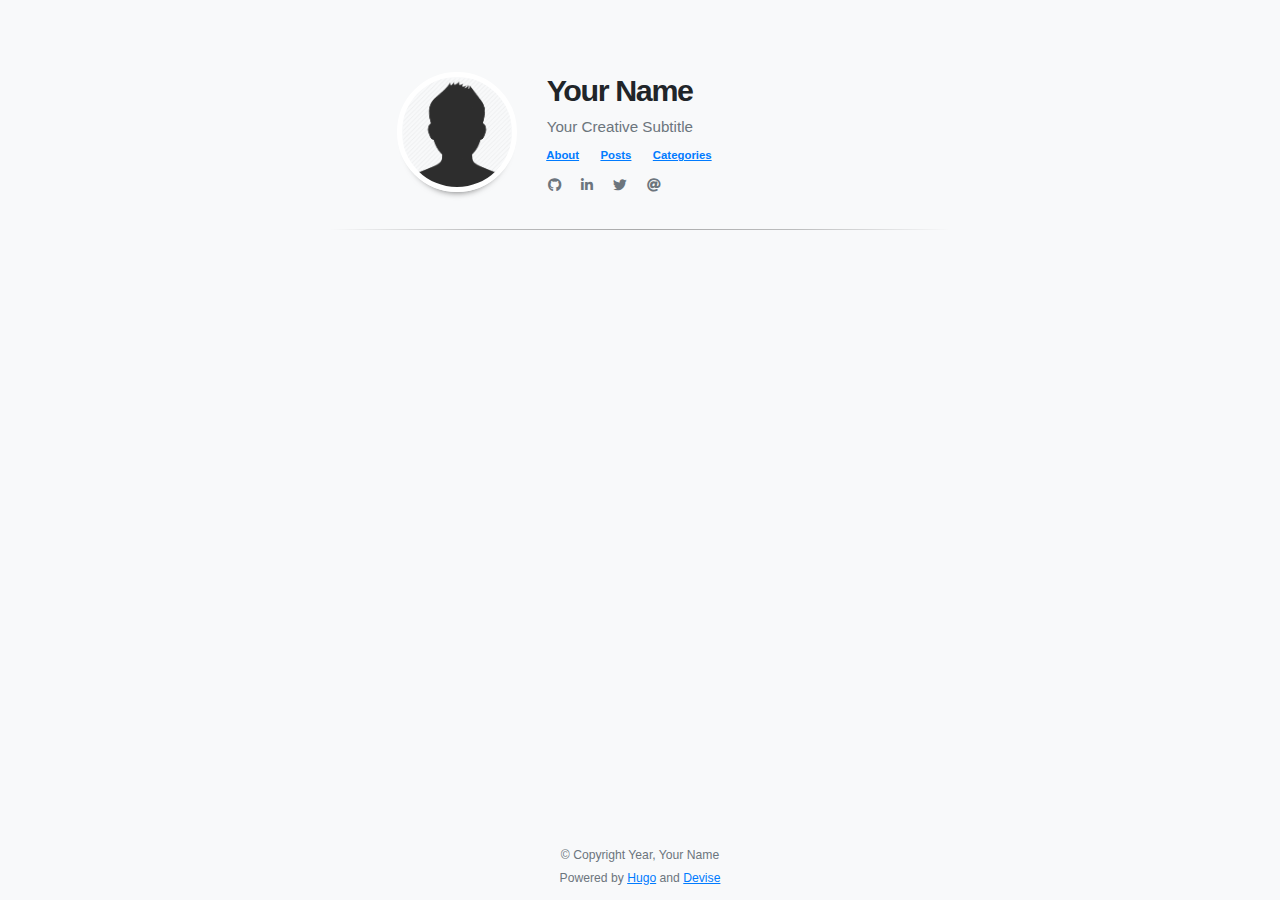
==== commit 1d07e54a: "first commit" ====
--- a/about/index.html
+++ b/about/index.html
@@ -8,7 +8,7 @@
     
     
     
-    <link rel="stylesheet" href="/css/theme.min.css">
+    <link rel="stylesheet" href="../css/theme.min.css">
 
     
     
@@ -20,17 +20,19 @@
         <div id="content" class="mx-auto"><header class="container mt-sm-5 mt-4 mb-4 mt-xs-1">
     <div class="row">
         <div class="col-sm-4 col-12 text-sm-right text-center pt-sm-4">
-            <a href="/" class="text-decoration-none">
+            <a href="../" class="text-decoration-none">
                 <img id="home-image" class="rounded-circle"
                     
-                        src="/images/avatar.png"
+                        
+                            src="../images/avatar.png"
+                        
                     
                 />
             </a>
         </div>
         <div class="col-sm-8 col-12 text-sm-left text-center">
             <h2 class="m-0 mb-2 mt-4">
-                <a href="/" class="text-decoration-none">
+                <a href="../" class="text-decoration-none">
                     
                         Your Name
                     
@@ -44,8 +46,44 @@
             <ul id="nav-links" class="list-inline mb-2">
                 
                 
+                    <li class="list-inline-item">
+                        <a class="badge badge-white " href="../about/" title="About">About</a>
+                    </li>
+                
+                    <li class="list-inline-item">
+                        <a class="badge badge-white " href="../post/" title="Posts">Posts</a>
+                    </li>
+                
+                    <li class="list-inline-item">
+                        <a class="badge badge-white " href="../categories/" title="Categories">Categories</a>
+                    </li>
+                
             </ul>
             <ul id="nav-social" class="list-inline">
+                
+                    <li class="list-inline-item mr-3">
+                        <a href="http://github.com/youruser" target="_blank">
+                            <i class="fab fa-github fa-1x text-muted"></i>
+                        </a>
+                    </li>
+                
+                    <li class="list-inline-item mr-3">
+                        <a href="" target="_blank">
+                            <i class="fab fa-linkedin-in fa-1x text-muted"></i>
+                        </a>
+                    </li>
+                
+                    <li class="list-inline-item mr-3">
+                        <a href="" target="_blank">
+                            <i class="fab fa-twitter fa-1x text-muted"></i>
+                        </a>
+                    </li>
+                
+                    <li class="list-inline-item mr-3">
+                        <a href="" target="_blank">
+                            <i class="fas fa-at fa-1x text-muted"></i>
+                        </a>
+                    </li>
                 
             </ul>
         </div>
